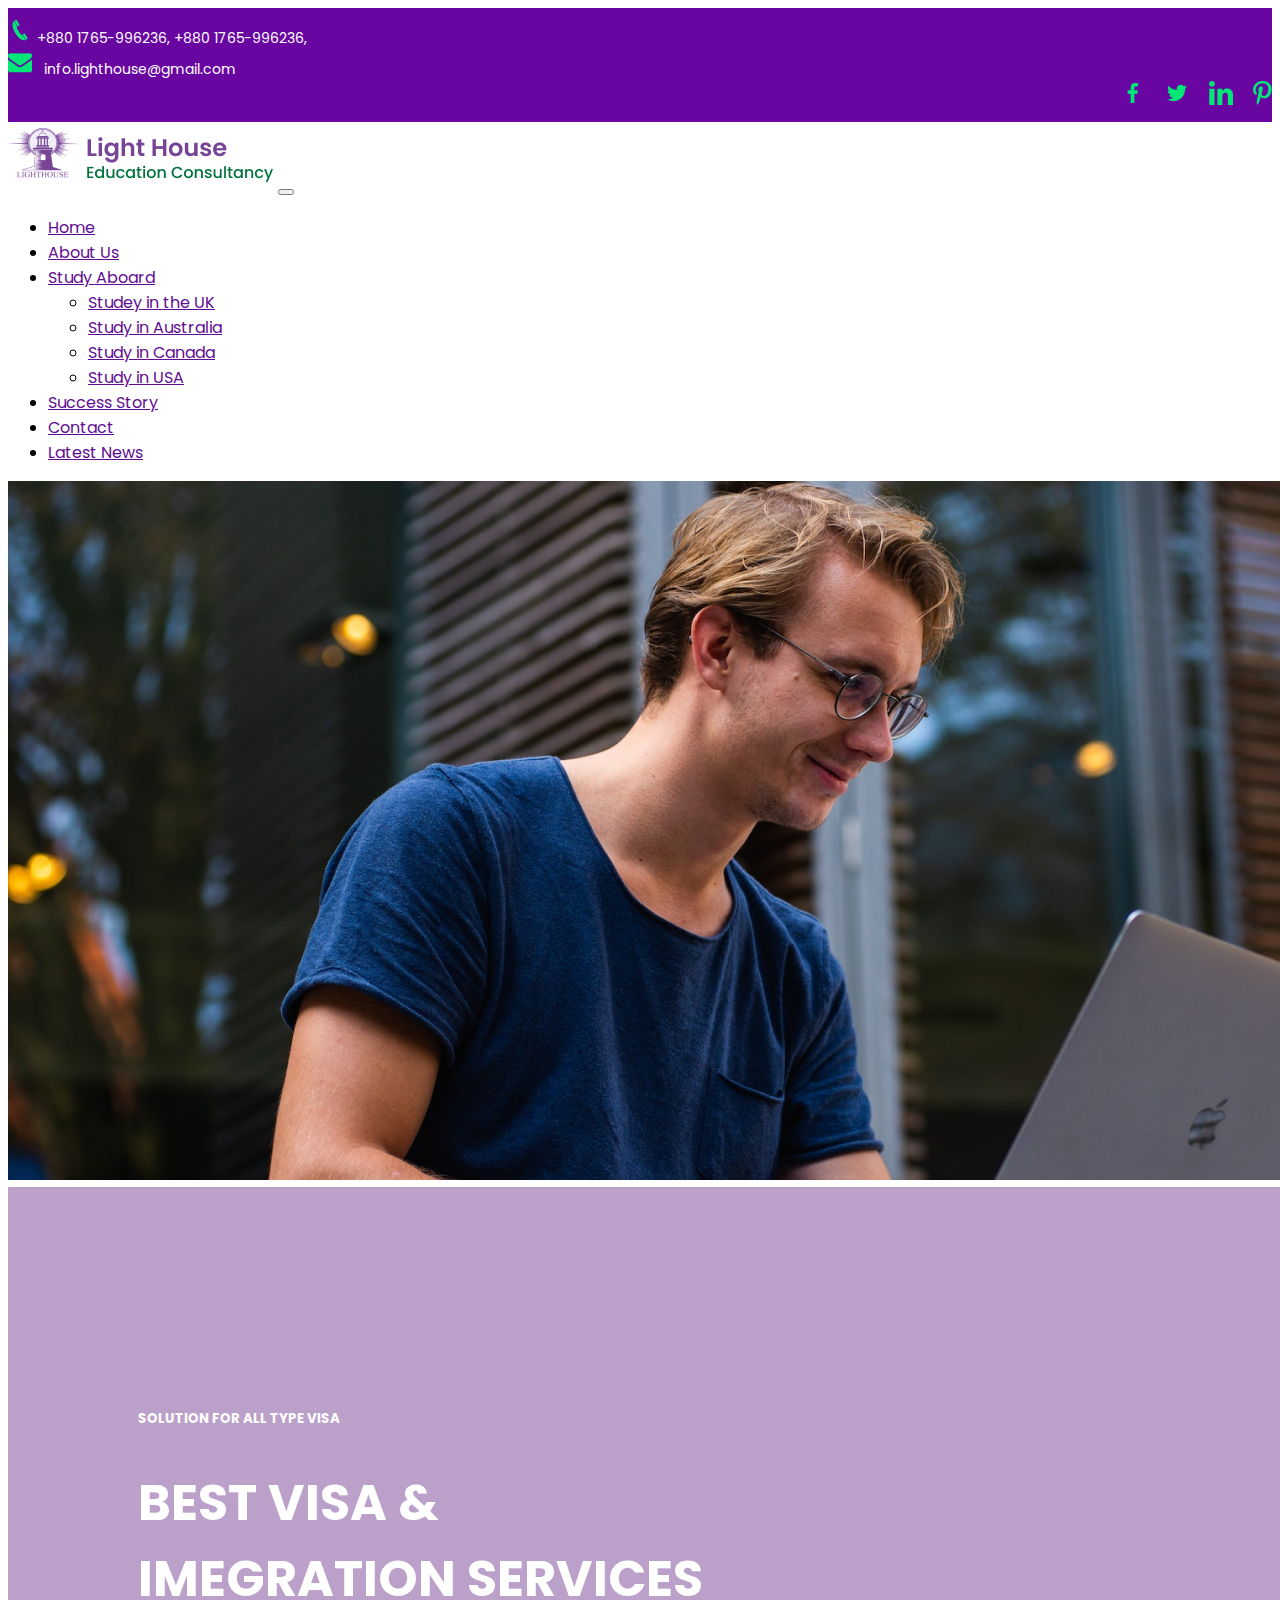
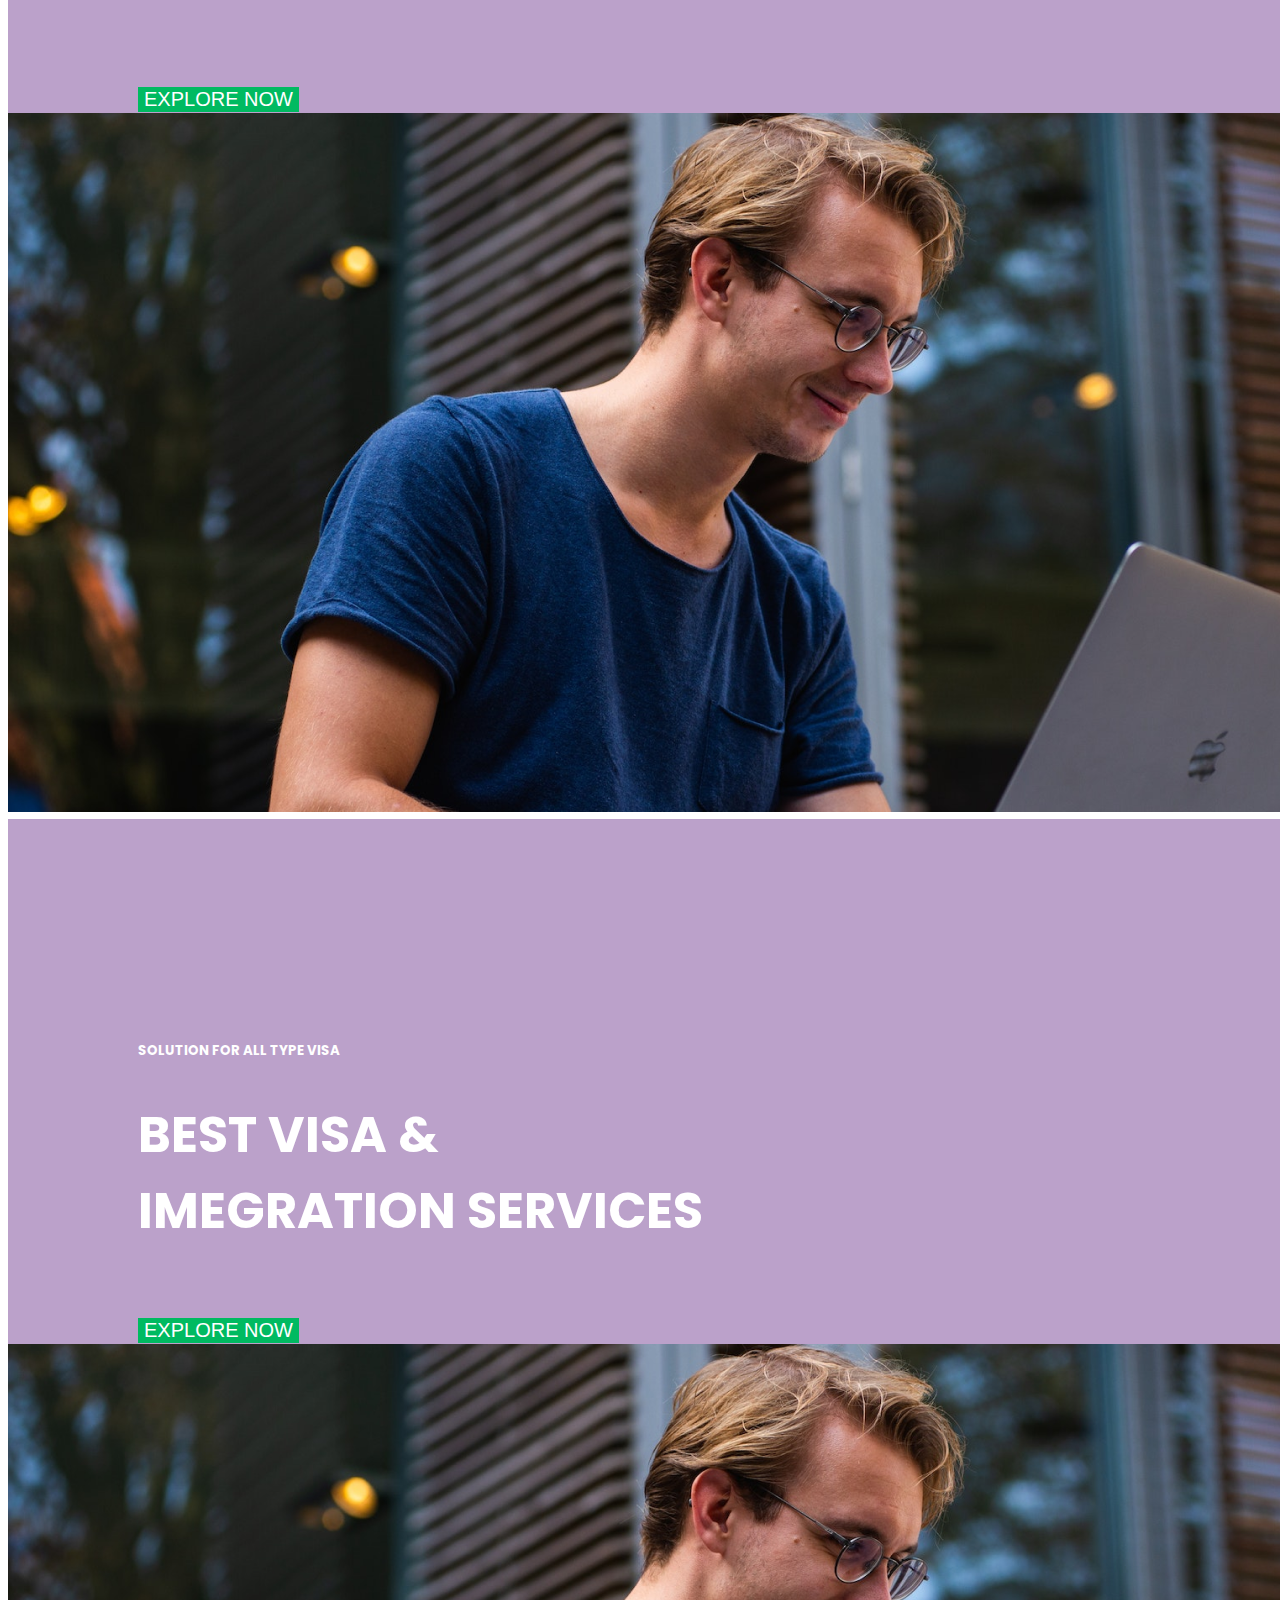
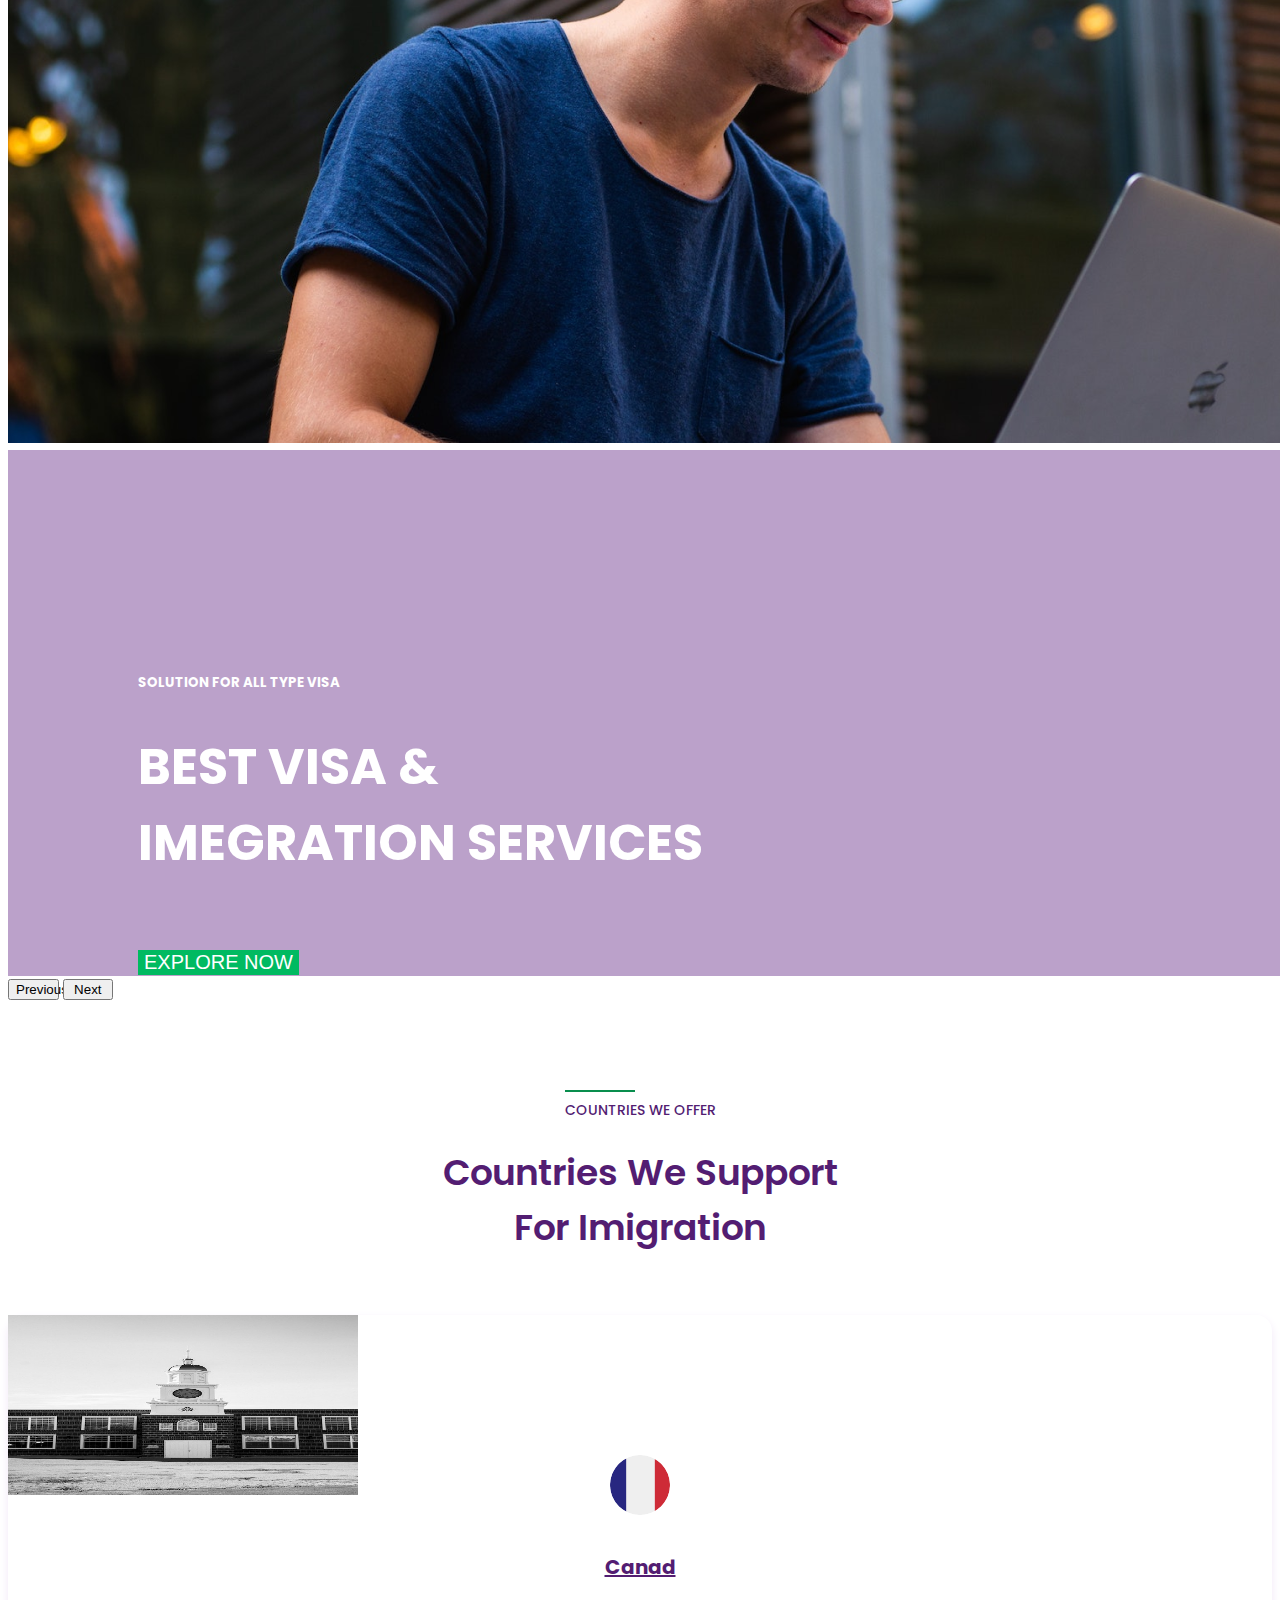
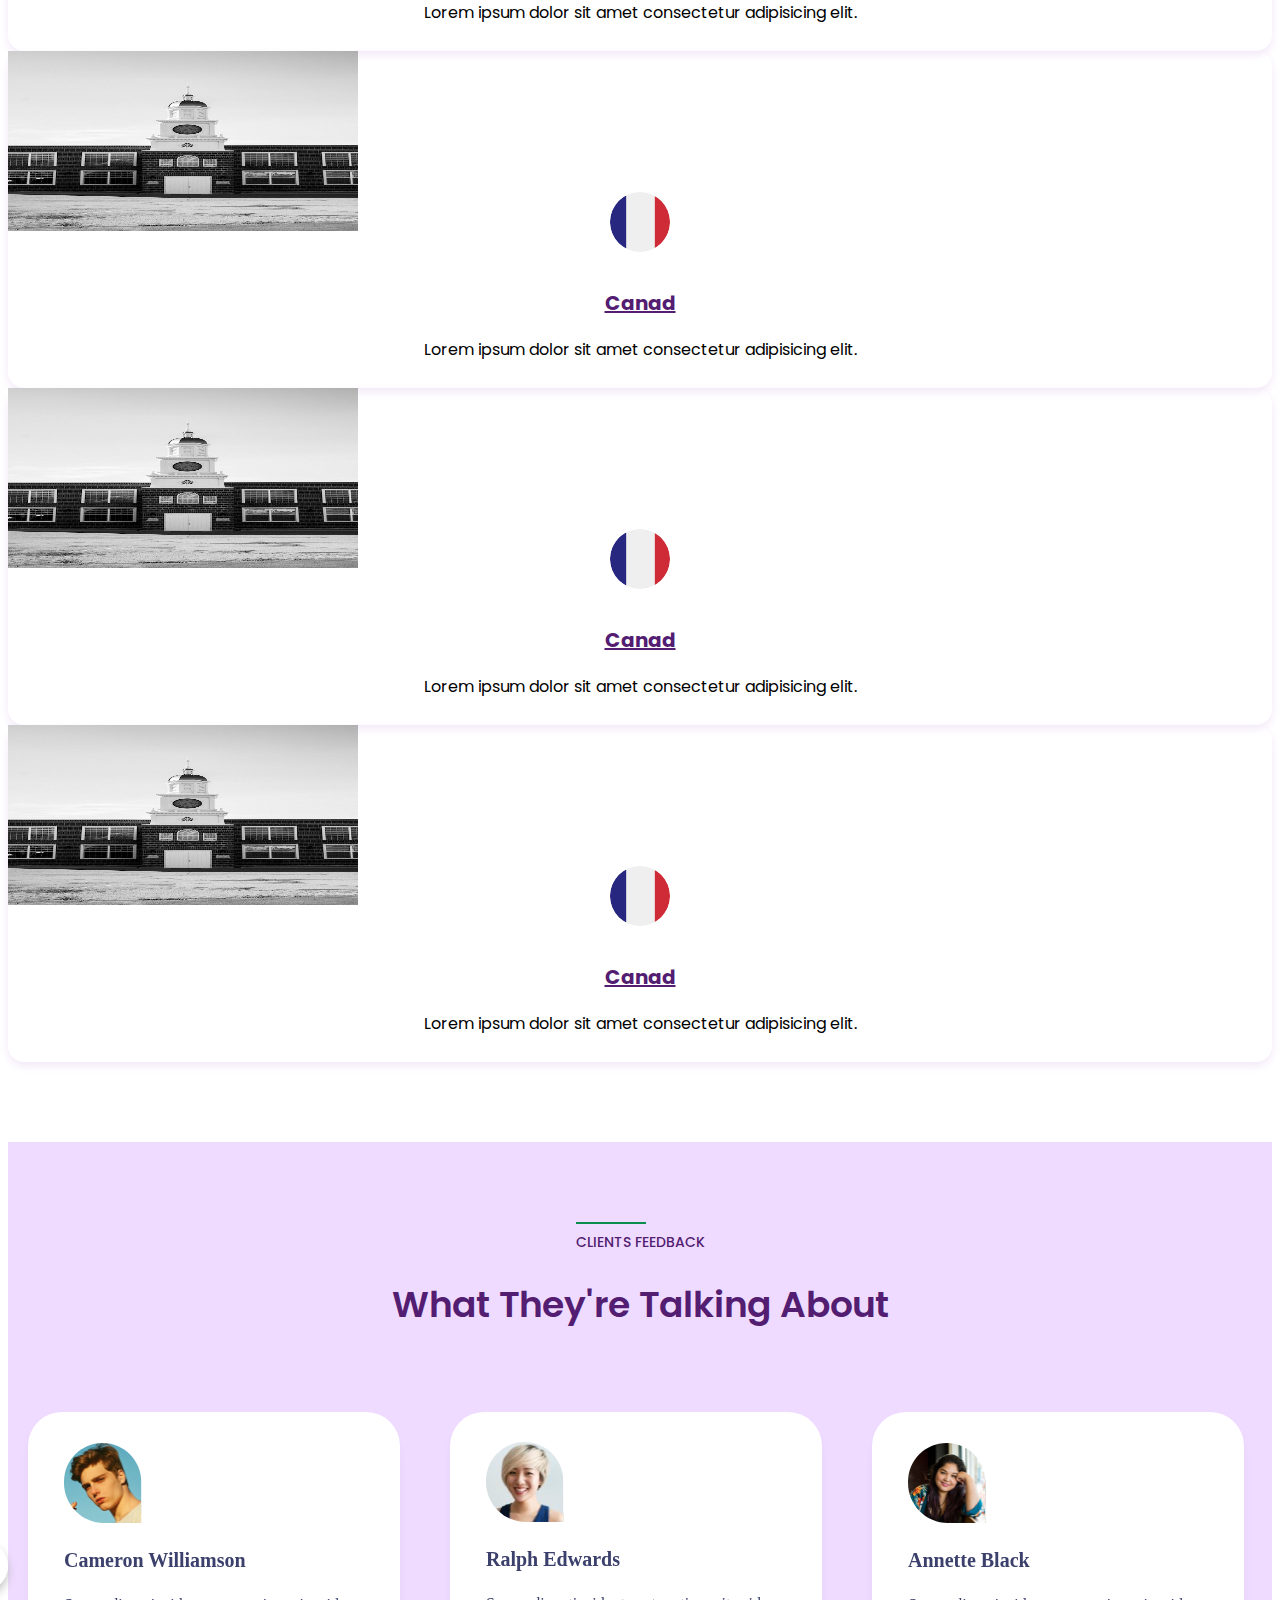
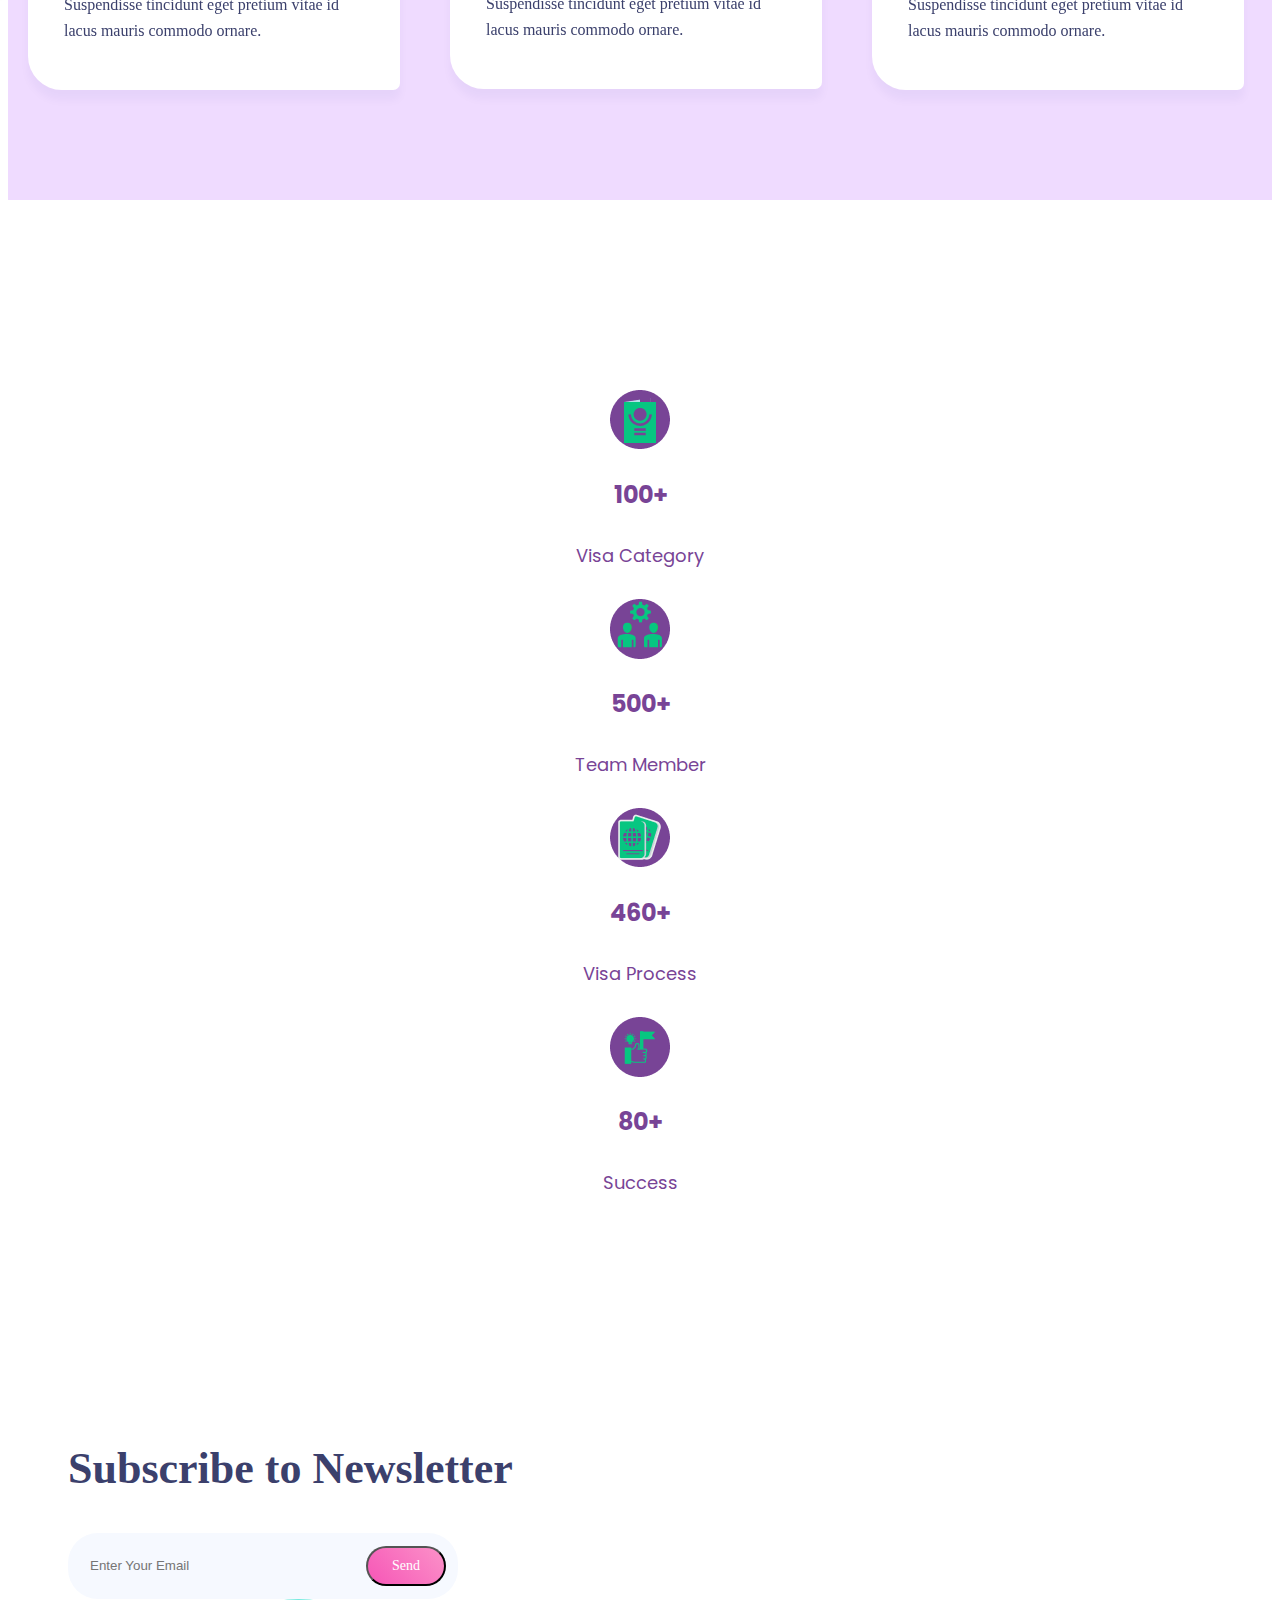
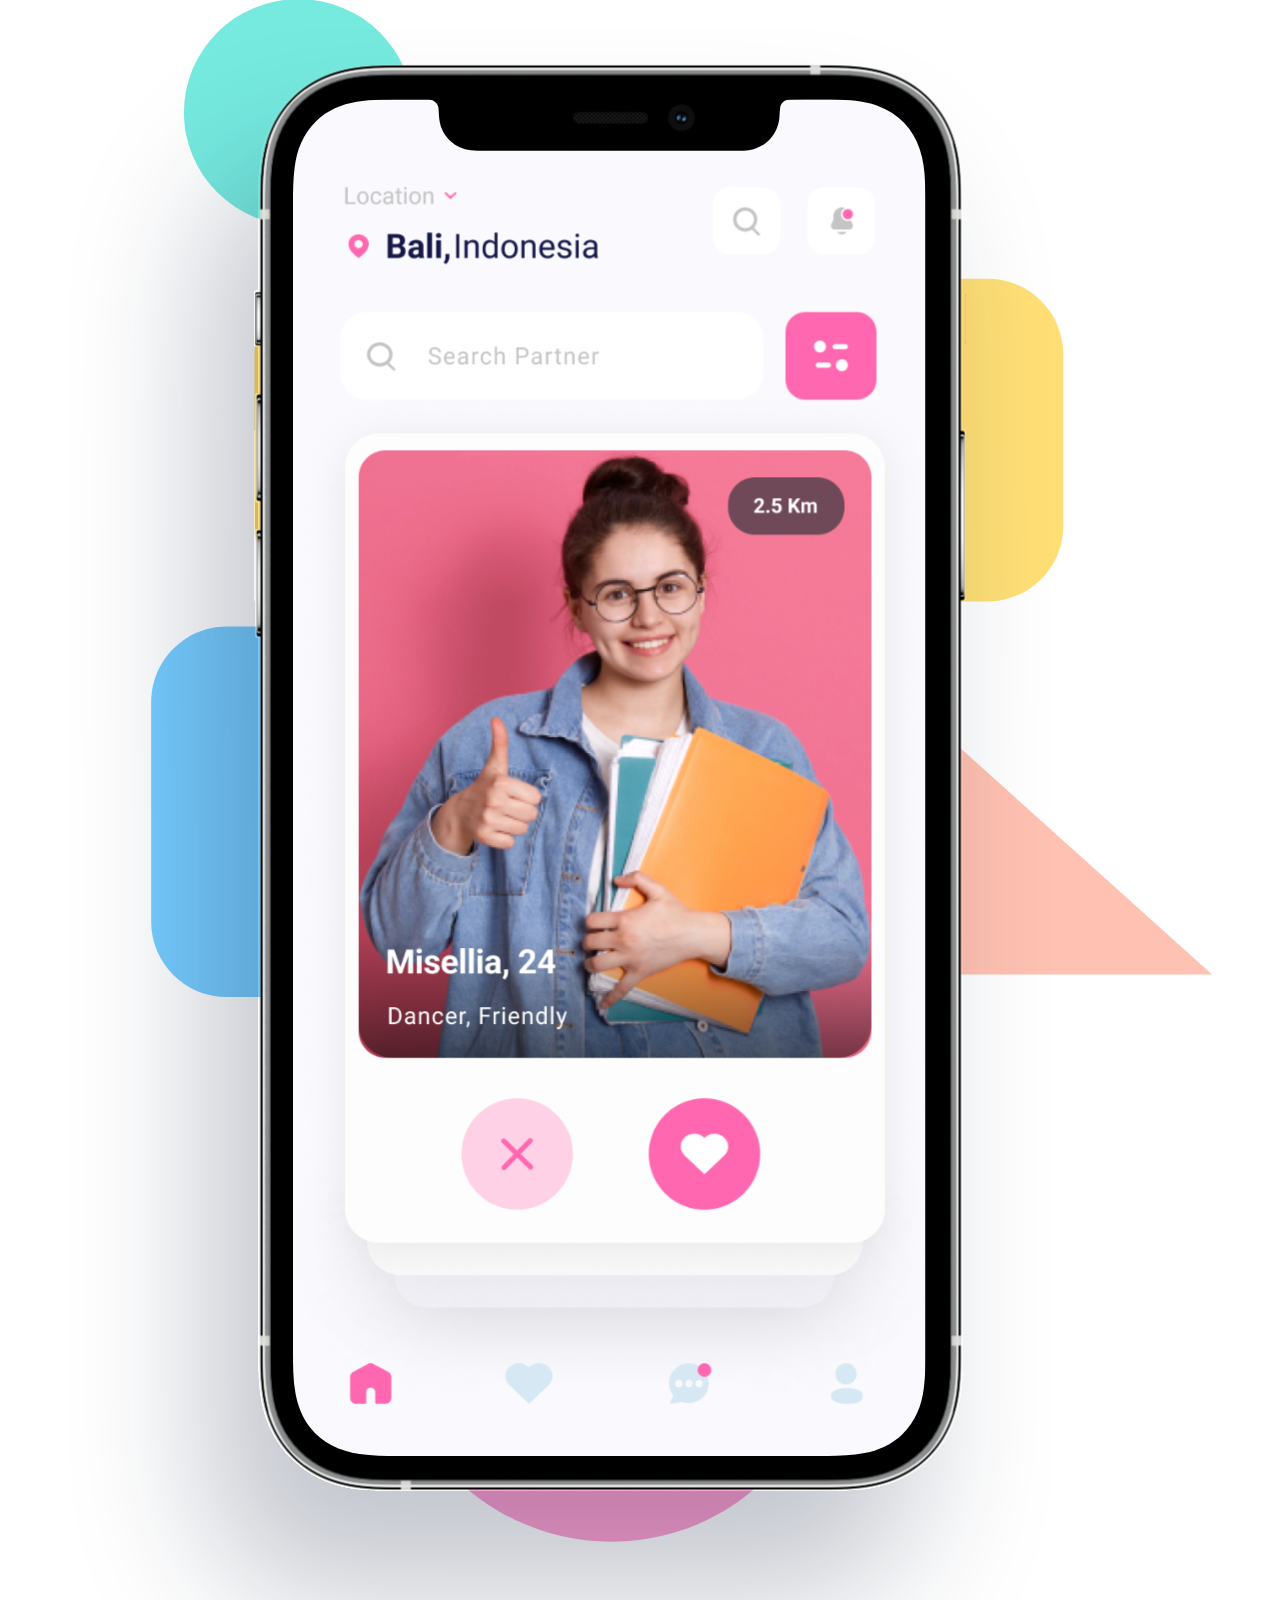
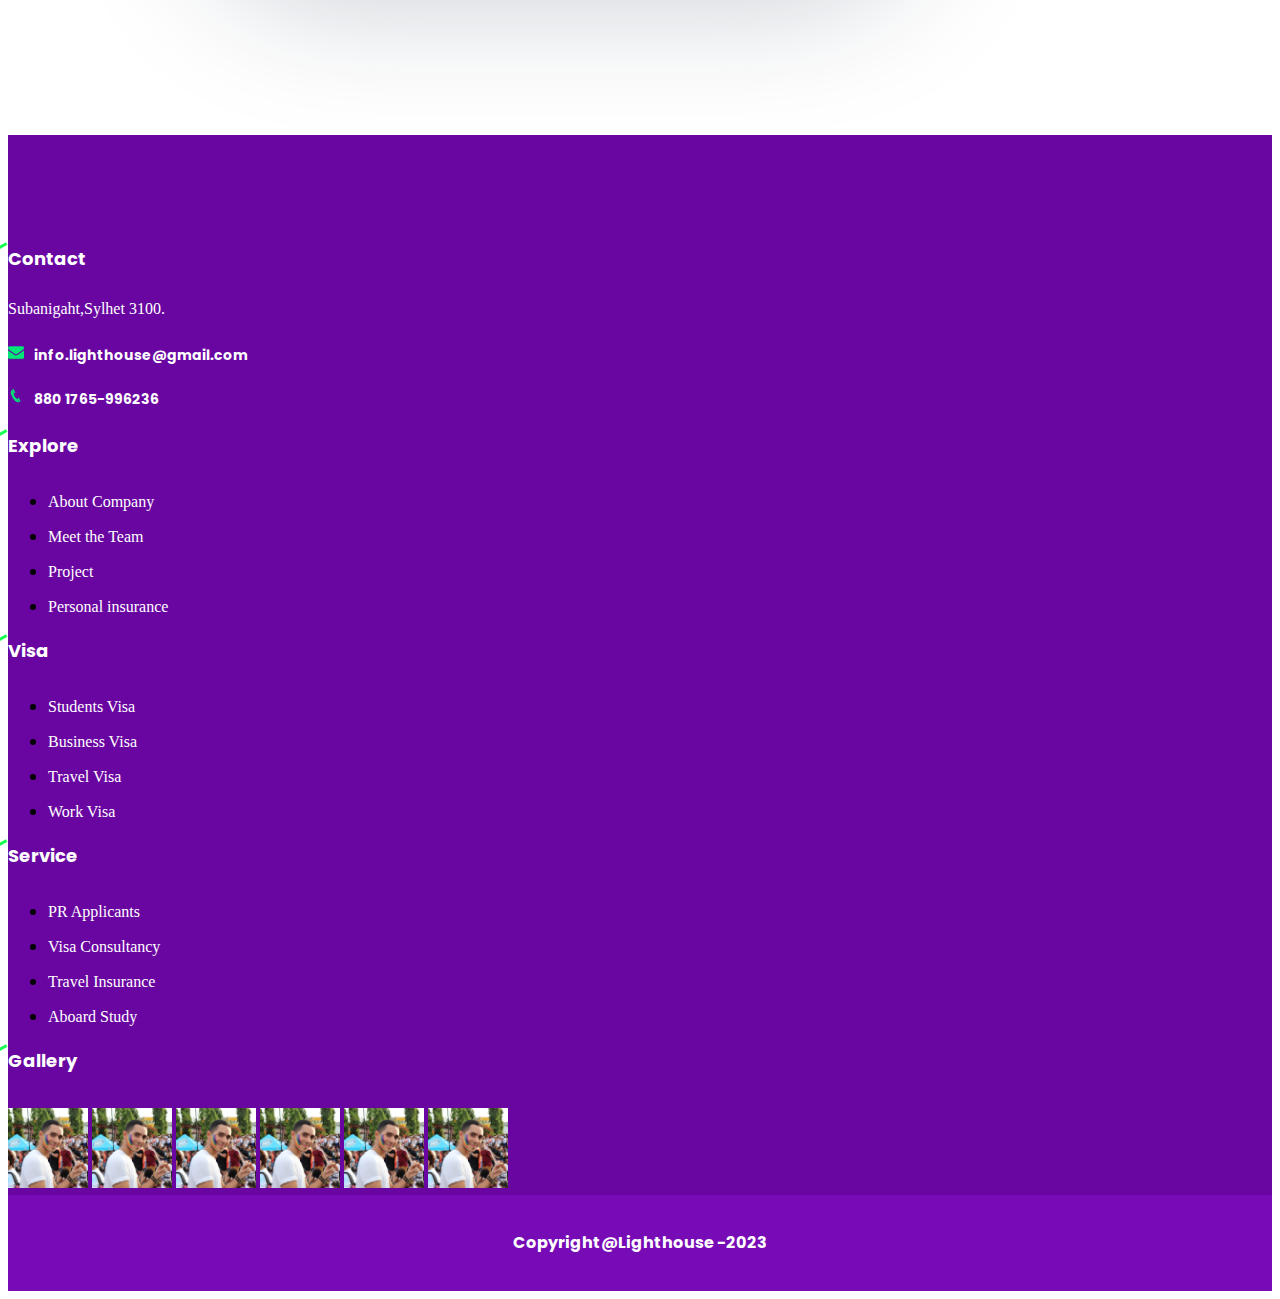
==== index.html @ b5c1890f "design upload" ====
<!doctype html>
<html lang="en">
  <head>
    <!-- Required meta tags -->
    <meta charset="utf-8">
    <meta name="viewport" content="width=device-width, initial-scale=1">

    <!-- Bootstrap CSS -->
    <link href="https://cdn.jsdelivr.net/npm/bootstrap@5.3.0-alpha1/dist/css/bootstrap.min.css" rel="stylesheet" integrity="sha384-GLhlTQ8iRABdZLl6O3oVMWSktQOp6b7In1Zl3/Jr59b6EGGoI1aFkw7cmDA6j6gD" crossorigin="anonymous">
    <link rel="stylesheet" href="css/slick.css">
    <link rel="stylesheet" href="css/slick-theme.css"/>
    <link rel="stylesheet" href="./css/style.css">
    <title>Light House</title>
  </head>
  <body>
  

    <!-- Header Section Start -->
        <header> 
            <div class="header-top">
                <div class="container">
                    <div class="row">
                        <div class="col-xl-6">
                            <div class="header-top-lef d-flex">
                                <div class="header-top-left-phone">
                                    <img src="img/icon/phone.png" alt="phone">
                                    <span>+880 1765-996236,</span>
                                    <span>+880 1765-996236,</span>
                                </div>
                                <div class="header-top-left-email" alt="email">
                                    <img src="img/icon/email.png">
                                    <span>info.lighthouse@gmail.com</span>
                                </div>
                            </div>
                        </div>
                        <div class="col-xl-6">
                            <div class="header-top-right">
                                <ul>
                                    <li><a href="#"><img src="./img/icon/facebook.png" alt="facebook"></a></li>
                                    <li><a href="#"><img src="./img/icon/twitter.png" alt="twitter"></a></li>
                                    <li><a href="#"><img src="./img/icon/linkedin.png" alt="linkedin"></a></li>
                                    <li><a href="#"><img src="./img/icon/pinterest.png" alt="pinterest"></a></li>
                                </ul>
                            </div>
                        </div>
                    </div>
                </div>
            </div>
            <div class="header-menu">
                <nav class="navbar navbar-expand-lg">
                    <div class="container">
                      <a class="navbar-brand" href="#"><img src="./img/logo/header_logo.png" alt="logo"></a>
                      <button class="navbar-toggler" type="button" data-bs-toggle="collapse" data-bs-target="#navbarSupportedContent" aria-controls="navbarSupportedContent" aria-expanded="false" aria-label="Toggle navigation">
                        <span class="navbar-toggler-icon"></span>
                      </button>
                      <div class="collapse navbar-collapse nav justify-content-end header-navbar" id="navbarSupportedContent">
                        <ul class="navbar-nav">
                          <li class="nav-item">
                            <a class="nav-link active" aria-current="page" href="#">Home</a>
                          </li>

                          <li class="nav-item">
                            <a class="nav-link"  href="about.html">About Us</a>
                          </li>
                          <li class="nav-item dropdown">
                            <a class="nav-link dropdown-toggle" href="#" role="button" data-bs-toggle="dropdown" aria-expanded="false">
                              Study Aboard
                            </a>
                            <ul class="dropdown-menu">
                              <li><a class="dropdown-item" href="#">Studey in the UK</a></li>
                              <li><a class="dropdown-item" href="#">Study in Australia</a></li>

                              <li><a class="dropdown-item" href="#">Study in Canada</a></li>
                              <li><a class="dropdown-item" href="#">Study in USA</a></li>
                            </ul>
                          </li>
                          <li class="nav-item">
                            <a class="nav-link"  href="#">Success Story</a>
                          </li>
                          <li class="nav-item">
                            <a class="nav-link"  href="contact.html">Contact</a>
                          </li>
                          <li class="nav-item">
                            <a class="nav-link"  href="#">Latest News</a>
                          </li>
                        </ul>
                      </div>
                    </div>
                </nav>
            </div>
        </header>
    <!-- Header Section End -->




    <!-- Slider Section Start -->
    <section id="carouselExampleAutoplaying" class="carousel slide" data-bs-ride="carousel">
        <div class="carousel-inner">
          <div class="carousel-item active">
            <img src="./img/slider/slide1.png"  class="d-block w-100" alt="slide1">
            <div class="carousel-caption d-none d-md-block slider-content">
                <h5>SOLUTION FOR ALL TYPE VISA</h5>
                <h1>BEST VISA &
                    <br>
                    IMEGRATION SERVICES
                </h1>
                <a href="#"><button class="btn btn-primary explore-btn">EXPLORE NOW</button></a>
              </div>
          </div>
          <div class="carousel-item">
            <img src="./img/slider/slide1.png"  class="d-block w-100" alt="slide1">
            <div class="carousel-caption d-none d-md-block slider-content">
                <h5>SOLUTION FOR ALL TYPE VISA</h5>
                <h1>BEST VISA &
                    <br>
                    IMEGRATION SERVICES
                </h1>
                <a href="#"><button class="btn btn-primary explore-btn">EXPLORE NOW</button></a>
              </div>
          </div>
          <div class="carousel-item">
            <img src="./img/slider/slide1.png"  class="d-block w-100" alt="slide1">
            <div class="carousel-caption d-none d-md-block slider-content">
                <h5>SOLUTION FOR ALL TYPE VISA</h5>
                <h1>BEST VISA &
                    <br>
                    IMEGRATION SERVICES
                </h1>
                <a href="#"><button class="btn btn-primary explore-btn">EXPLORE NOW</button></a>
              </div>
          </div>
        </div>
        <button class="carousel-control-prev" type="button" data-bs-target="#carouselExampleAutoplaying" data-bs-slide="prev">
          <span class="carousel-control-prev-icon" aria-hidden="true"></span>
          <span class="visually-hidden">Previous</span>
        </button>
        <button class="carousel-control-next" type="button" data-bs-target="#carouselExampleAutoplaying" data-bs-slide="next">
          <span class="carousel-control-next-icon" aria-hidden="true"></span>
          <span class="visually-hidden">Next</span>
        </button>
    </section>
    <!-- Slider Section End -->



    <!-- Country Section End -->
    <section class="country">
        <div class="container">
            <div class="row">
                <div class="col-xl-12">
                    <div class="country-title title-heading">
                        <h4>COUNTRIES WE OFFER</h4>
                        <h2>Countries We Support <br> For Imigration</h2>
                    </div>
                </div>
            </div>
            <div class="row country-row">
                <div class="col-xl-3">
                    <div class="country-list">
                        <img src="./img/country/paris.jpg" alt="canada">
                   
                        <div class="country-info">
                            <img src="./img/flag/canada.png" alt="canada">
                            <h3><a href="#">Canad</a></h3>
                            <p>Lorem ipsum dolor sit amet consectetur adipisicing elit. </p>
                        </div>
                    </div>
                </div>
                <div class="col-xl-3">
                    <div class="country-list">
                        <img src="./img/country/paris.jpg" alt="canada">
                    
                        <div class="country-info">
                            <img src="./img/flag/canada.png" alt="canada">
                            <h3><a href="#">Canad</a></h3>
                            <p>Lorem ipsum dolor sit amet consectetur adipisicing elit. </p>
                        </div>
                    </div>
                </div>
                <div class="col-xl-3">
                    <div class="country-list">
                        <img src="./img/country/paris.jpg" alt="canada">
                        <div class="country-info">
                            <img src="./img/flag/canada.png" alt="canada">
                            <h3><a href="#">Canad</a></h3>
                            <p>Lorem ipsum dolor sit amet consectetur adipisicing elit. </p>
                        </div>
                    </div>
                </div>
                <div class="col-xl-3">
                    <div class="country-list">
                        <img src="./img/country/paris.jpg" alt="canada">
                      
                        <div class="country-info">
                            <img src="./img/flag/canada.png" alt="canada">
                            <h3><a href="#">Canad</a></h3>
                            <p>Lorem ipsum dolor sit amet consectetur adipisicing elit. </p>
                        </div>
                    </div>
                </div>
            </div>
        </div>
    </section>
    <!-- Country Section End -->




            <!-- Client Start -->
		<section class="client-section" id="testmonial">
			<div class="container client-container">
				<div class="row">
                    <div class="col-xl-12">
                        <div class="client-title title-heading">
                            <h4>CLIENTS FEEDBACK</h4>
                            <h2>What They're Talking About</h2>
                        </div>
                    </div>
                </div>
				<div class="row">
					<div class="col-xl-10 offset-xl-1">
						<div class="custom-row">
							<div class="client wow slideInUp  mt-60">
								<div class="col-xl-4 col-lg-4 col-md-6">
									<div class="client-content">
										<img src="./img/testimonial/client1.svg" alt="" />
										<h2>Cameron Williamson</h2>
										
										
										<p>Suspendisse tincidunt eget pretium vitae id lacus mauris commodo ornare.</p>
									</div>
								</div>
								<div class="col-xl-4 col-lg-4 col-md-6">
									<div class="client-content">
										<img src="./img/testimonial/client2.svg" alt="" />
										<h2>Ralph Edwards</h2>
										
										
										<p>Suspendisse tincidunt eget pretium vitae id lacus mauris commodo ornare.</p>
									</div>
								</div>
								<div class="col-xl-4 col-lg-4 col-md-6">
									<div class="client-content">
										<img src="./img/testimonial/client3.svg" alt="" />
										<h2>Annette Black</h2>
									
										
										<p>Suspendisse tincidunt eget pretium vitae id lacus mauris commodo ornare.</p>
									</div>
								</div>
								<div class="col-xl-4 col-lg-4 col-md-6">
									<div class="client-content">
										<img src="./img/testimonial/client1.svg" alt="" />
										<h2>Cameron Williamson</h2>
									
										
										<p>Suspendisse tincidunt eget pretium vitae id lacus mauris commodo ornare.</p>
									</div>
								</div>
								<div class="col-xl-4 col-lg-4 col-md-6">
									<div class="client-content">
										<img src="./img/testimonial/client3.svg" alt="" />
										<h2>Cameron Williamson</h2>
										
										
										<p>Suspendisse tincidunt eget pretium vitae id lacus mauris commodo ornare.</p>
									</div>
								</div>
								<div class="col-xl-4 col-lg-4 col-md-6">
									<div class="client-content">
										<img src="./img/testimonial/client1.svg" alt="" />
										<h2>Cameron Williamson</h2>
										
										
										<p>Suspendisse tincidunt eget pretium vitae id lacus mauris commodo ornare.</p>
									</div>
								</div>
							</div>
						</div>
					</div>
				</div>
			</div>
		</section>
        <!-- Client end -->



        <!-- Counter Section Start -->
        <section class="counter">
            <div class="container">
                <div class="row">
                    <div class="col-xl-3">
                        <div class="counter-item">
                            <img src="./img/counter/visa.png" alt="visa">
                            <h3>100+</h3>
                            <h5>Visa Category</h5>
                        </div>
                    </div>
                    <div class="col-xl-3">
                        <div class="counter-item">
                            <img src="./img/counter/team.png" alt="visa">
                            <h3>500+</h3>
                            <h5>Team Member</h5>
                        </div>
                    </div>
                    <div class="col-xl-3">
                        <div class="counter-item">
                            <img src="./img/counter/visa_process.png" alt="visa">
                            <h3>460+</h3>
                            <h5>Visa Process</h5>
                        </div>
                    </div>
                    <div class="col-xl-3">
                        <div class="counter-item">
                            <img src="./img/counter/success.png" alt="visa">
                            <h3>80+</h3>
                            <h5>Success</h5>
                        </div>
                    </div>
                </div>
            </div>
        </section>
        <!-- Counter Section end -->



        <!-- Subscribe Start -->
		<section class="subscribe" id="contact">
			<div class="container subscribe-container">
				
						<div class="row">
							<div class="col-xl-7 col-lg-7 col-md-7 d-flex align-items-center">
								<div class="subscribe-content wow zoomIn" data-wow-duration="2s">
									<h2>Subscribe to Newsletter</h2>
								
									<div class="subscribe-form">
										<form>
											<input type="text" class="form-control" placeholder="Enter Your Email" />
											<button type="submit" class="btn">Send</button>
										</form>
									</div>
								</div>
							</div>
							<div class="col-xl-5 col-lg-5 col-md-5">
								<div class="subscribe-img  wow zoomIn" data-wow-duration="2s">
									<img src="./img/subscribe/subscribe.svg" alt="" />
								</div>
							</div>
					
				</div>
				
			</div>
			
		</section>
        <!-- Subscribe end -->


        <!-- Footer Start -->
		<footer>
			<div class="container footer-container">
				<div class="row">
					<div class="col-xl-3 col-lg-4 col-md-6 col-sm-12 col-12">
						<div class="footer-part1 footer-part">
							<h3>Contact</h3>
                            <P>Subanigaht,Sylhet 3100.</P>
                            <h5><img src="./img/icon/email.png"><span>info.lighthouse@gmail.com</span></h5>
                            <h5><img src="./img/icon/phone.png"><span>880 1765-996236</span></h5>
						</div>
					</div>
					<div class="col-xl-2 col-lg-3 col-md-6 col-sm-12">
						<div class="footer-part2 footer-part">
							<h3>Explore</h3>
							<ul>
								<li><a href="#">About Company</a></li>
								<li><a href="#">Meet the Team</a></li>
								<li><a href="#">Project</a></li>
								<li><a href="#">Personal insurance</a></li>

							</ul>
						</div>
					</div>
					<div class="col-xl-2 col-lg-3 col-md-6  col-sm-12">
						<div class="footer-part2 footer-part">
							<h3>Visa</h3>
							<ul>
								<li><a href="#">Students Visa</a></li>
								<li><a href="#">Business Visa</a></li>
								<li><a href="#">Travel Visa</a></li>
								<li><a href="#">Work Visa</a></li>
							
							</ul>
						</div>
					</div>
					<div class="col-xl-2 col-lg-2 col-md-6 col-sm-12">
						<div class="footer-part2 footer-part">
							<h3>Service</h3>
							<ul>
								<li><a href="#">PR Applicants</a></li>
								<li><a href="#">Visa Consultancy</a></li>
								<li><a href="#">Travel Insurance</a></li>
								<li><a href="#">Aboard Study</a></li>
								
							</ul>
						</div>
					</div>
                    <div class="col-xl-3">
                        <div class="gallery footer-part">
                            <h3>Gallery</h3>
                            <img src="./img/gallery/pic1.png">
                            <img src="./img/gallery/pic1.png">
                            <img src="./img/gallery/pic1.png">
                            <img src="./img/gallery/pic1.png">
                            <img src="./img/gallery/pic1.png">
                            <img src="./img/gallery/pic1.png">
                        </div>
                    </div>
				</div>
			</div>
            <div class="copyright">
                <div class="container">
                    <div class="row">
                        <div class="col-xl-12">
                            <div class="copyright-heading">
                                <h4>copyright@lighthouse -2023</h4>
                            </div>
                        </div>
                    </div>
                </div>
            </div>
		</footer>
		<!-- footer end -->









    <!-- Option 1: Bootstrap Bundle with Popper -->
    <script src="js/jquery-1.11.3.min.js"></script>
    <script src="https://cdn.jsdelivr.net/npm/bootstrap@5.3.0-alpha1/dist/js/bootstrap.bundle.min.js" integrity="sha384-w76AqPfDkMBDXo30jS1Sgez6pr3x5MlQ1ZAGC+nuZB+EYdgRZgiwxhTBTkF7CXvN" crossorigin="anonymous"></script>
    <script src="js/slick.min.js"></script>
    <script src="js/main.js"></script>
  </body>
</html>
---- css/style.css ----
@import url('https://fonts.googleapis.com/css2?family=Poppins:wght@100;200;300;400;500;600;700;800;900&display=swap');

body{
    font-family: 'Poppins', sans-serif;
}

/* Start Header Css */

.header-top-lef {
    justify-content: space-between;
}

.header-top {
    background: #6906a1;
    padding: 10px 0px;
}
.header-top-left-phone span {
    font-size: 14px;
    color: #ffffff;
    font-weight: 400;
}

.header-top-left-email span {
    font-size: 14px;
    color: #ffffff;
    font-weight: 400;
    margin-left: 8px;
}
.header-top-right {
    text-align: right;
}

.header-top-right ul {
    list-style: none;
    padding: 0px;
    margin: 0px;
}

.header-top-right ul li {
    display: inline;
    margin-left: 16px;
}

.header-navbar ul li a {
    color: #610C92;
    font-size: 16px;
    text-shadow: -.25px -.25px 0 transparent, 
    .25px .25px transparent;
}
.header-navbar ul li a:hover {
  text-shadow: -.25px -.25px 0 #610C92, 
                .25px .25px #610C92 !important;
}
.header-navbar ul li a:focus {
    text-shadow: -.25px -.25px 0 #610C92, 
                  .25px .25px #610C92 !important;
  }





  
/* Start slider Css */
  .carousel-caption {
    right: 0;
    top: 0;
    left: 0;
    color: #fff;
    background: rgba(120,68,150,.5);
    width: 100%;
    height: 100%;
    vertical-align: middle;
    text-align: left;
    bottom: 0;
    padding-left: 130px;
    padding-top: 200px;
    padding-bottom: 0px;
}

.slider-content h1 {
    font-size: 50px;
    margin-top: 36px;
    font-weight: 700;
}

.explore-btn {
    background: #00ba61;
    border-radius: 0px;
    color: #ffffff;
    border: none;
    font-size: 20px;
    margin-top: 36px;
}

.explore-btn:hover {
    background: #784496;
}

.carousel-control-next, .carousel-control-prev{
    width: 4%;
}





/* Start Country Css */
section.country {
    padding-top: 80px;
    padding-bottom: 80px;
}
.title-heading {
    text-align: center;
}

.title-heading h4 {
    font-size: 14px;
    font-weight: 500;
    position: relative;
    color: #531d72;
}

.title-heading h4:before {
    position: absolute;
    content: '';
    width: 70px;
    height: 2px;
    background: #098e4e;
    top: -10px;
}

.title-heading h2 {
    font-size: 36px;
    font-weight: 600;
    margin-top: 24px;
    color: #531d72;
}


.row.country-row {
    margin-top: 60px;
}

.country-list {
    box-shadow: rgb(242 232 248) 0px 4px 10px;
    padding-bottom: 10px;
    border-radius: 16px;
}

.country-list img {
    width: 100%;
    height: 180px;
    max-width: 350px;
}



.country-info {
    position: relative;
    margin-top: 50px;
    text-align: center;
}

.country-info img {
    position: absolute;
    bottom: 110px;
    width: 60px;
    height: 60px;
    border-radius: 100%;
    left: 0;
    right: 0;
    margin: 0px auto;
}

.country-info h3 a {
    font-size: 20px;
    color: #531d72;
}






section.client-section {
    background: #efdbff;
    padding: 72px 0px 0px 0px;
}




.custom-row {
    margin-top: -30px;
}
.slick-track {
    padding-bottom: 80px;
    padding-top: 50px;
 
}
.slick-slide {
    margin-left: -2px;
    z-index: 999999999;
    padding-left: 20px;
    padding-right: 9px;
    padding-bottom: 30px;
    padding-top: 30px;
}


.client-content {
    background: #ffffff;
    margin-left: 20px;
    margin-left: 2px;
    padding: 30px 36px;
    border-radius: 34px 34px 7px 34px;
    box-shadow: 0px 10px 10px 0 rgb(18 16 128 / 4%);
    transition: .5s;
    width: 300px;
    
}

.client-content:hover {
    box-shadow: -10px 50px 100px 0 rgb(18 16 128 / 8%);
    transform: scale(1.1);
    
}

#slick-slide01 .client-content{
    box-shadow: 0px 0px 5px rgb(149, 149, 149);
}

.client-content img {
    width: 78px;
}

.client-content h2 {
    font-size: 20px;
    color: #3B406C;
    font-family: 'GilroyBold';
    margin-top: 22px;
    line-height: 30px;
}

.client-content h3 {
    font-size: 16px;
    color: #3B406C;
    font-family: 'GilroyRegular';
    margin-top: 10px;
}

.client-content ul li {
    display: inline-block;
    margin-left: 10px;
}

.client-content ul li img {
    width: 16px;
    margin-top: 10px;
}

.client-content ul {
    margin-left: -10px;
}

.client-content p {
    font-size: 16px;
    color: #3B406C;
    font-family: 'GilroyRegular';
    margin-top: 16px;
    line-height: 26px;
}
.slick-next:before {
    font-family: "Font Awesome 5 Free"; 
    font-weight: 900; 
    content: "\f105";
    background: #FFFFFF;
    padding: 16px 22px;
    border-radius: 50%;
    color: #52527c;
    box-shadow: 0px 5px 10px #aeaeae;
}
.slick-prev:before {
    font-family: "Font Awesome 5 Free"; 
    font-weight: 900; 
    content: "\f104";
    background: #FFFFFF;
    padding: 16px 22px;
    border-radius: 50%;
    color: #52527c;
    box-shadow: 0px 5px 10px #aeaeae;
}
.slick-prev {
    left: -60px;
    z-index: 1;
}
.slick-next {
    right: -42px;
    z-index: 1;
}





section.counter {
    padding: 80px 0px;
    background: #FFFFFF;
    margin-top: 110px;
}

.counter-item {
    text-align: center;
}

.counter-item img {
    width: 60px;
    height: 60px;
}

.counter-item h3 {
    font-size: 24px;
    font-weight: 700;
    margin-top: 20px;
    color: #784496;
}

.counter-item h5 {
    font-size: 18px;
    font-weight: 400;
    color: #784496;
}







section.subscribe {
    padding: 100px 0px 0px 0px;
}
.subscribe-container {
    padding-left: 60px;
    padding-right: 60px;
}
.subscribe-content {
    padding-right: 60px;
}
.subscribe-content h2 {
    color: #3B406C;
    font-size: 44px;
    font-family: 'GilroyBold';
    line-height: 54px;
}

.subscribe-content p {

    color: #3B406C;
    font-size: 16px;
    font-family: 'GilroyRegular';
    line-height: 26px;
    margin-top: 20px;
}
.subscribe-img img {
    width: 100%;
}

.subscribe-form {
    width: 366px;
    background: #F6F9FF;
    padding: 12px;
    border-radius: 30px;
    margin-top: 36px;
}

.subscribe-form form input {
    border: none;
    padding-left: 10px;
    height: 40px;
    width: 250px;
    background: transparent;
    /* border-radius: 22px; */
}

.subscribe-form form button {
    font-size: 14px;
    font-family: 'GilroyBold';
    padding: 10px 24px;
    border-radius: 22px;
    color: #ffffff;
    background: linear-gradient(227.39deg, #FB8DC7 7.37%, #F54EB4 113.39%);  
}
.subscribe-form form button:hover {
    box-shadow: 0px 20px 40px 0 rgb(72 10 45 / 10%);
    color: #ffffff;
    
}
.subscribe-bottom-container {
    padding-left: 30px;
    padding-right: 30px;
}

.subscribe-bottom-img img {
    width: 100%;
}
.subscribe-form form{
    display: flex;
    align-items: center;
    justify-content: space-between;
}

.form-control:focus {
    box-shadow: none;
    background: transparent;
}





footer{
    background-color: #6906a1;
    padding-top: 10px;


}

.footer-container {
    margin-top: 100px;
}


.footer-part1 p {
    color: #ffffff;
    font-size: 16px;
    font-family: 'GilroyRegular';
    margin-top: 24px;
    line-height: 26px;
    padding-right: 20px;
}
.footer-part1 ul {
    margin-top: 38px;
    margin-left: -16px;
}
.footer-part ul {
    margin-top: 30px;
}
.footer-part1 ul li {
    display: inline-block;
    margin-left: 16px;
}

.footer-part1 ul li a img {
 width: 24px;
 height: 24px;

}


.footer-part ul li a:hover {
    font-family: 'GilroySemiBold';
}


.footer-part h3 {
    color: #ffffff;
    font-size: 18px;
    position: relative;
   
}
.footer-part h3:before {
    position: absolute;
    content: '';
    width: 20px;
    top: 2px;
    left: -20px;
    transform: rotate(150deg);
    height: 3px;
    background-color: #1bfc52;
}
.footer-part ul li {
    margin-top: 10px;
}

.footer-part ul li a {
    color: #ffffff;
    text-decoration: none;
    font-size: 16px;
    font-family: 'GilroyRegular';
}

.footer-part1 h5 img {
    width: 16px;
    height: 16px;
}

.footer-part1 h5 span {
    font-size: 14px;
    margin-left: 10px;
    color: #ffffff;
}



.gallery img {
    margin-top: 4px;
    margin-left: 0px;
    width: 80px;
    height: 80px;
}

.gallery h3 {
    margin-bottom: 30px;
}
.copyright {
    background: #770bb5;
    padding: 14px 0px;
    text-align: center;
}

.copyright-heading h4 {
    text-transform: capitalize;
    font-size: 16px;
    color: #fff;
}
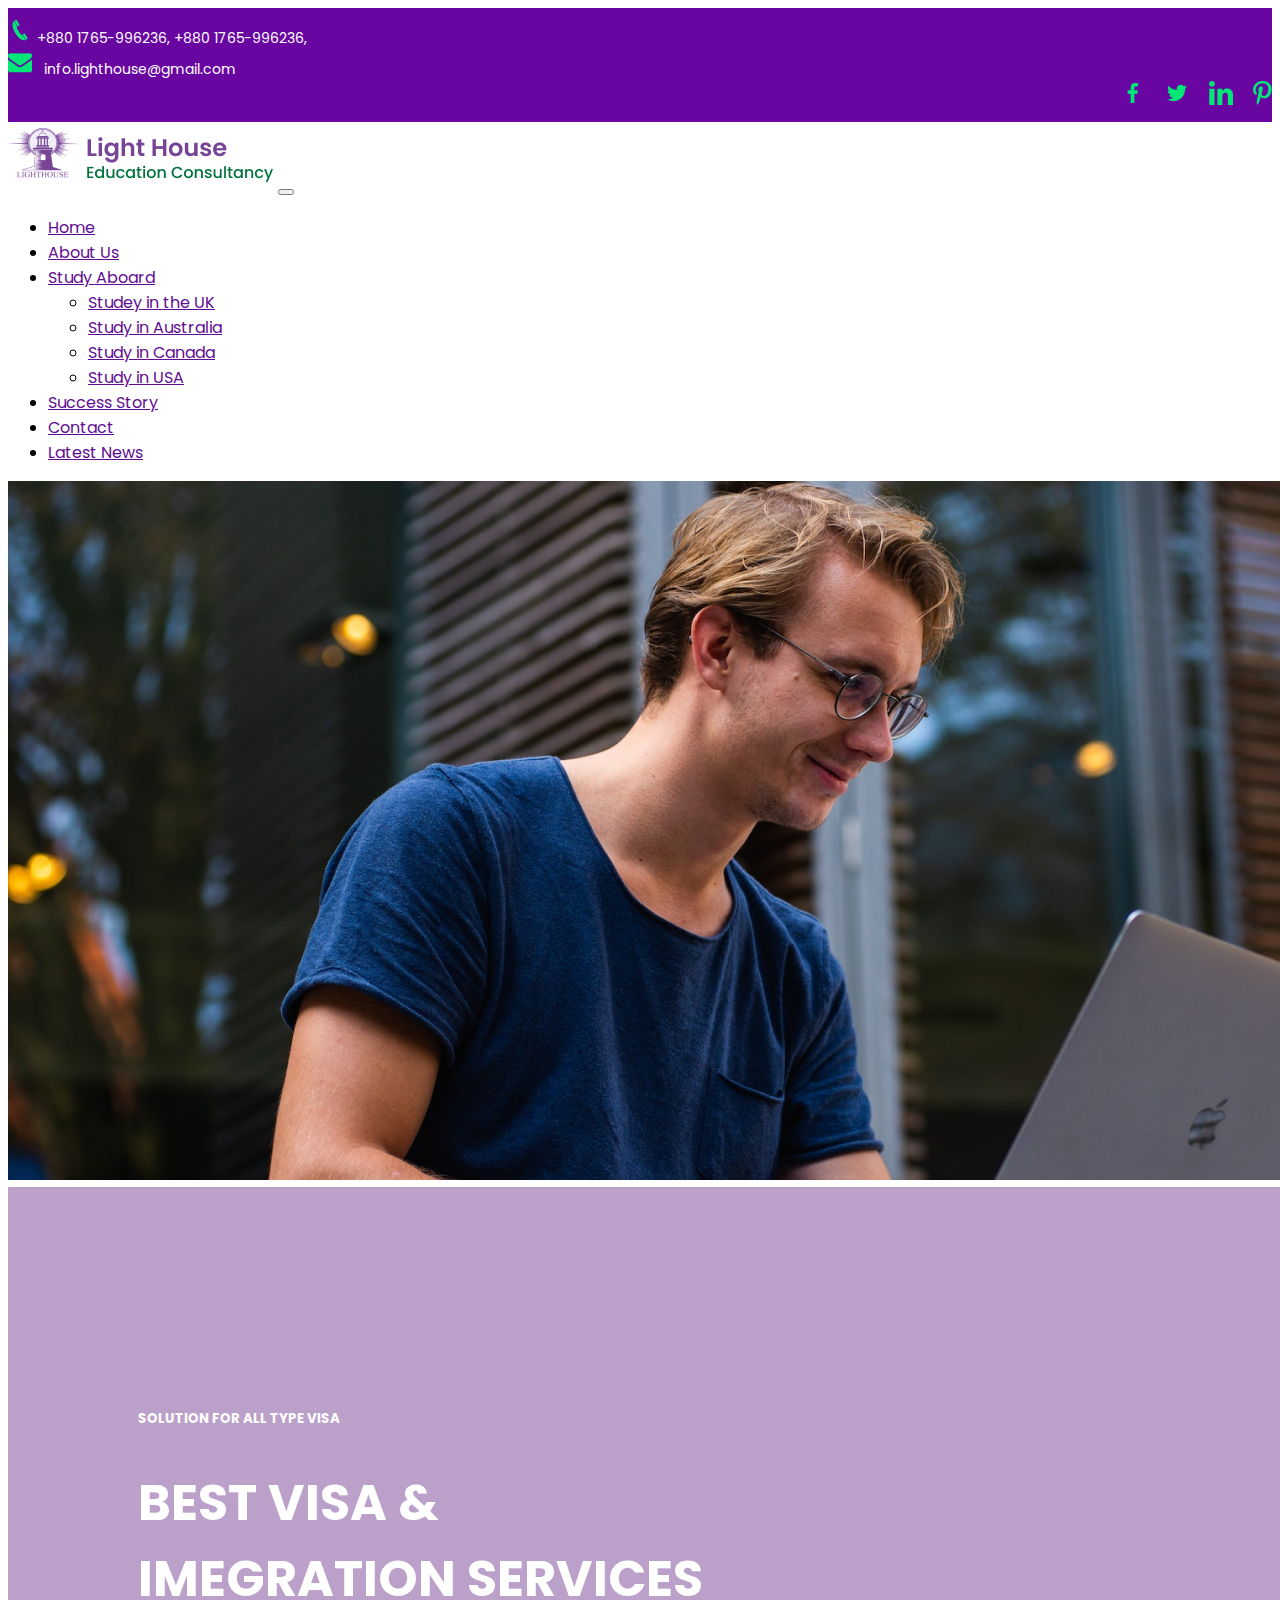
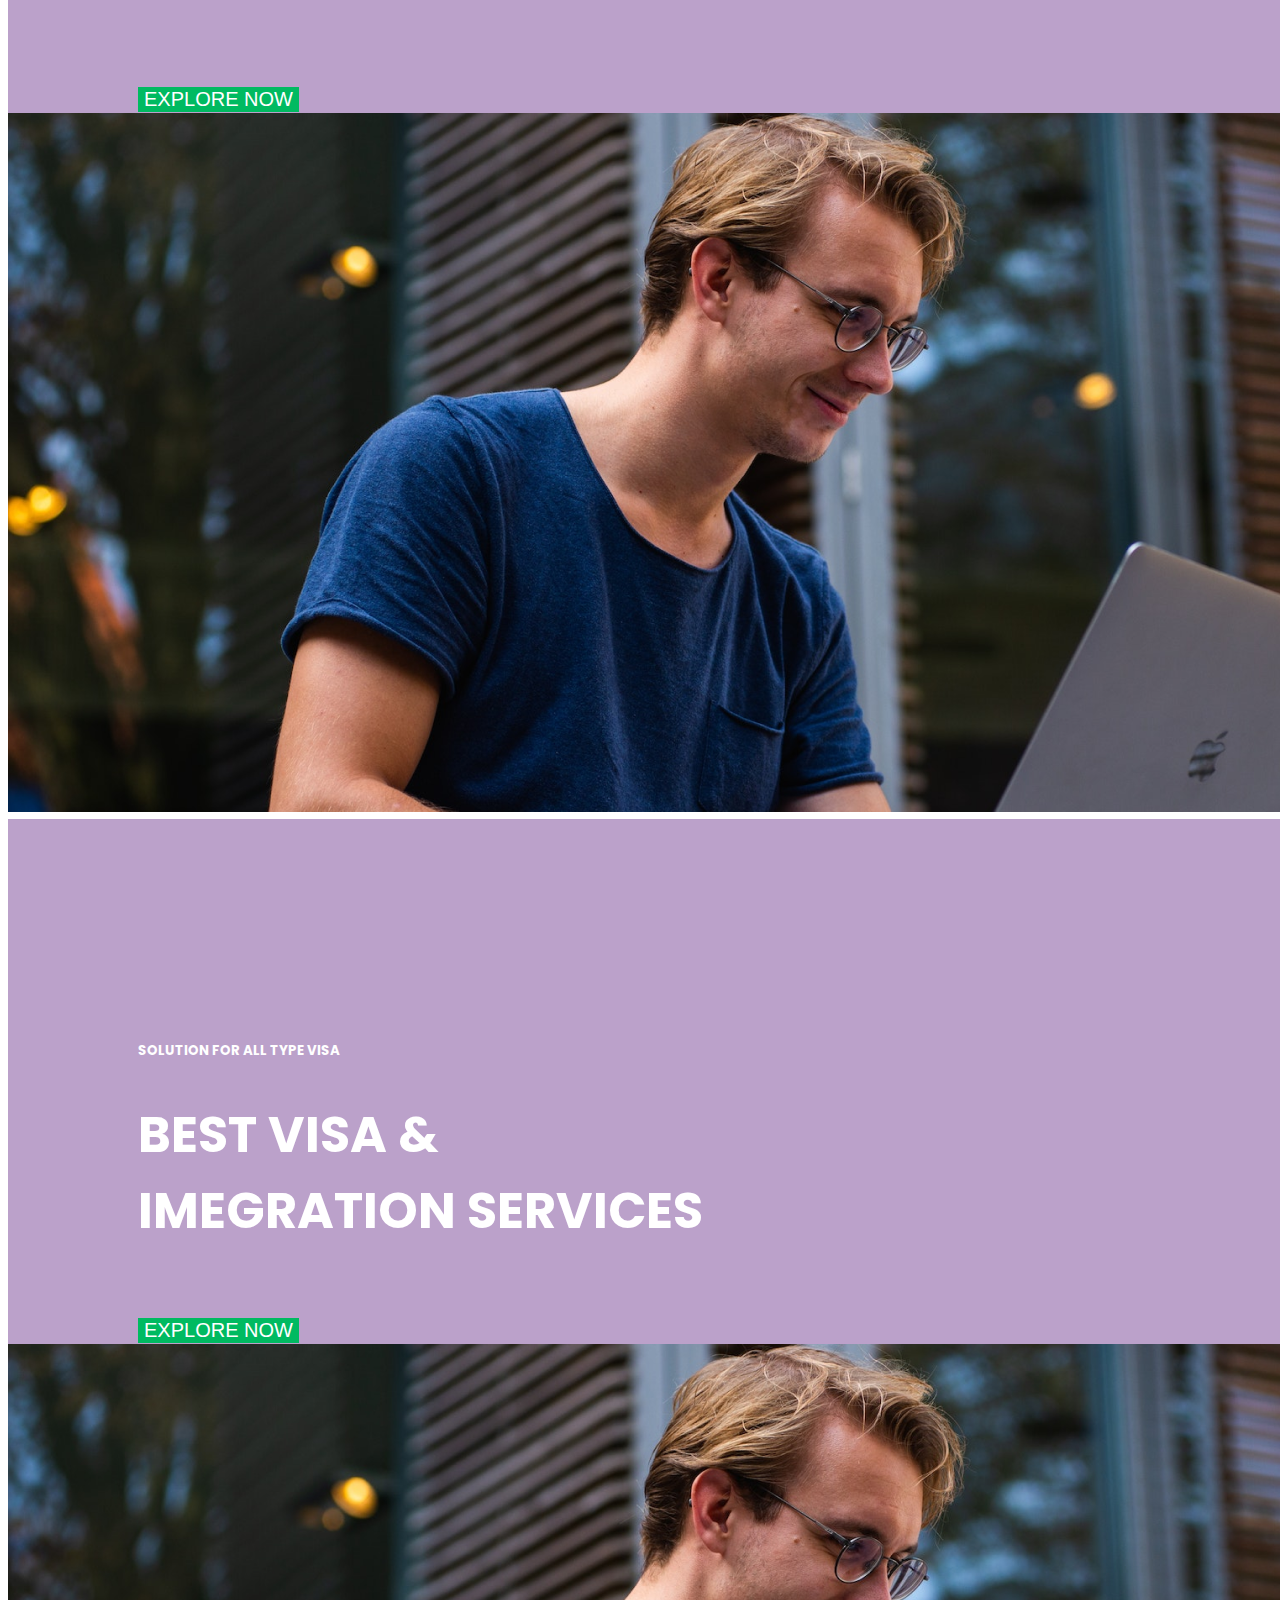
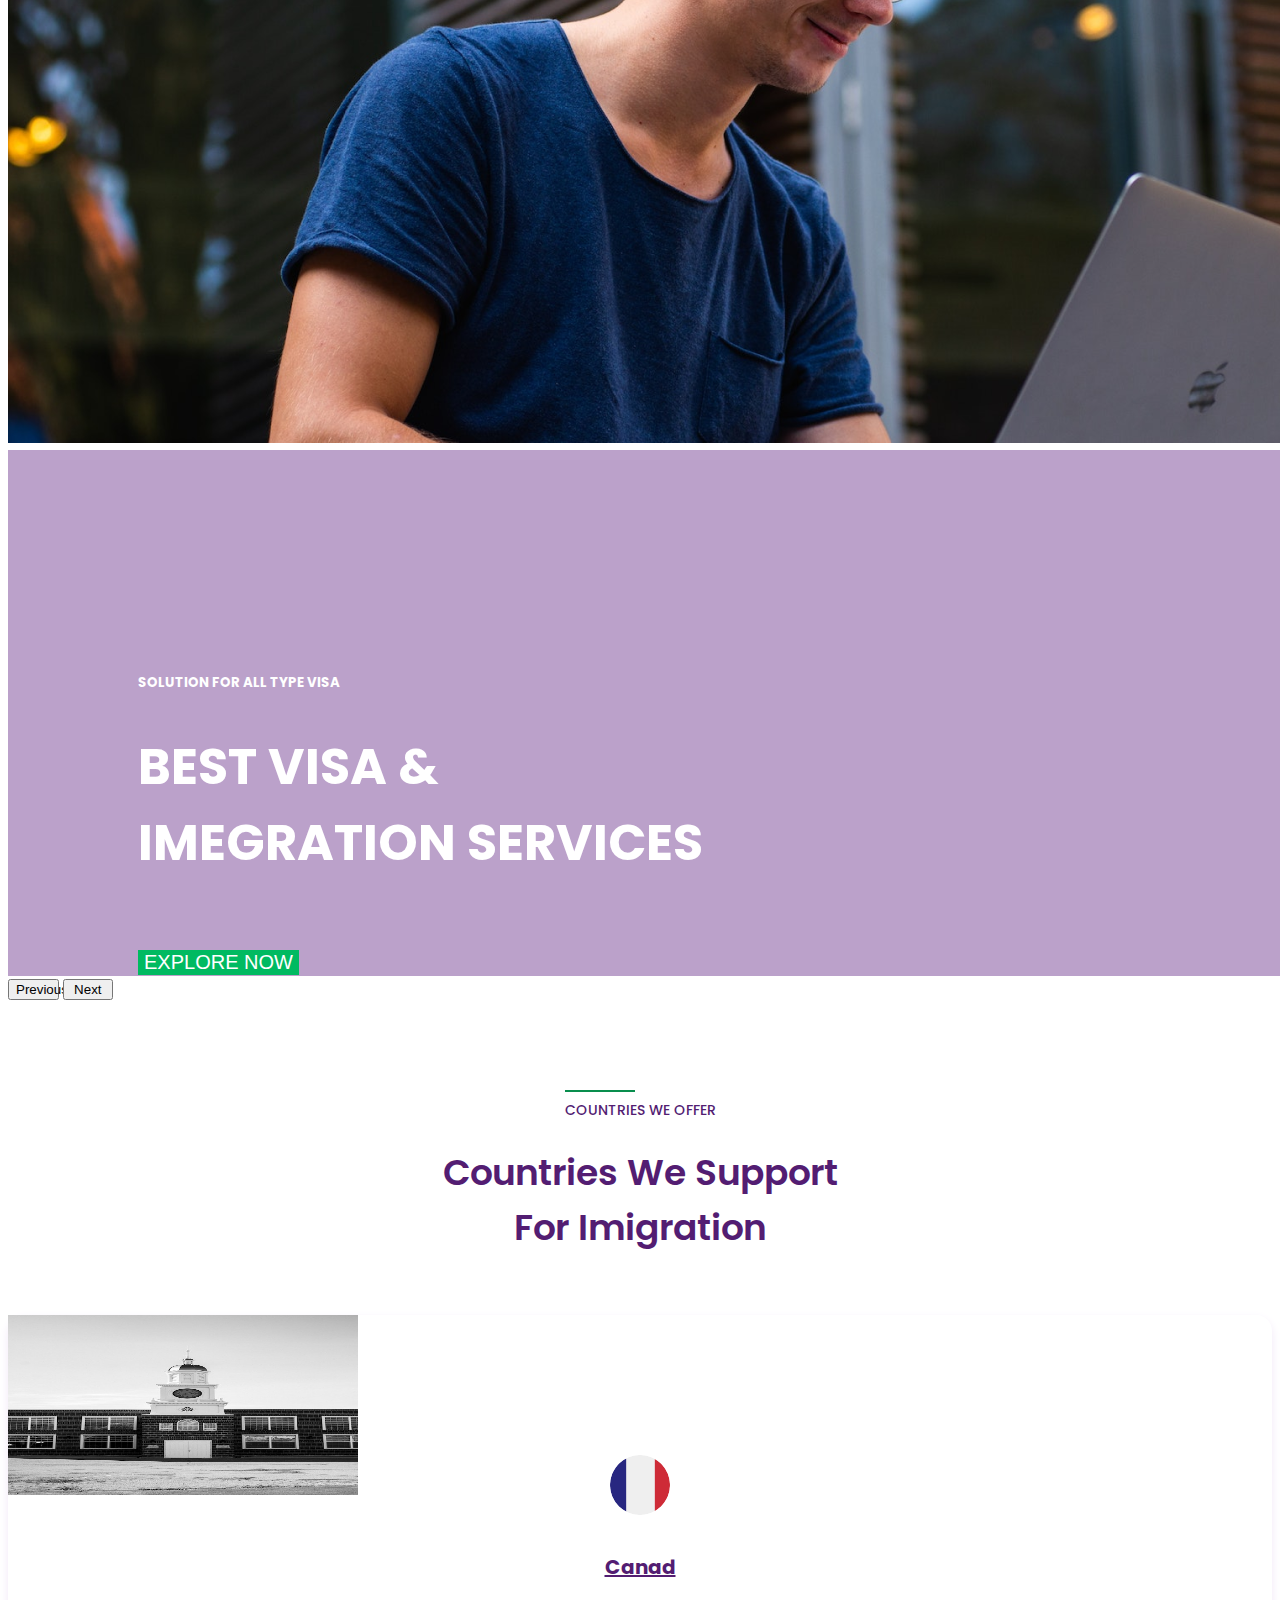
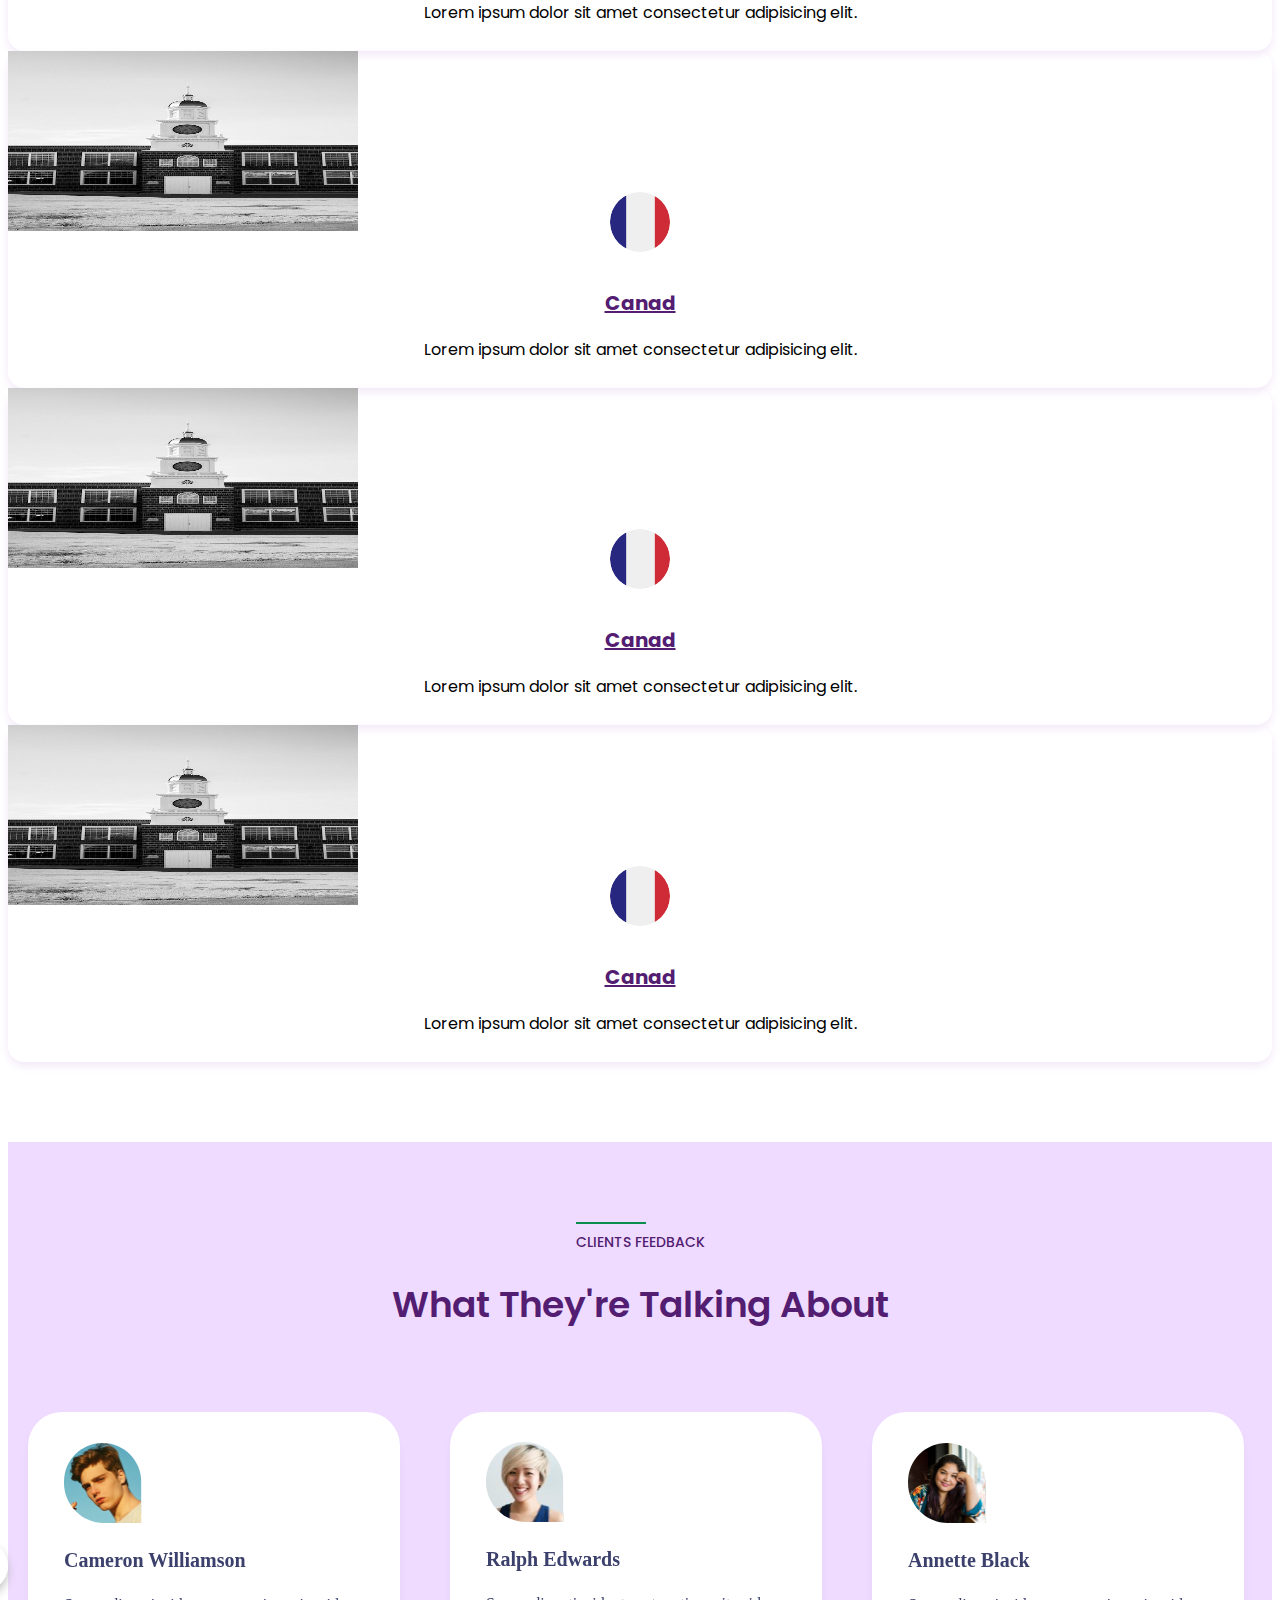
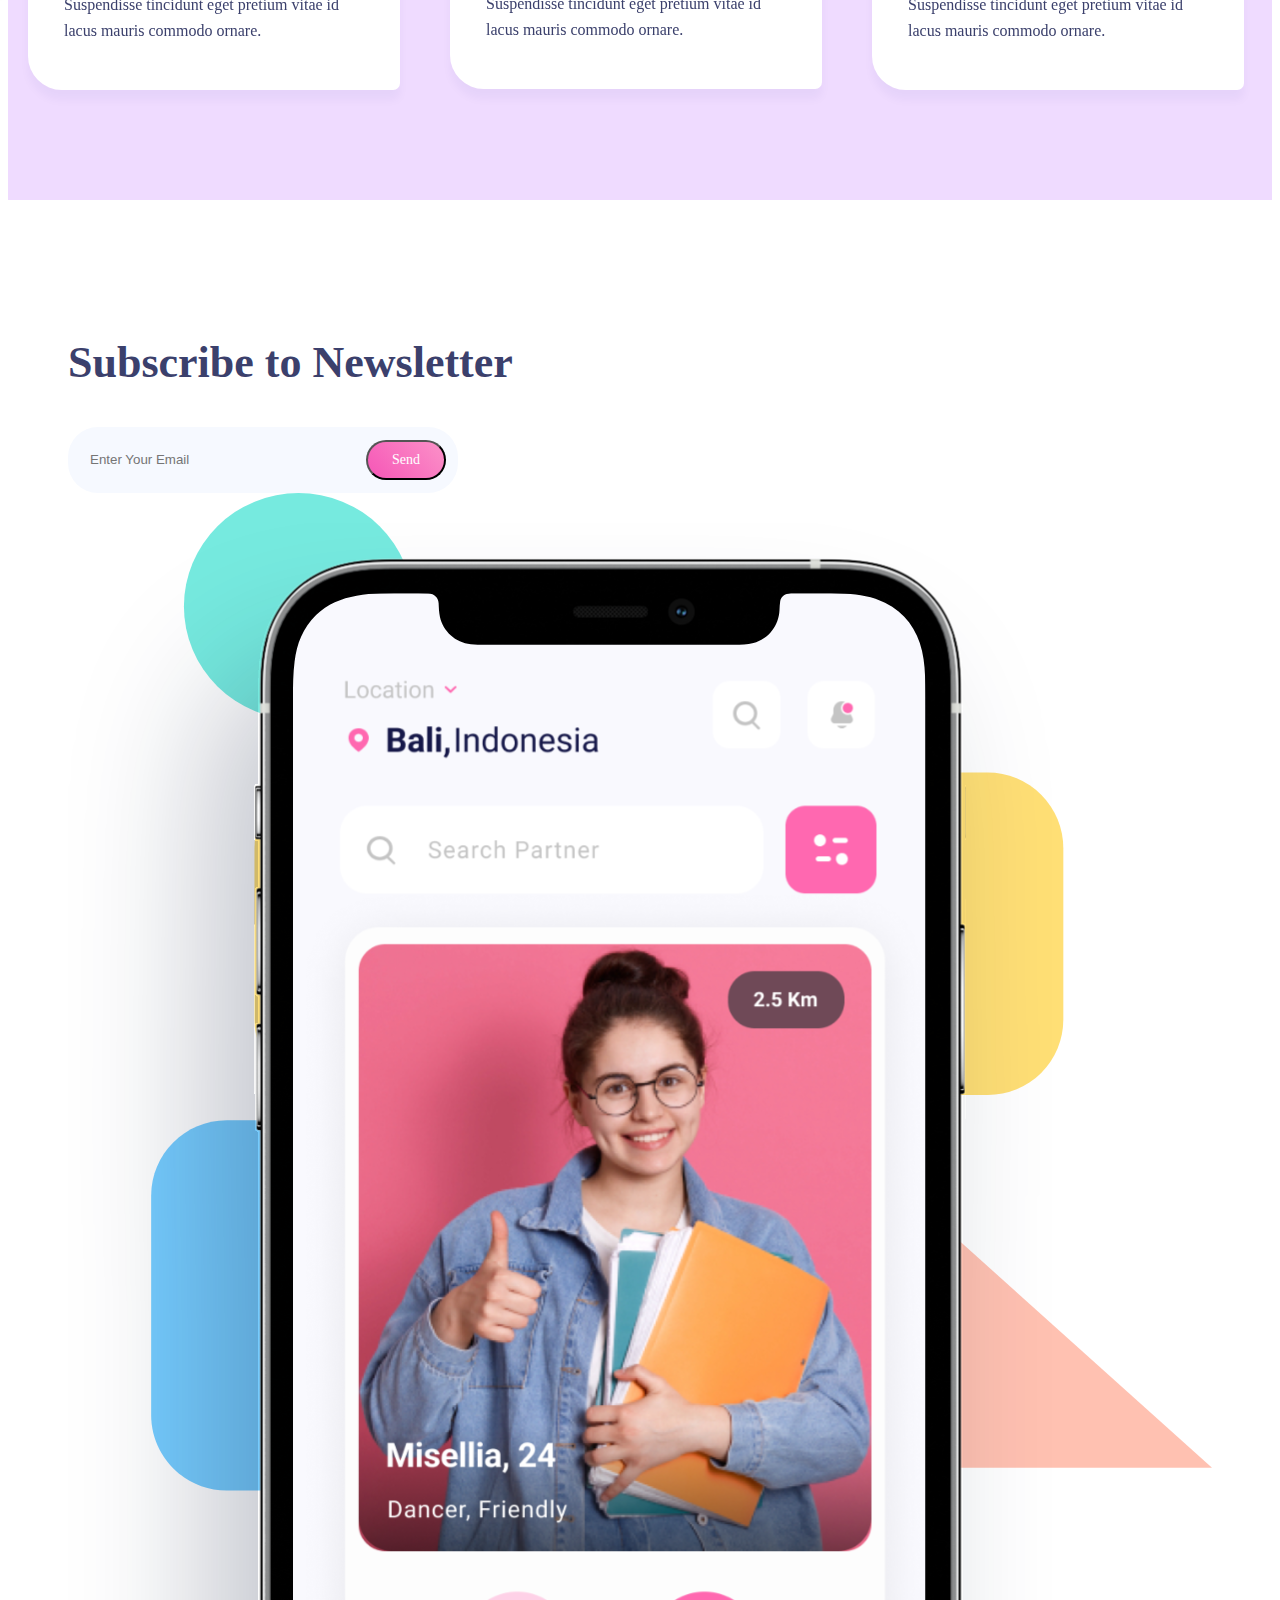
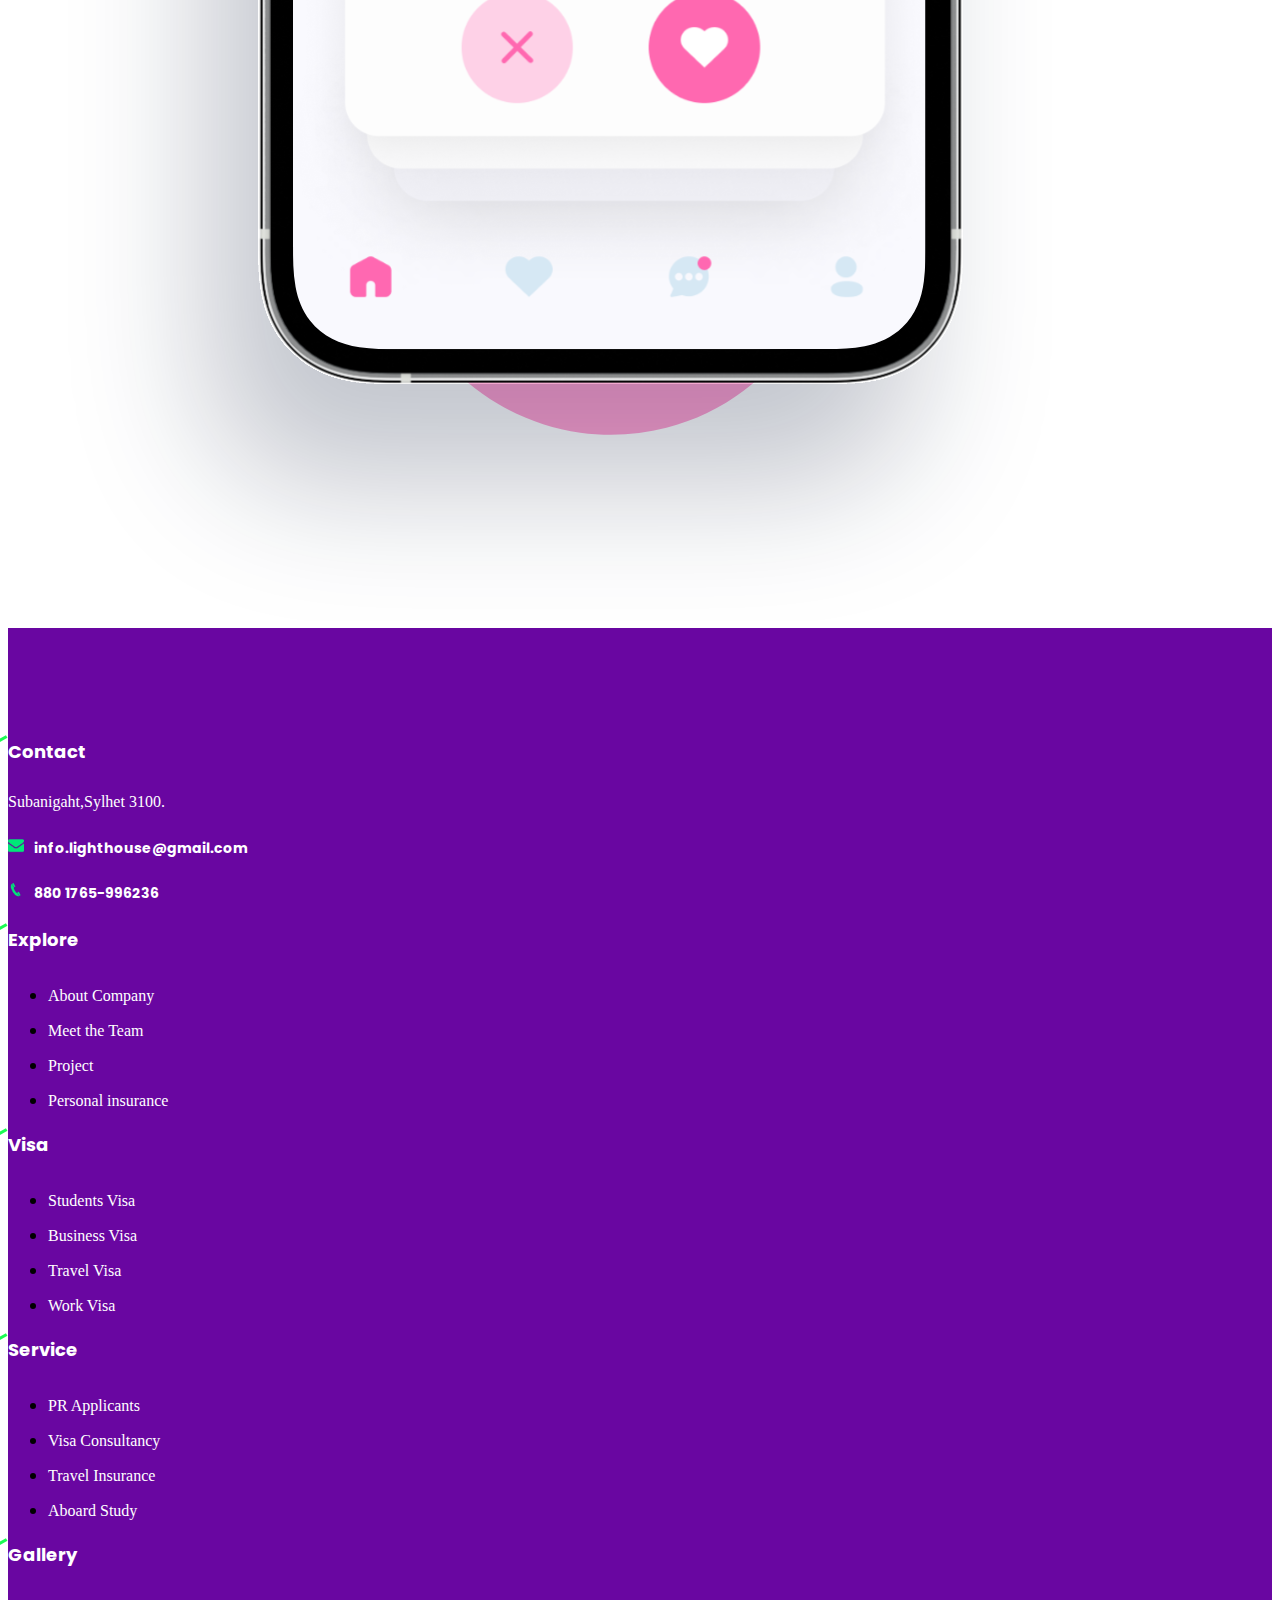
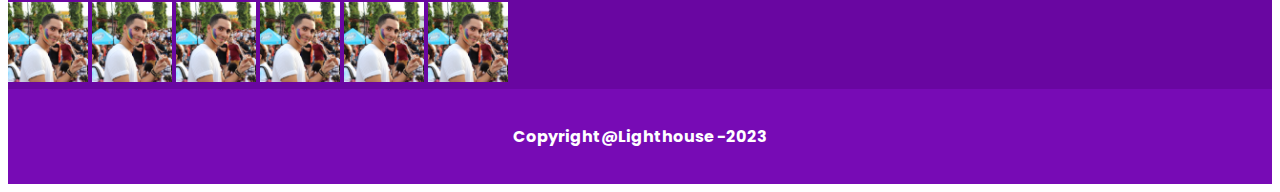
==== commit 4a49b7fb: "change file" ====
--- a/index.html
+++ b/index.html
@@ -75,13 +75,13 @@
                             </ul>
                           </li>
                           <li class="nav-item">
-                            <a class="nav-link"  href="#">Success Story</a>
+                            <a class="nav-link"  href="story.html">Success Story</a>
                           </li>
                           <li class="nav-item">
                             <a class="nav-link"  href="contact.html">Contact</a>
                           </li>
                           <li class="nav-item">
-                            <a class="nav-link"  href="#">Latest News</a>
+                            <a class="nav-link"  href="news.html">Latest News</a>
                           </li>
                         </ul>
                       </div>
@@ -286,42 +286,6 @@
 
 
 
-        <!-- Counter Section Start -->
-        <section class="counter">
-            <div class="container">
-                <div class="row">
-                    <div class="col-xl-3">
-                        <div class="counter-item">
-                            <img src="./img/counter/visa.png" alt="visa">
-                            <h3>100+</h3>
-                            <h5>Visa Category</h5>
-                        </div>
-                    </div>
-                    <div class="col-xl-3">
-                        <div class="counter-item">
-                            <img src="./img/counter/team.png" alt="visa">
-                            <h3>500+</h3>
-                            <h5>Team Member</h5>
-                        </div>
-                    </div>
-                    <div class="col-xl-3">
-                        <div class="counter-item">
-                            <img src="./img/counter/visa_process.png" alt="visa">
-                            <h3>460+</h3>
-                            <h5>Visa Process</h5>
-                        </div>
-                    </div>
-                    <div class="col-xl-3">
-                        <div class="counter-item">
-                            <img src="./img/counter/success.png" alt="visa">
-                            <h3>80+</h3>
-                            <h5>Success</h5>
-                        </div>
-                    </div>
-                </div>
-            </div>
-        </section>
-        <!-- Counter Section end -->
 
 
 
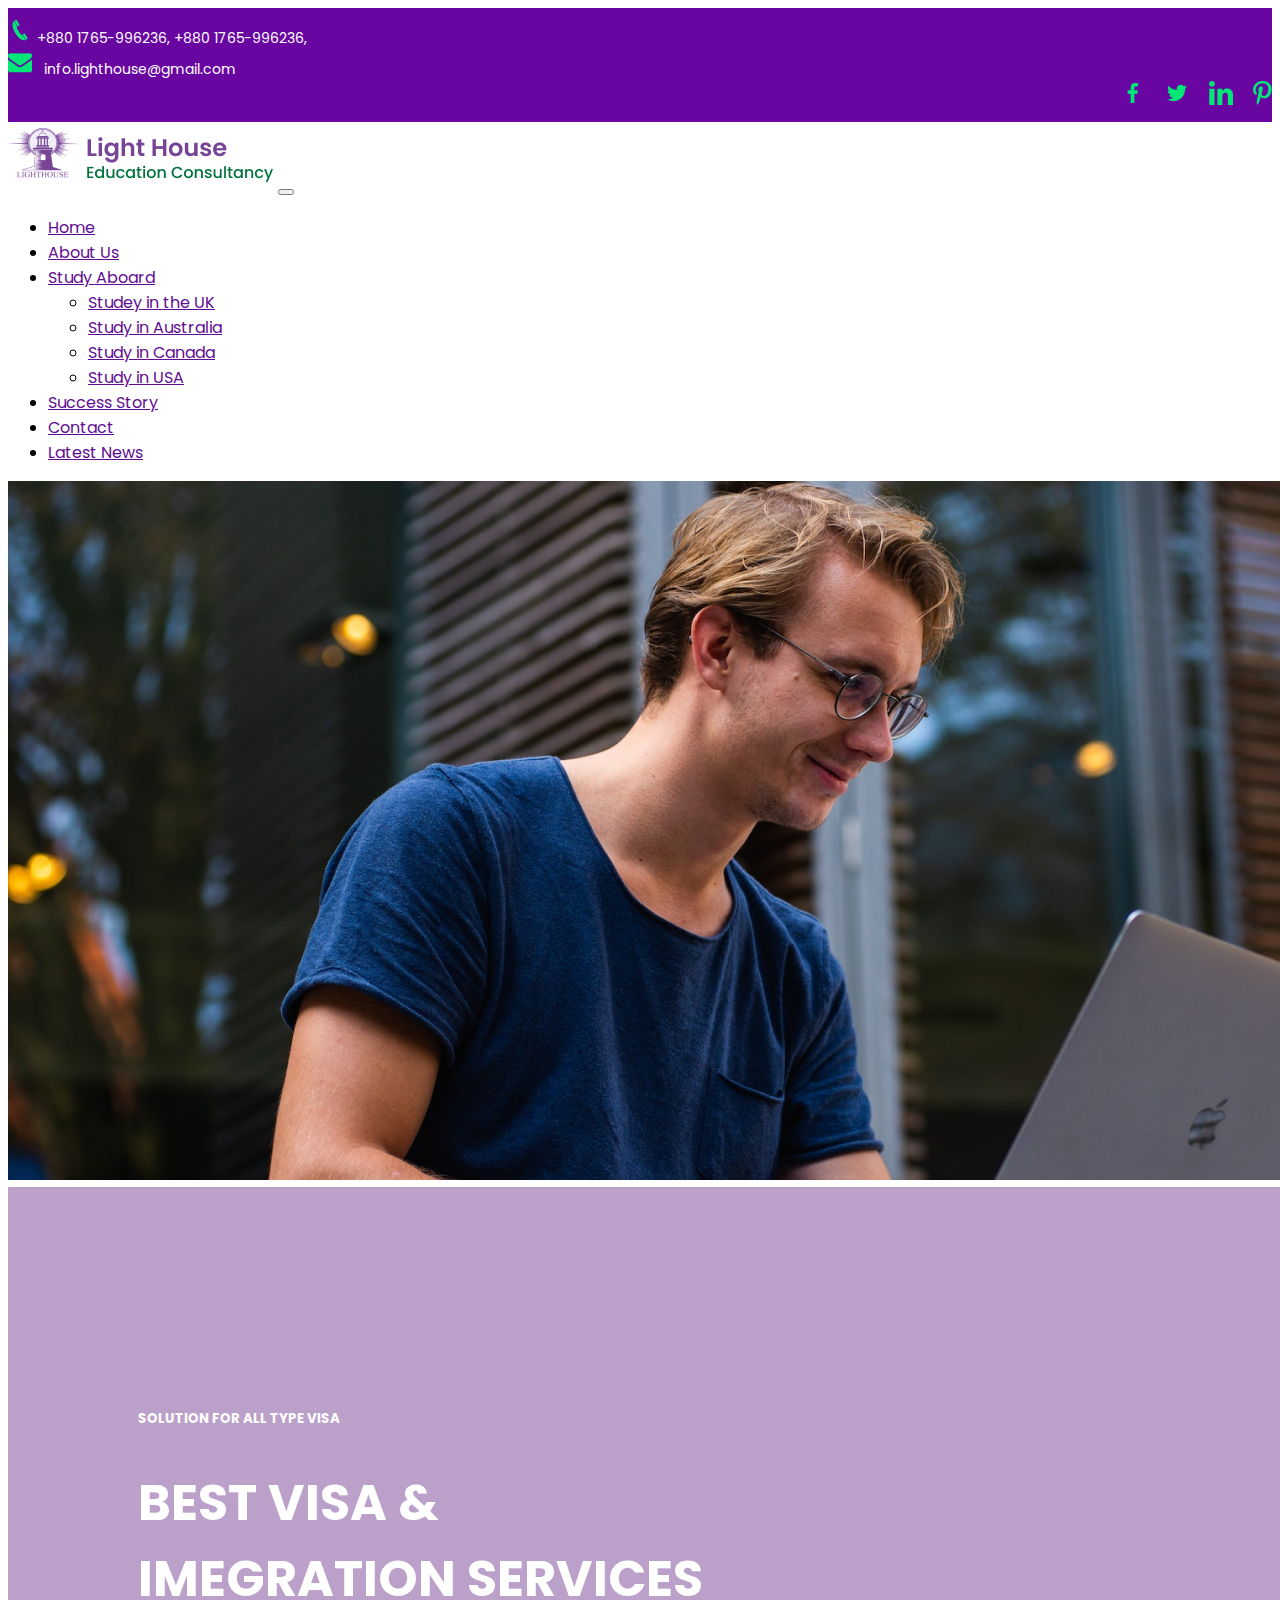
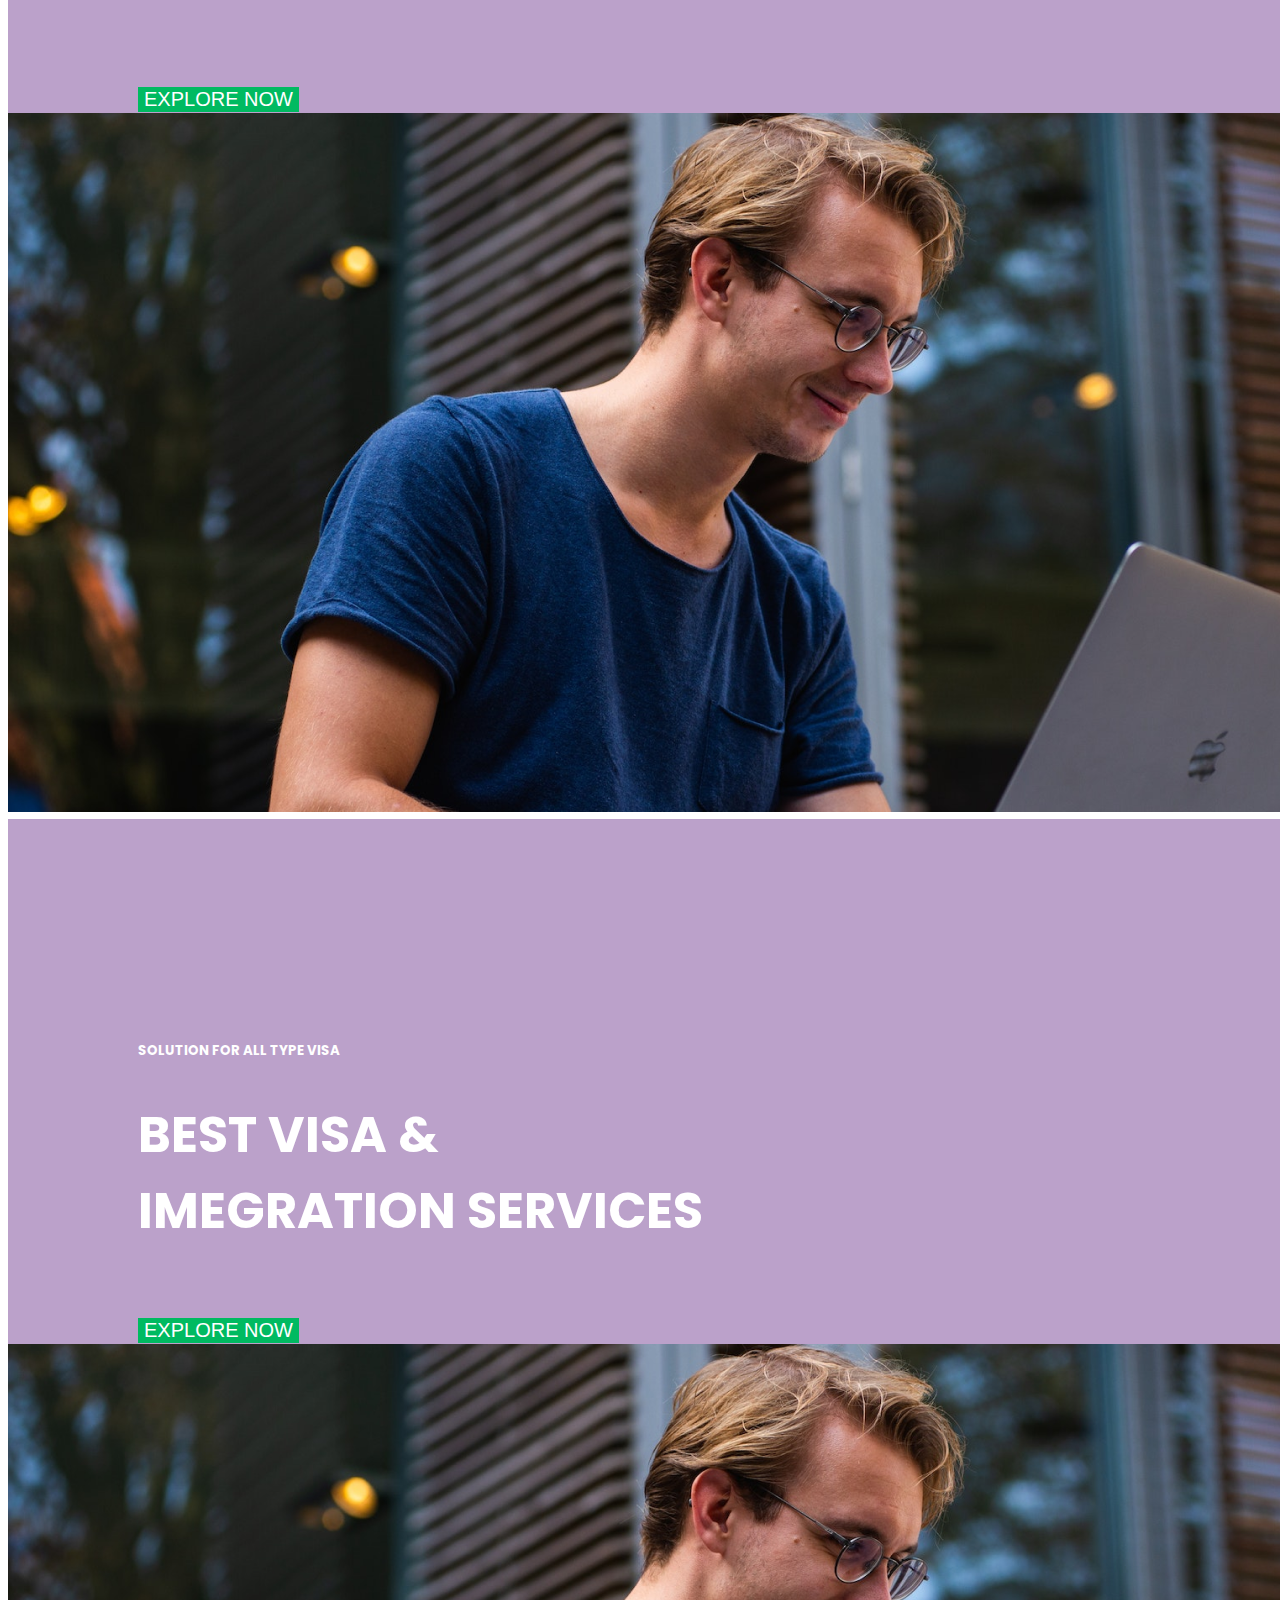
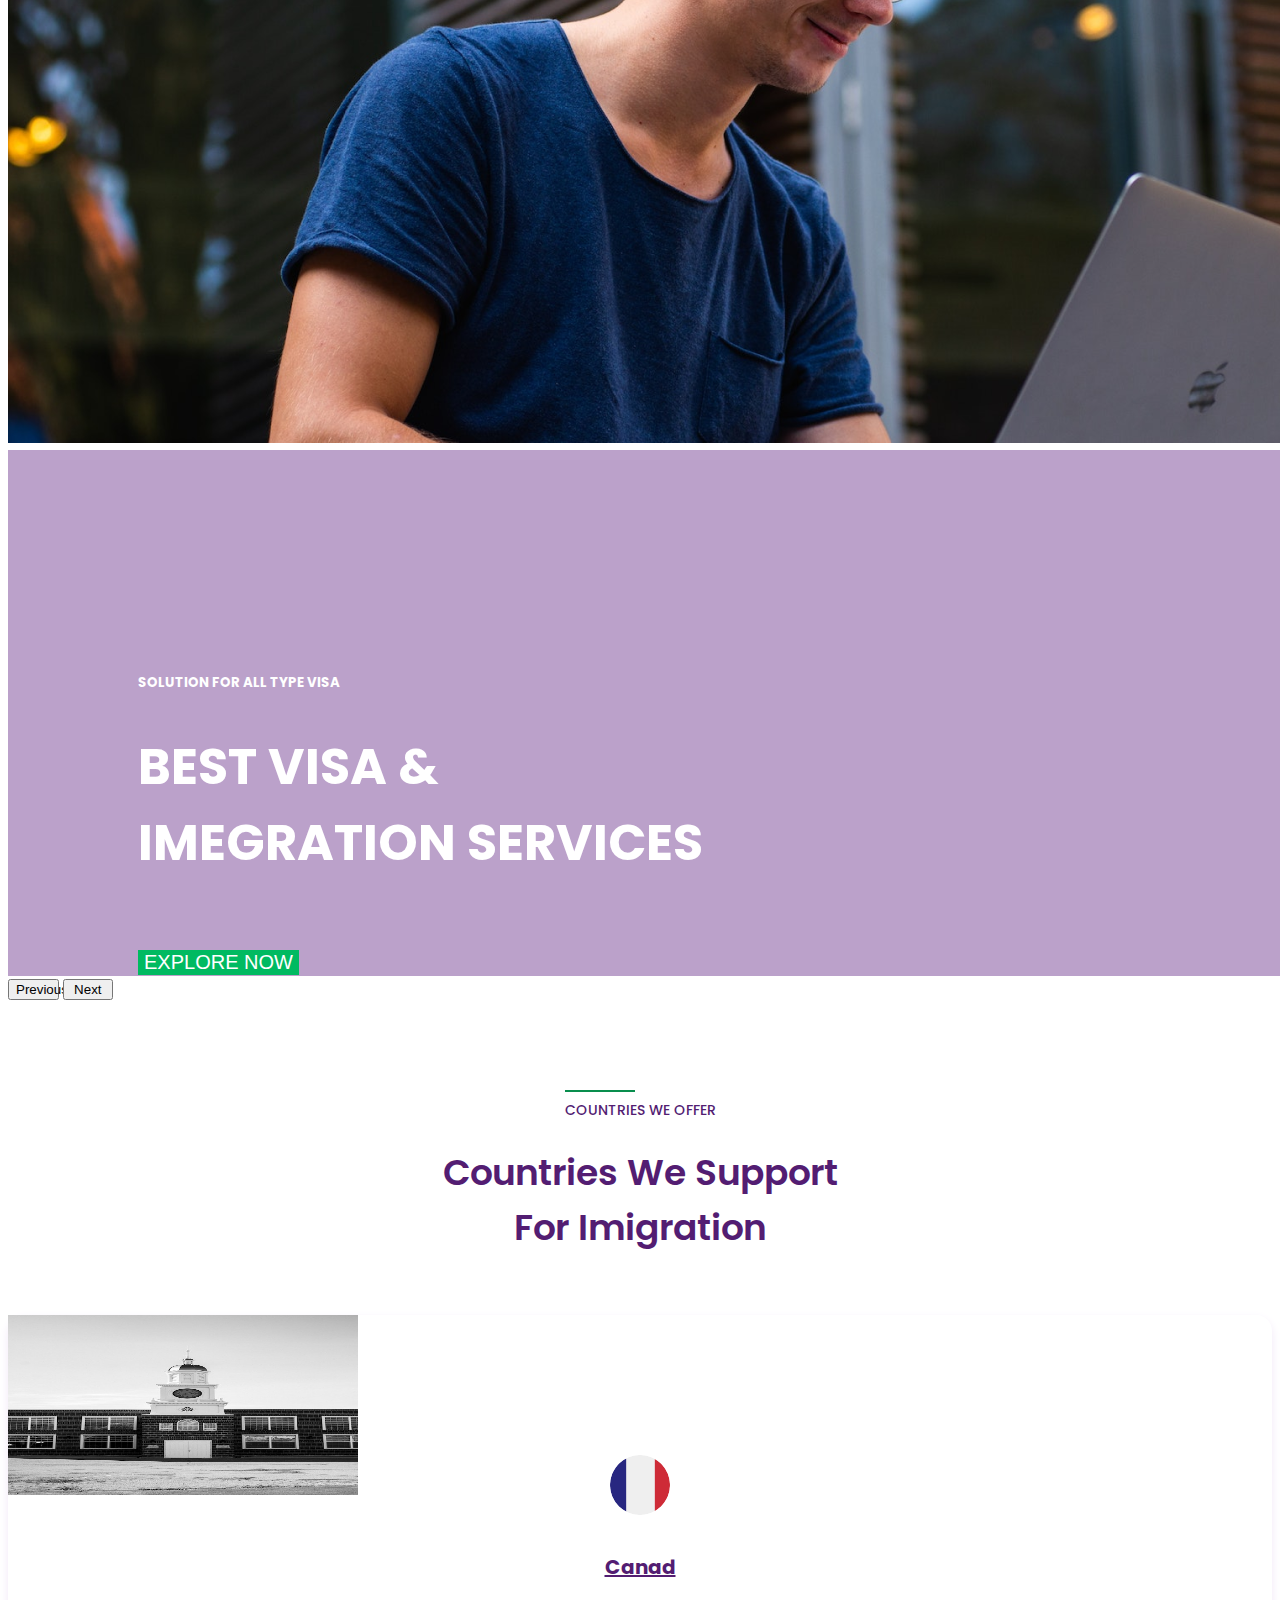
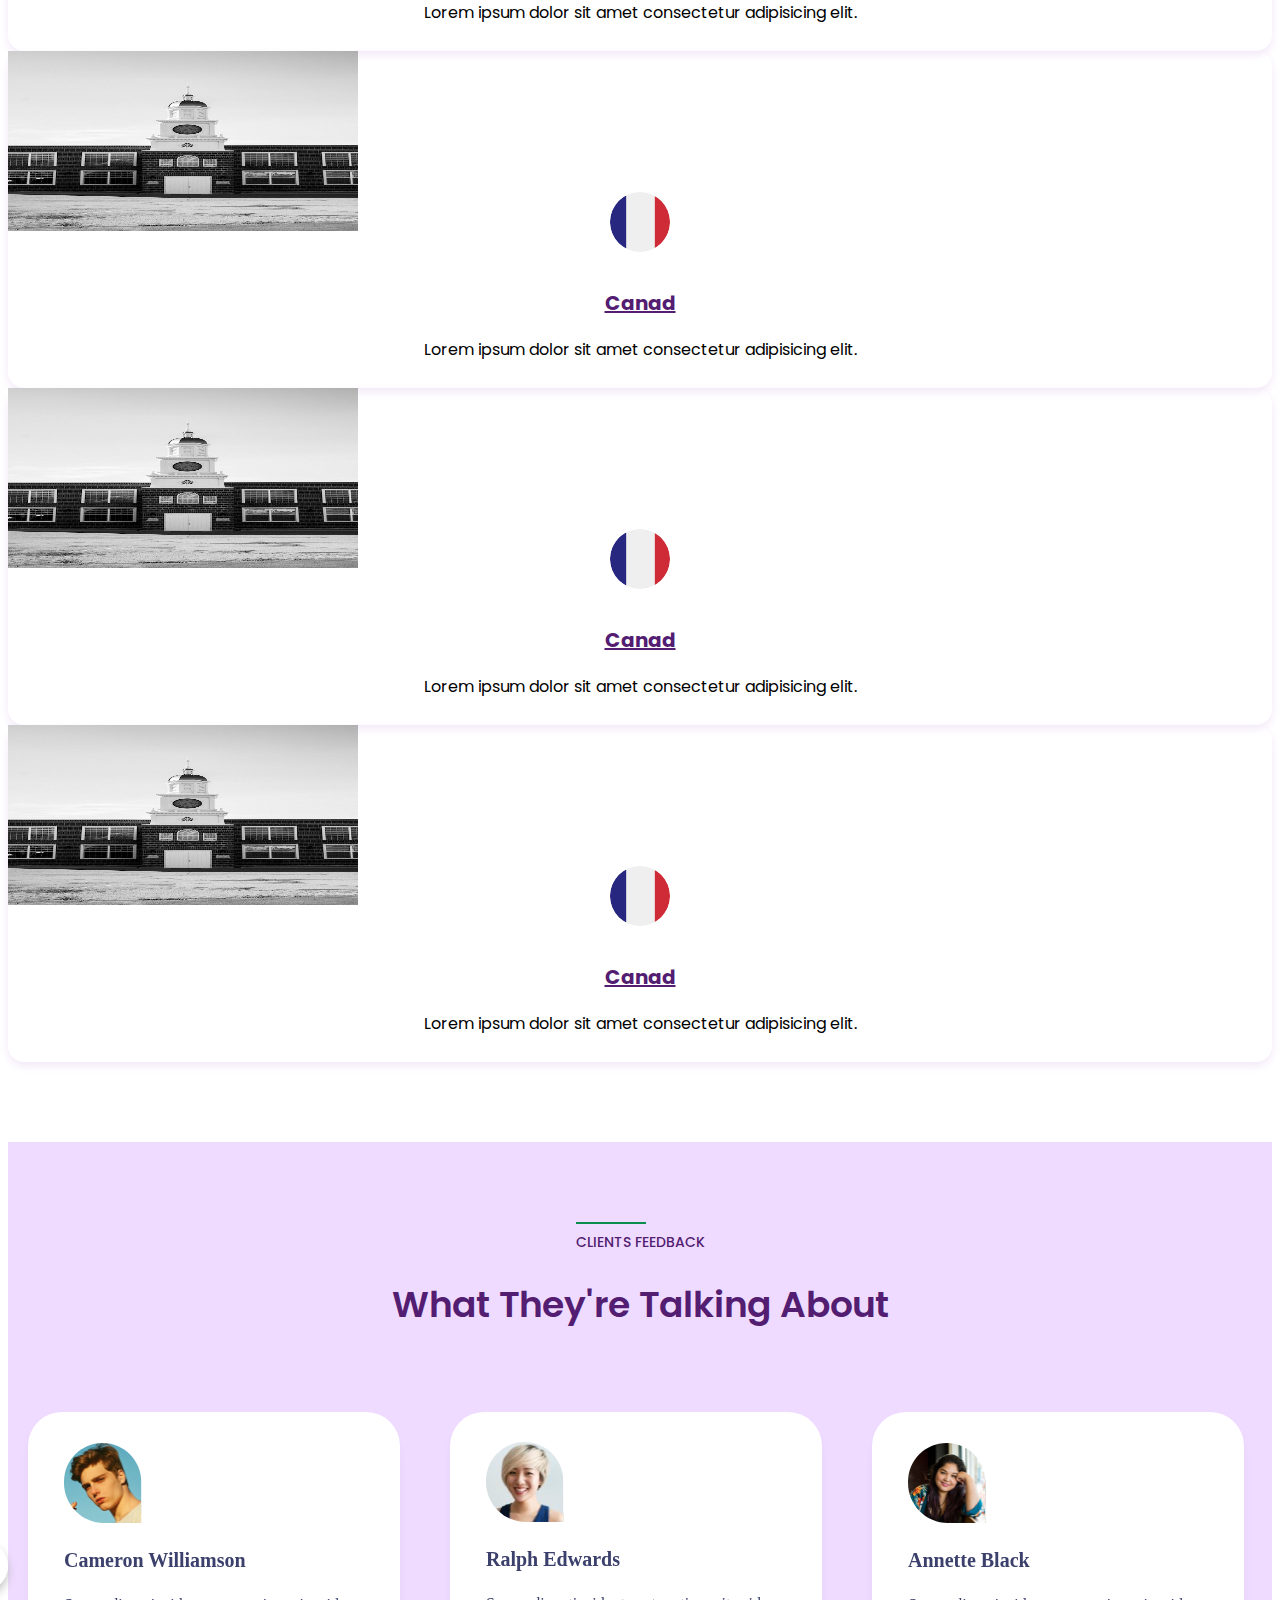
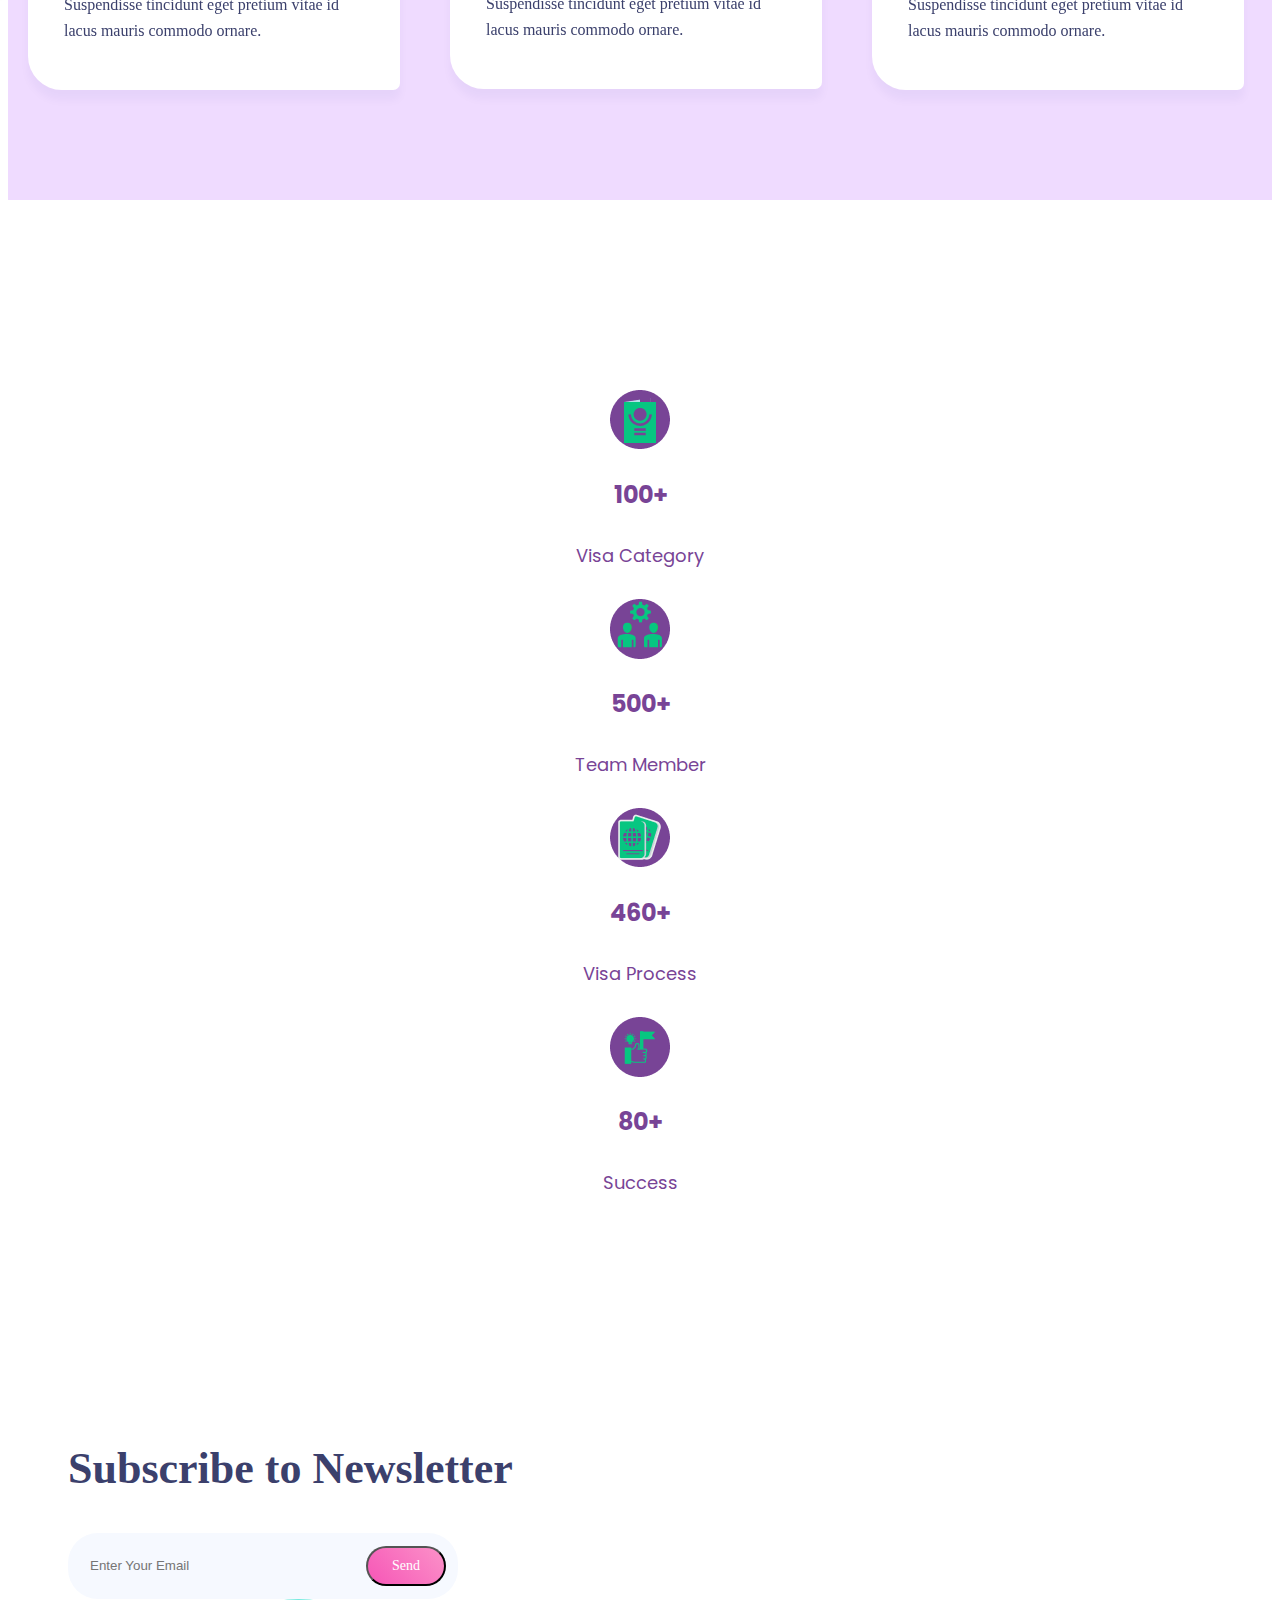
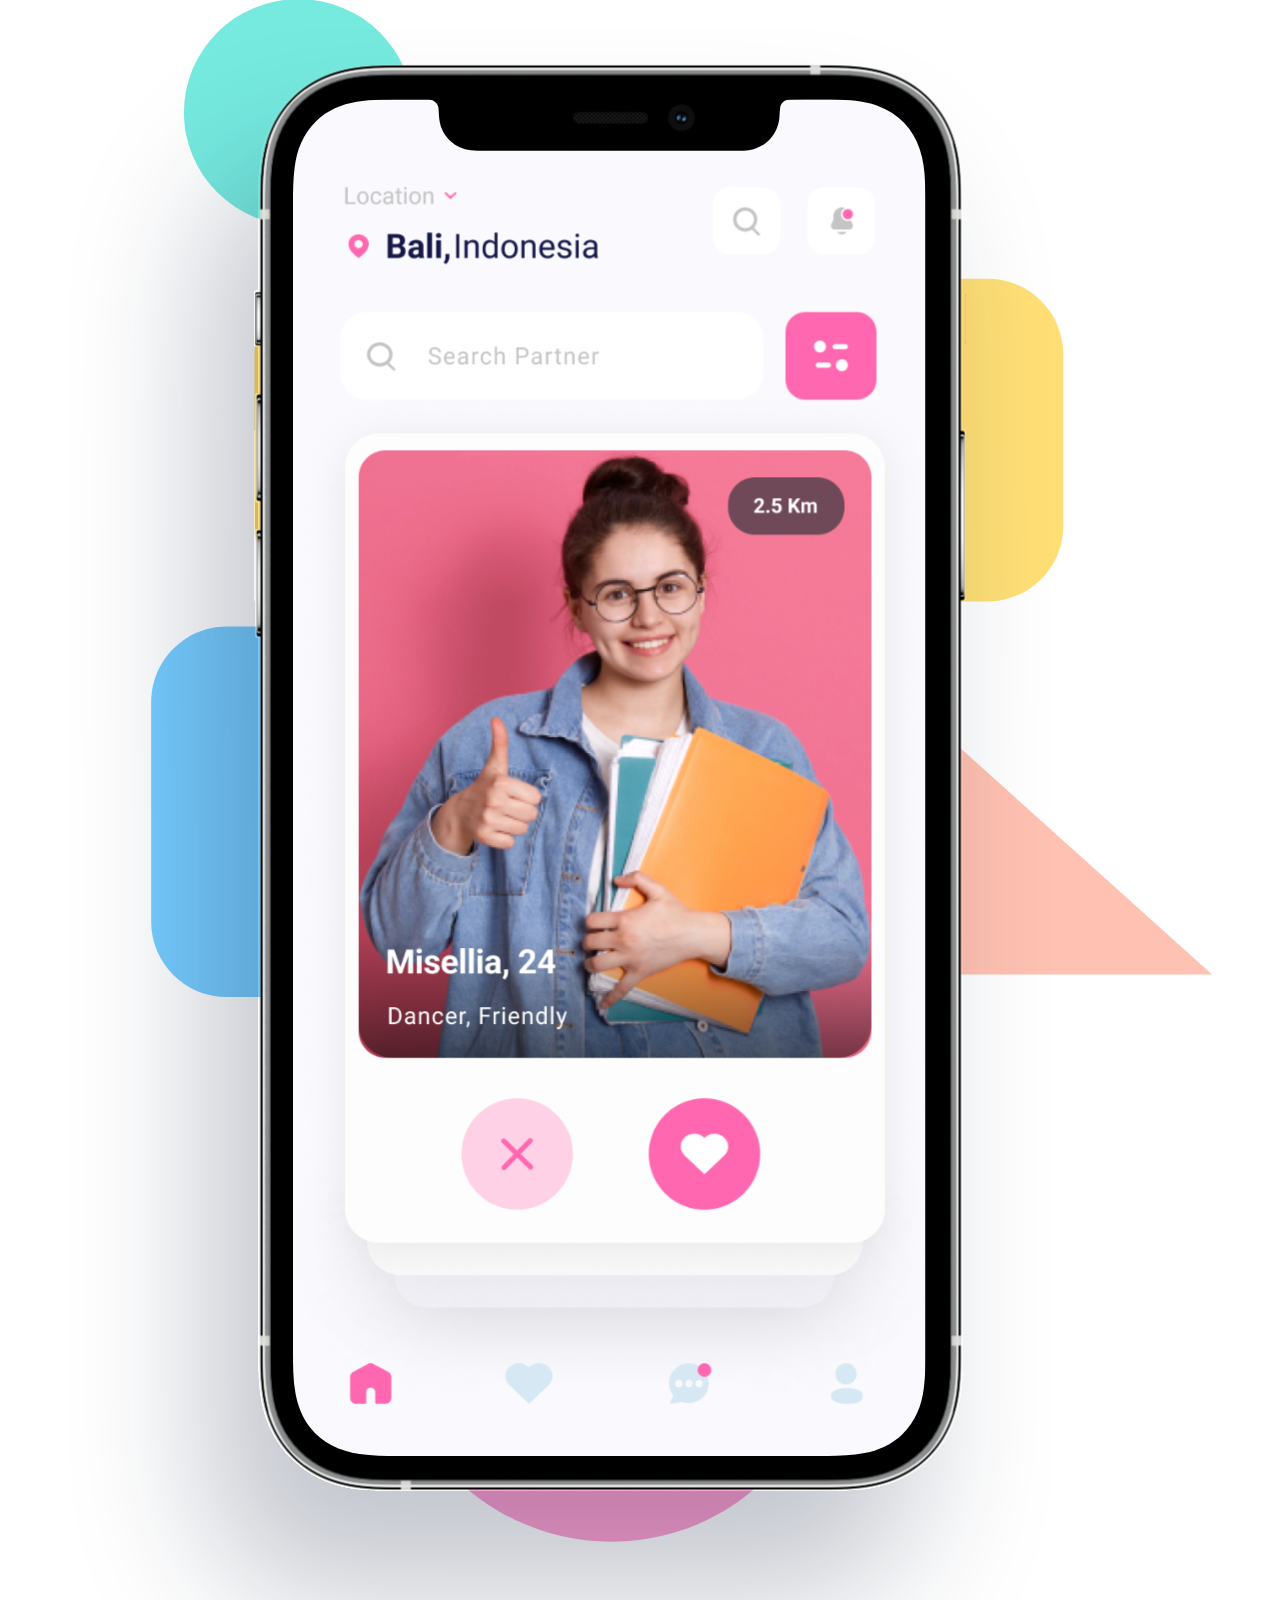
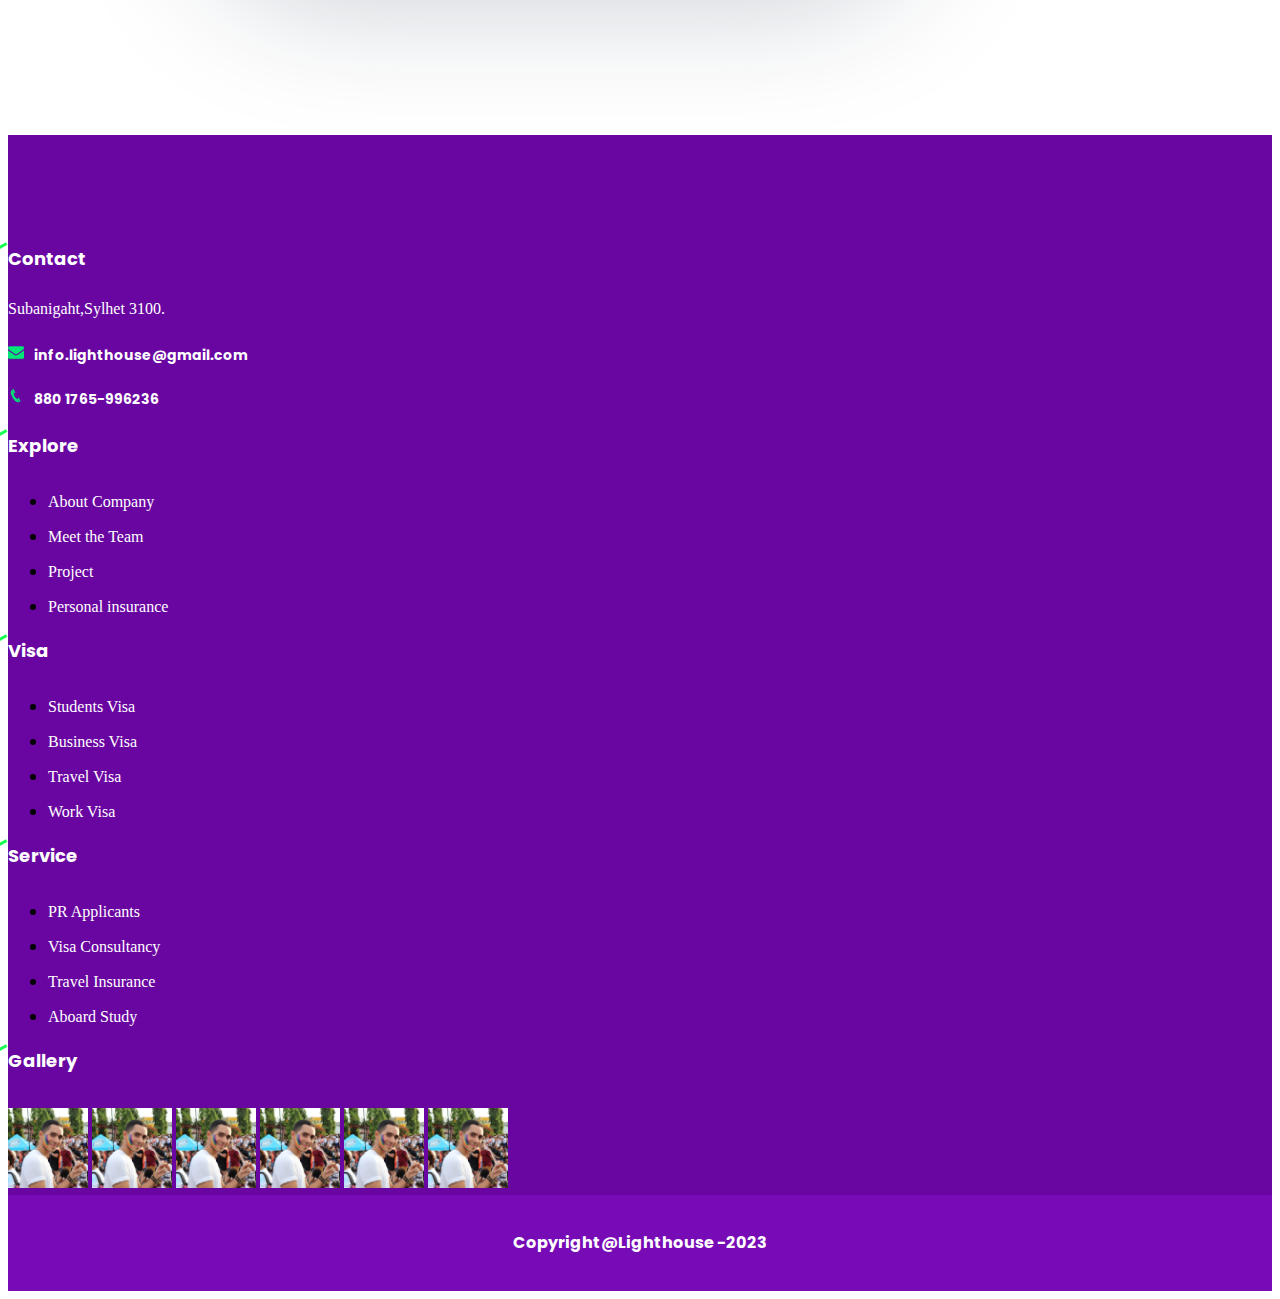
==== commit e3294cc6: "add counter" ====
--- a/index.html
+++ b/index.html
@@ -286,6 +286,42 @@
 
 
 
+        <!-- Counter Section Start -->
+        <section class="counter">
+            <div class="container">
+                <div class="row">
+                    <div class="col-xl-3">
+                        <div class="counter-item">
+                            <img src="./img/counter/visa.png" alt="visa">
+                            <h3>100+</h3>
+                            <h5>Visa Category</h5>
+                        </div>
+                    </div>
+                    <div class="col-xl-3">
+                        <div class="counter-item">
+                            <img src="./img/counter/team.png" alt="visa">
+                            <h3>500+</h3>
+                            <h5>Team Member</h5>
+                        </div>
+                    </div>
+                    <div class="col-xl-3">
+                        <div class="counter-item">
+                            <img src="./img/counter/visa_process.png" alt="visa">
+                            <h3>460+</h3>
+                            <h5>Visa Process</h5>
+                        </div>
+                    </div>
+                    <div class="col-xl-3">
+                        <div class="counter-item">
+                            <img src="./img/counter/success.png" alt="visa">
+                            <h3>80+</h3>
+                            <h5>Success</h5>
+                        </div>
+                    </div>
+                </div>
+            </div>
+        </section>
+        <!-- Counter Section end -->
 
 
 
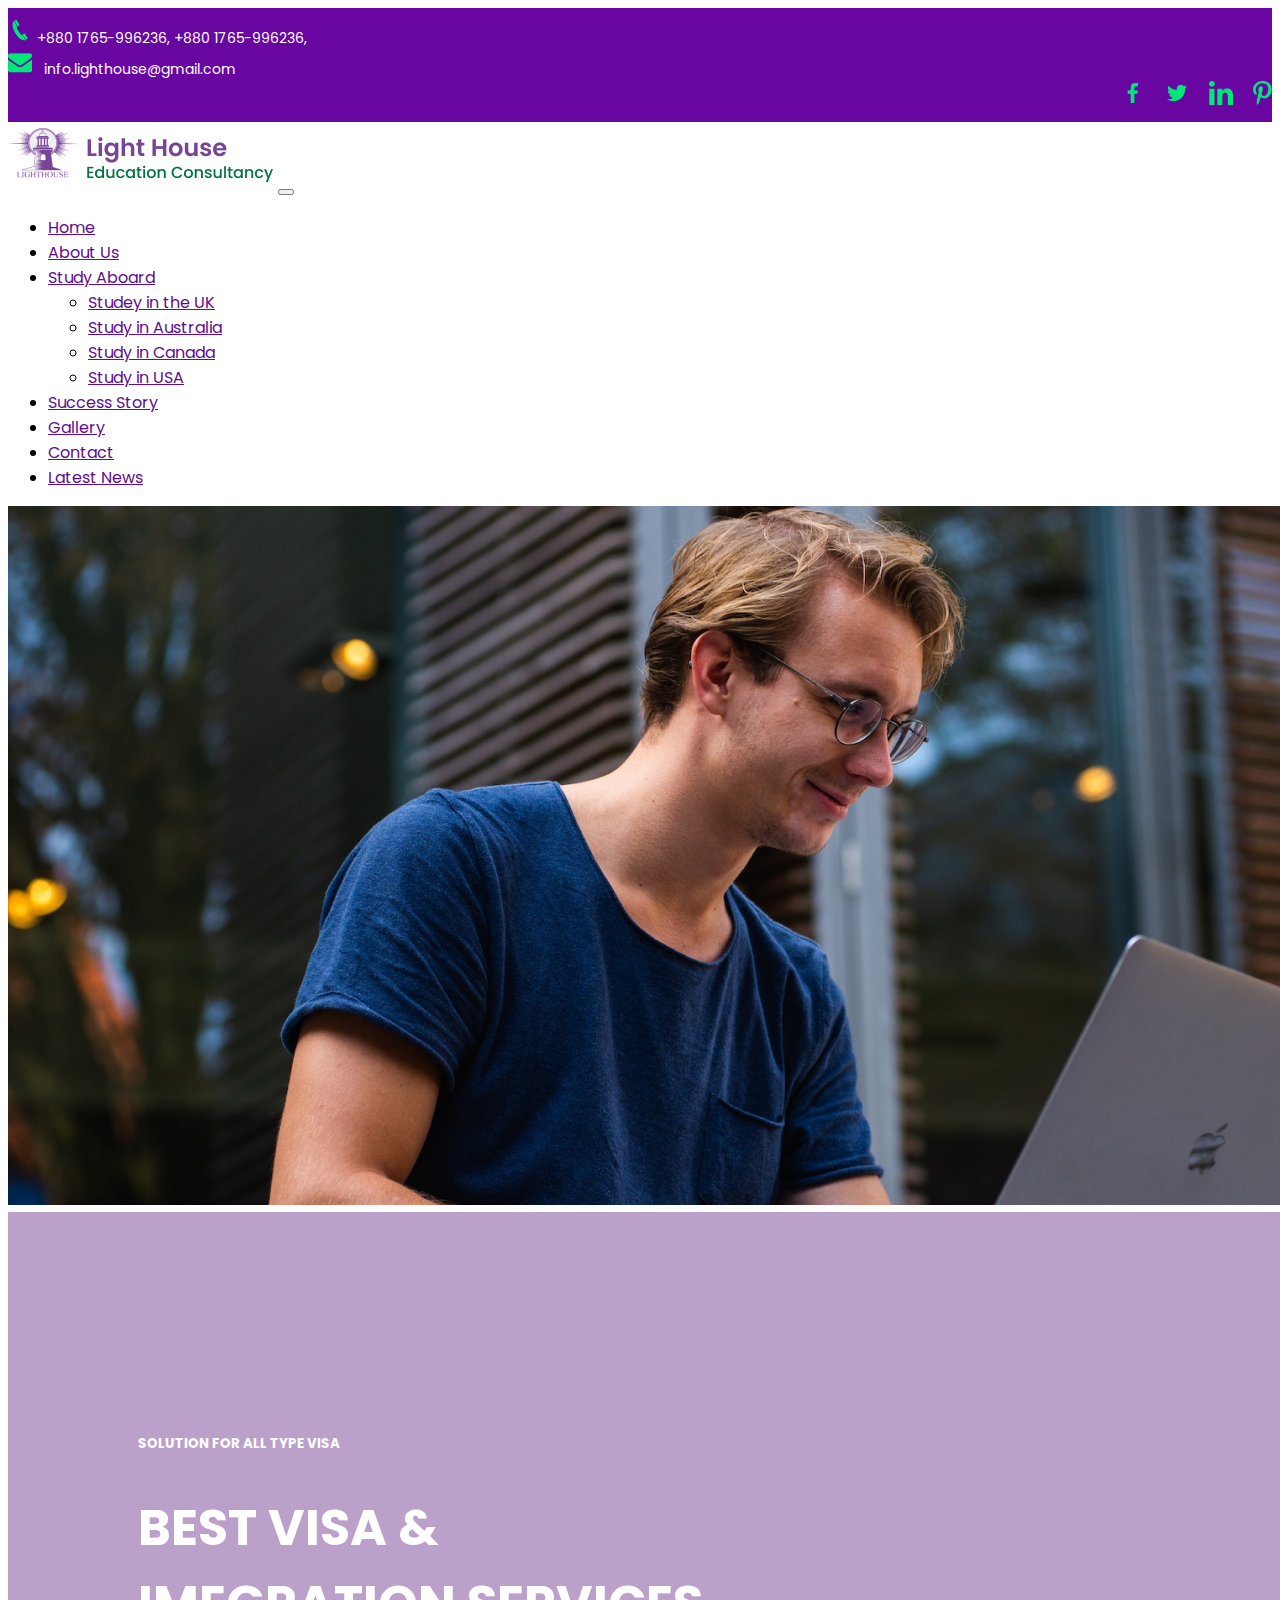
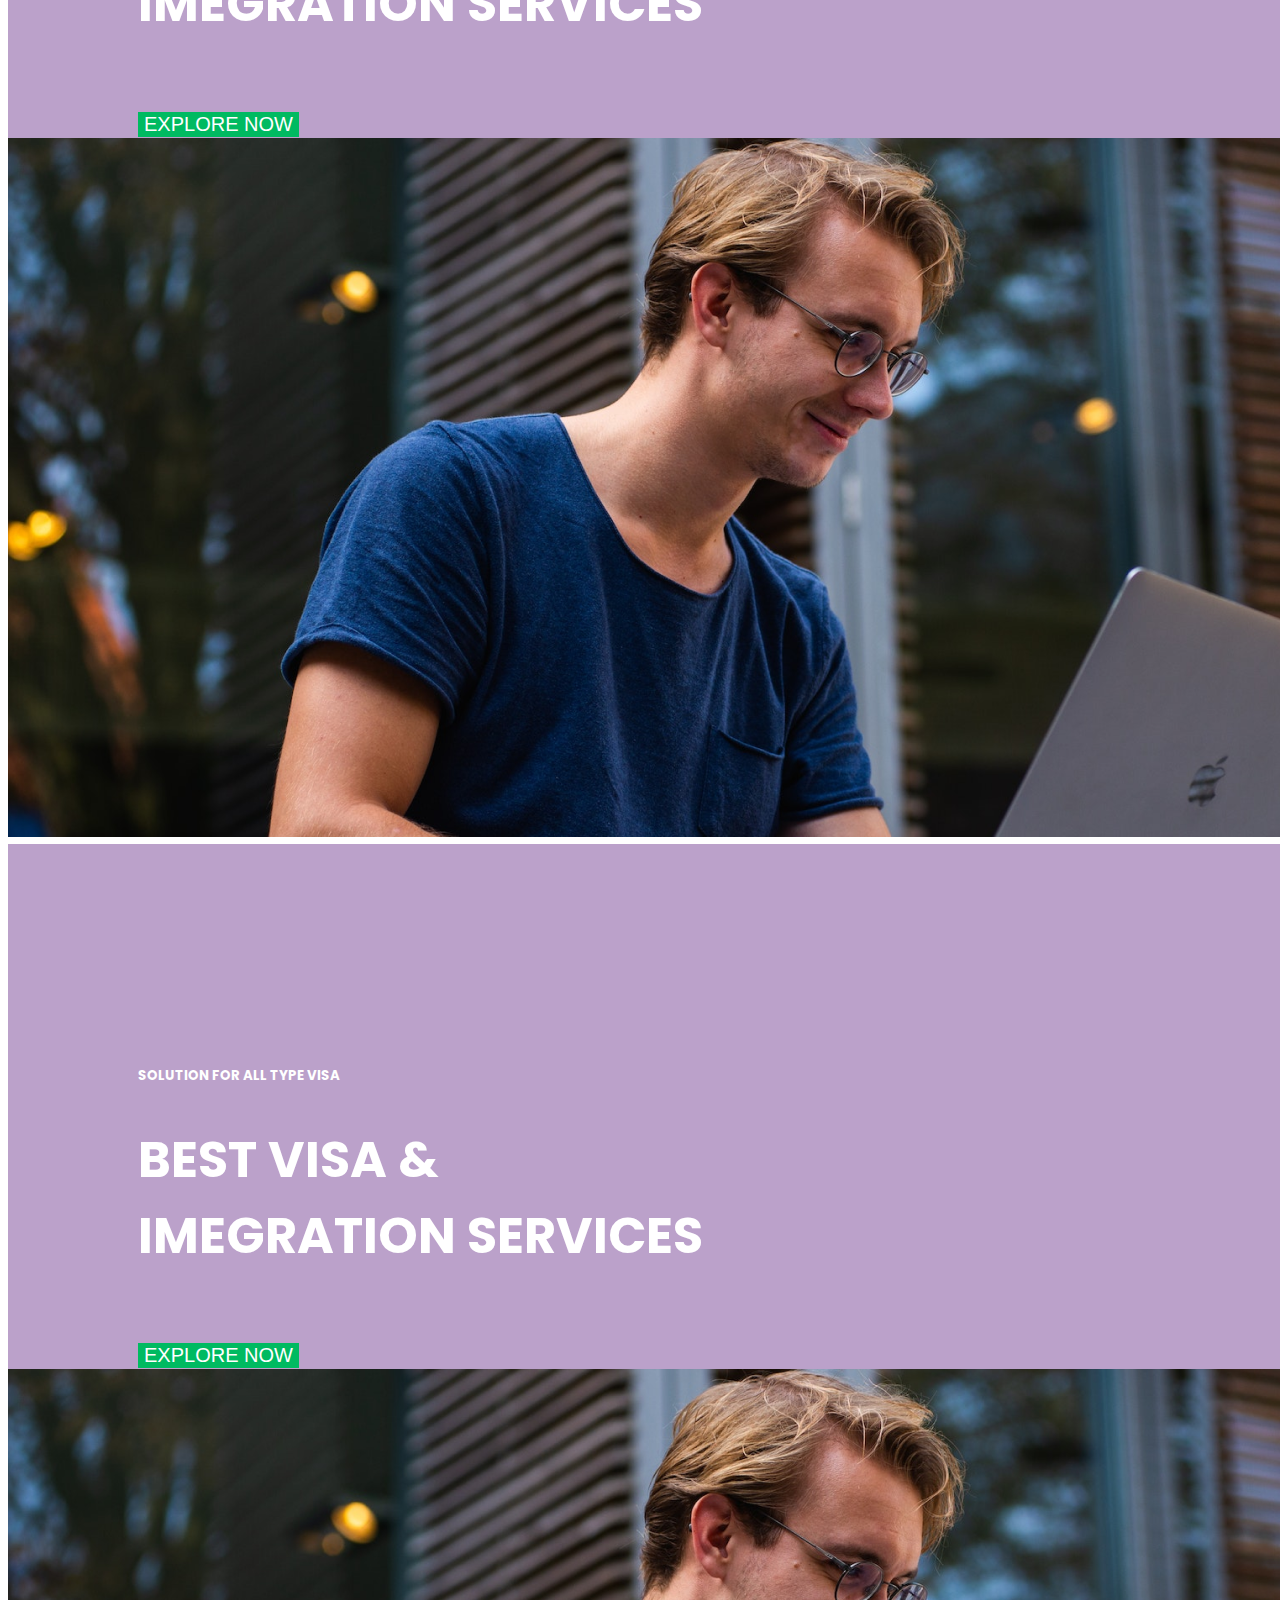
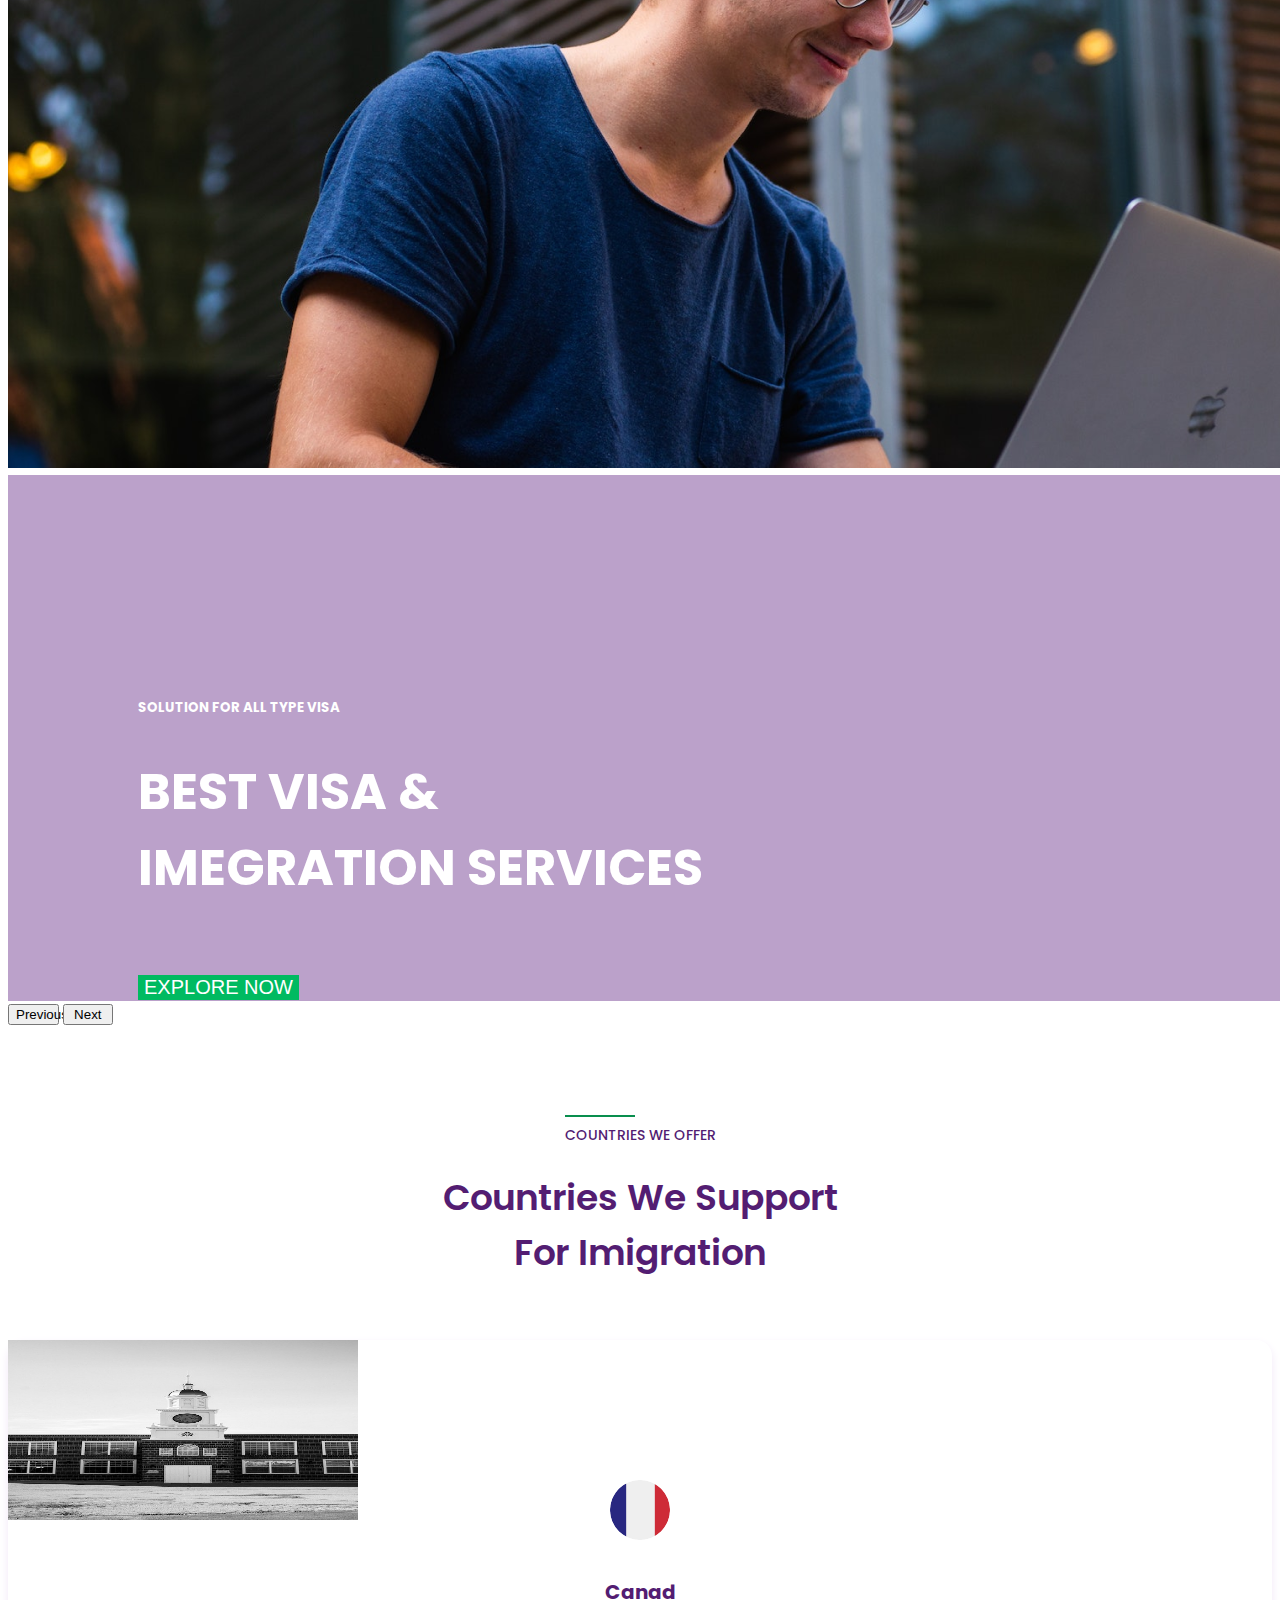
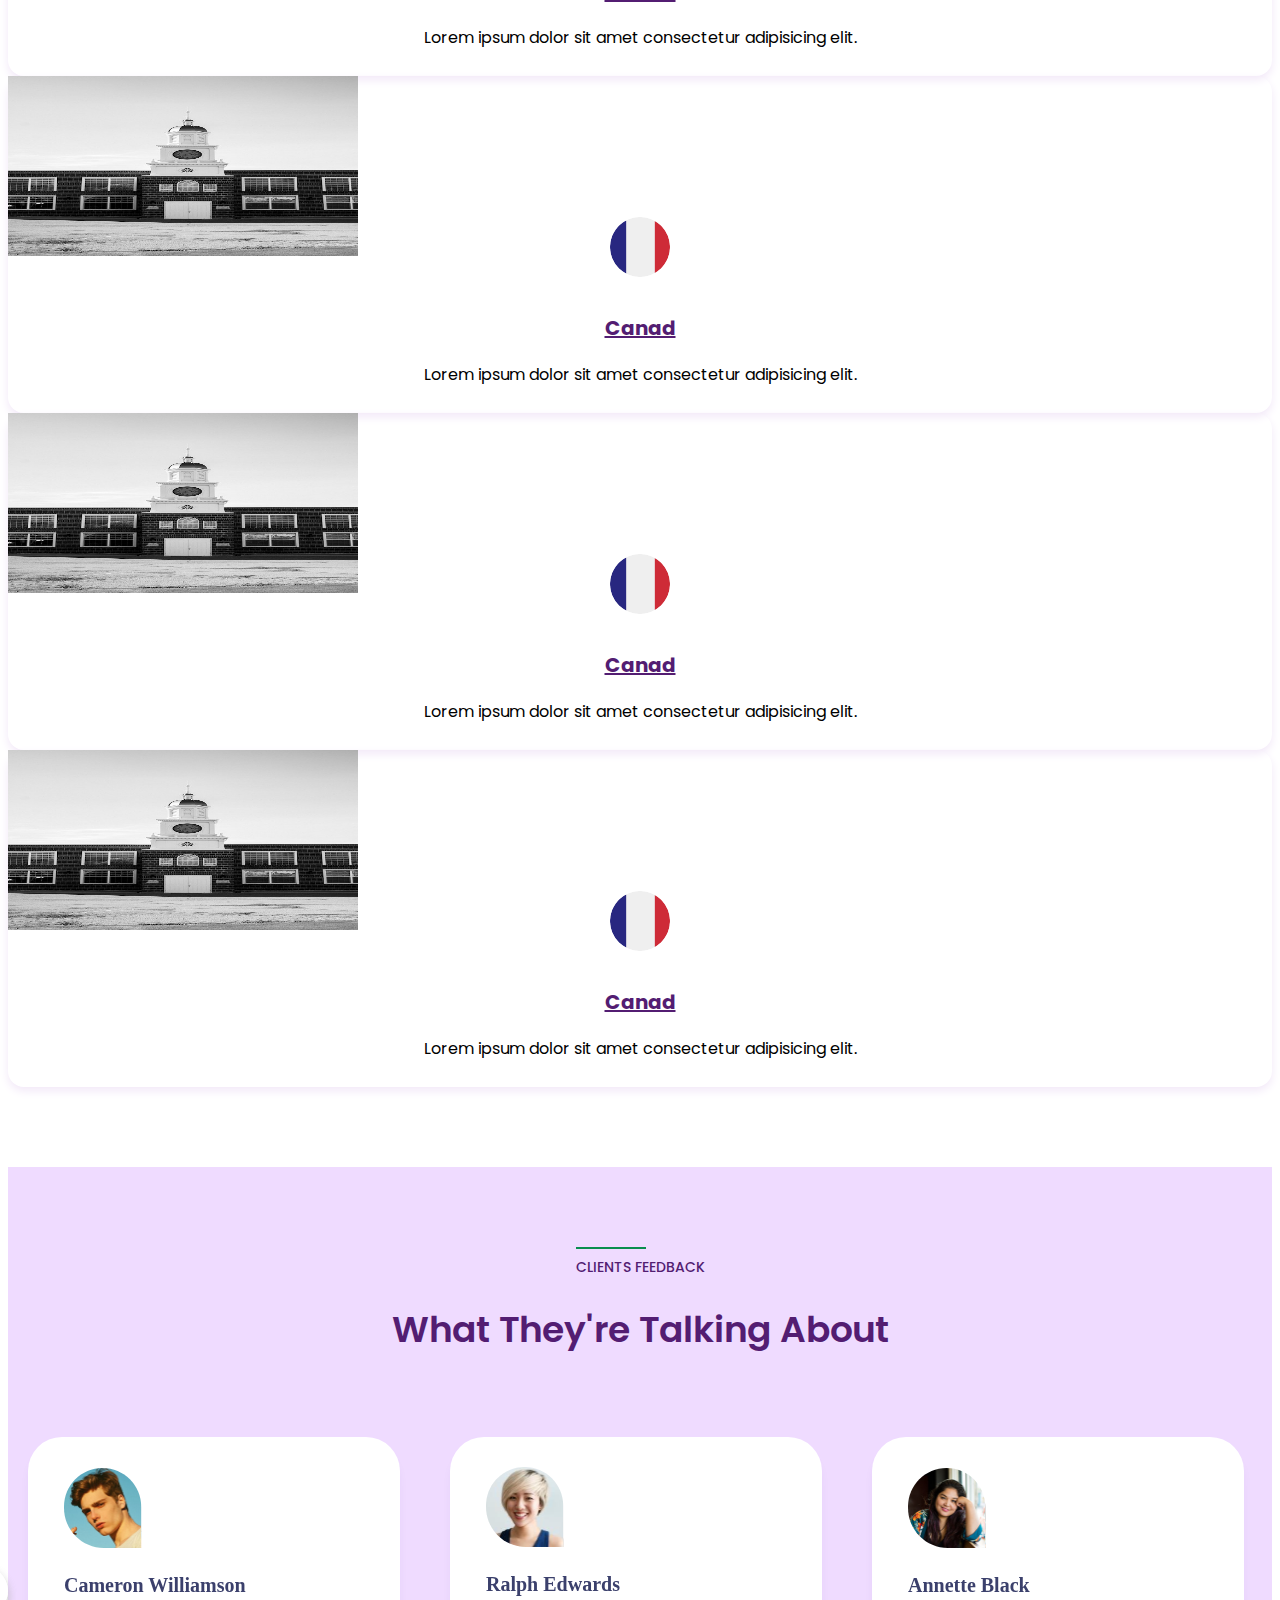
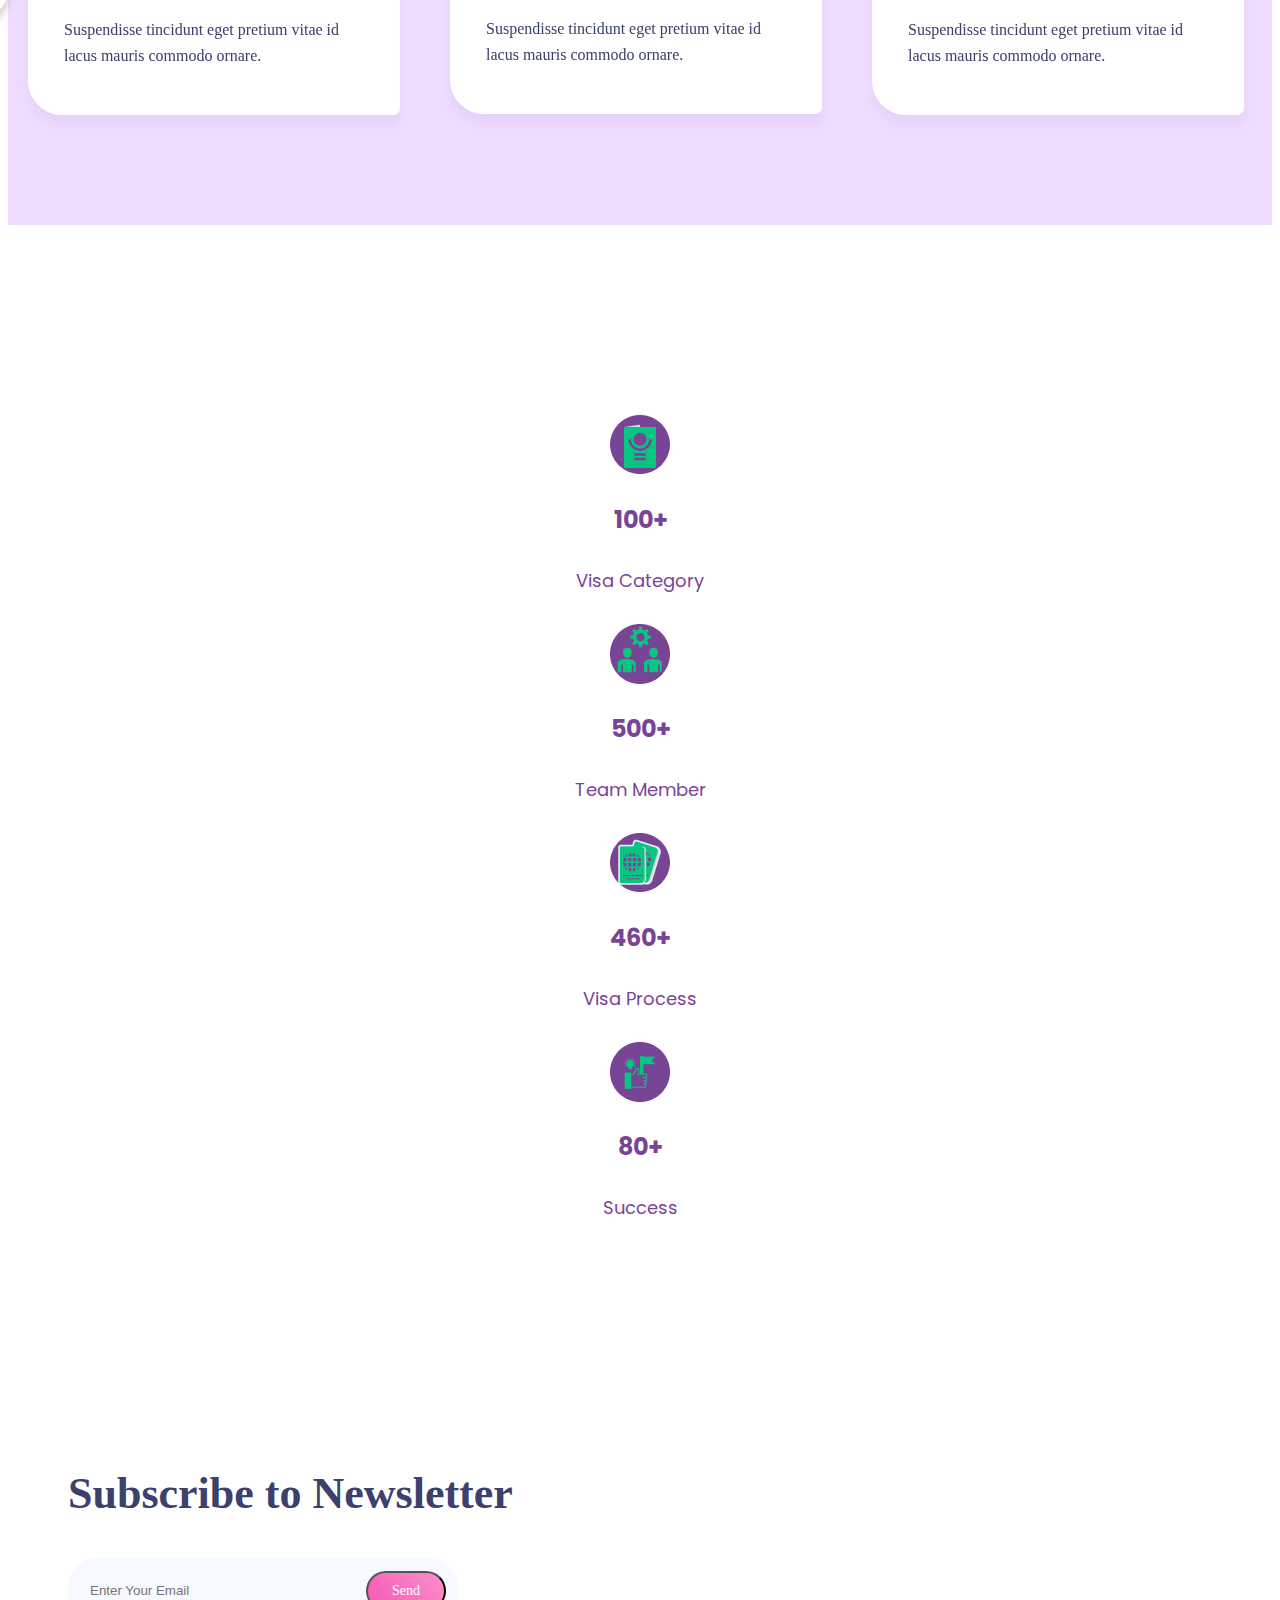
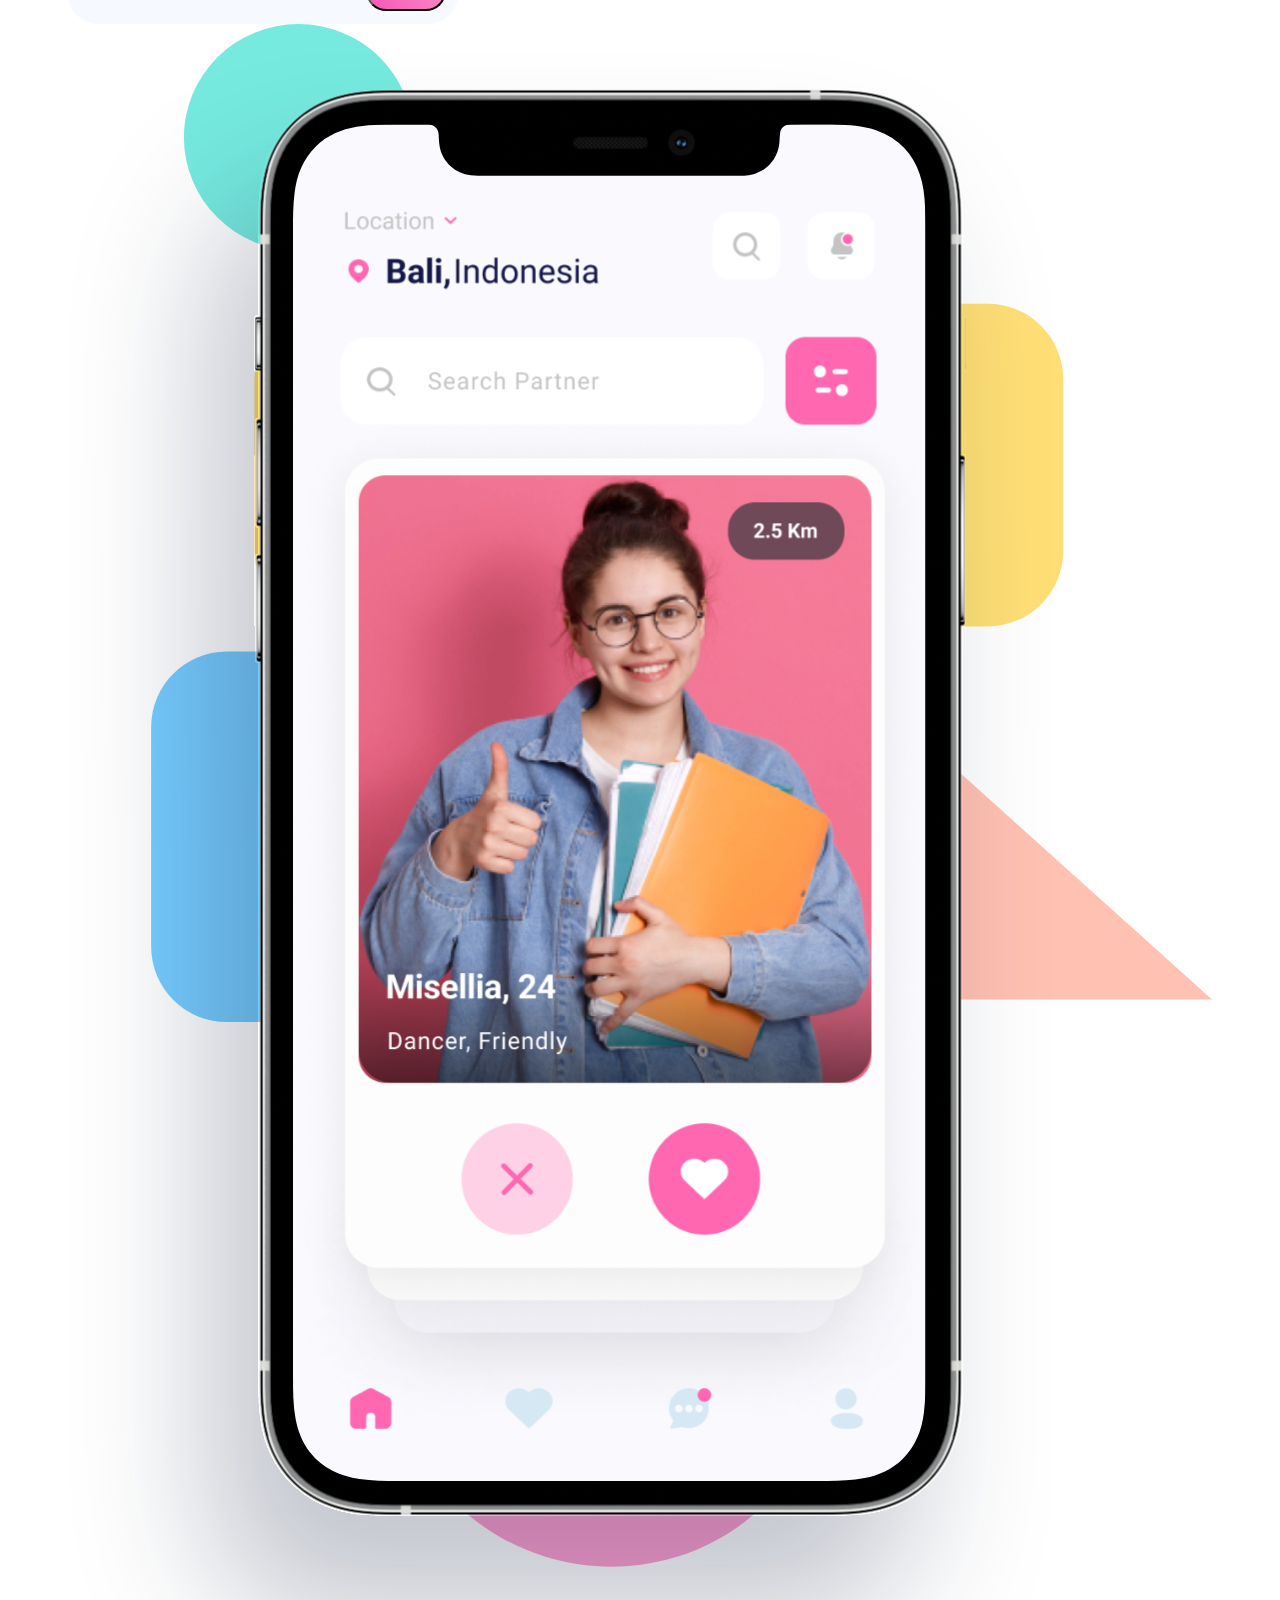
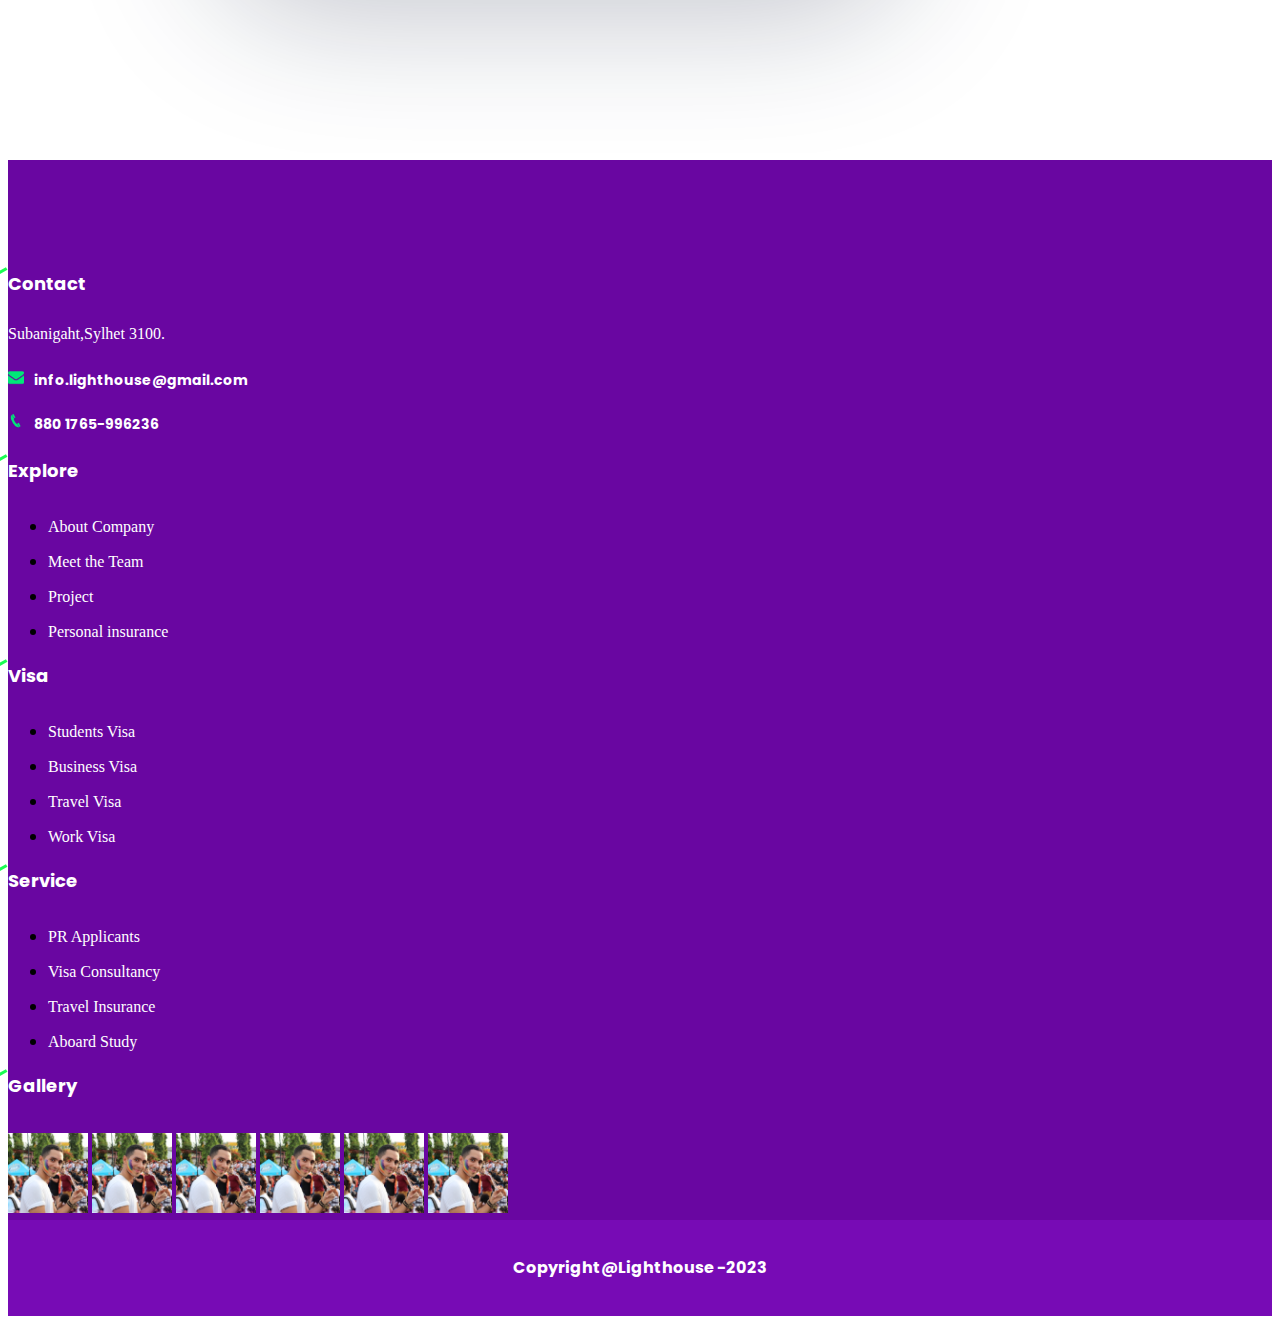
==== commit b57a301f: "design add" ====
--- a/index.html
+++ b/index.html
@@ -56,7 +56,7 @@
                       <div class="collapse navbar-collapse nav justify-content-end header-navbar" id="navbarSupportedContent">
                         <ul class="navbar-nav">
                           <li class="nav-item">
-                            <a class="nav-link active" aria-current="page" href="#">Home</a>
+                            <a class="nav-link active" aria-current="page" href="index.html">Home</a>
                           </li>
 
                           <li class="nav-item">
@@ -67,15 +67,18 @@
                               Study Aboard
                             </a>
                             <ul class="dropdown-menu">
-                              <li><a class="dropdown-item" href="#">Studey in the UK</a></li>
-                              <li><a class="dropdown-item" href="#">Study in Australia</a></li>
-
-                              <li><a class="dropdown-item" href="#">Study in Canada</a></li>
-                              <li><a class="dropdown-item" href="#">Study in USA</a></li>
+                              <li><a class="dropdown-item" href="study-abroad.html">Studey in the UK</a></li>
+                              <li><a class="dropdown-item" href="study-abroad.html">Study in Australia</a></li>
+
+                              <li><a class="dropdown-item" href="study-abroad.html">Study in Canada</a></li>
+                              <li><a class="dropdown-item" href="study-abroad.html">Study in USA</a></li>
                             </ul>
                           </li>
                           <li class="nav-item">
                             <a class="nav-link"  href="story.html">Success Story</a>
+                          </li>
+                          <li class="nav-item">
+                            <a class="nav-link"  href="gallery.html">Gallery</a>
                           </li>
                           <li class="nav-item">
                             <a class="nav-link"  href="contact.html">Contact</a>
--- a/css/style.css
+++ b/css/style.css
@@ -527,3 +527,501 @@
     font-size: 16px;
     color: #fff;
 }
+
+
+
+
+
+/* page top  */
+
+.page-top{
+    background-size: cover;
+    height: 320px;
+    position: relative;
+
+
+}
+
+.page-title{
+    position: absolute;
+    top: 0px;
+    left: 0px;
+    height: 100%;
+    width: 100%;
+    background: rgba(0,0,0,.7);
+    display: flex;
+    justify-content: center;
+    align-items: center;
+    flex-direction: column;
+}
+
+
+.page-title h2{
+    color: #ffffff;
+    font-size: 50px;
+    font-weight: 700;
+    text-transform: uppercase;
+}
+li.breadcrumb-item a {
+    color: #fff;
+}
+
+li.breadcrumb-item.active {
+    color: #2fe62f;
+}
+
+
+
+
+section.contact-details {
+    padding-top: 60px;
+}
+
+.sec-title span {
+    color: #6906a1;
+    font-size: 16px;
+    position: relative;
+}
+
+.sec-title span:before {
+    content: '';
+    background: green;
+    height: 2px;
+    width: 20px;
+    top: 5px;
+    left: -18px;
+    position: absolute;
+    transform: rotate(120deg);
+}
+
+
+
+section.contact-details {
+    padding-top: 60px;
+}
+
+.sec-title span {
+    color: #6906a1;
+    font-size: 16px;
+    position: relative;
+}
+
+.sec-title span:before {
+    content: '';
+    background: green;
+    height: 2px;
+    width: 20px;
+    top: 5px;
+    left: -18px;
+    position: absolute;
+    transform: rotate(120deg);
+}
+
+span.sub-title h2 {
+    font-size: 39px;
+}
+
+.sec-title h2 {
+    font-size: 32px;
+    margin-top: 16px;
+    margin-bottom: 32px;
+    text-transform: capitalize;
+    font-weight: 600;
+}
+
+form#contact_form input {
+    height: 48px;
+    margin-top: 16px;
+}
+
+button.theme-btn.btn-style-one {
+    background: #6906a1;
+    text-transform: capitalize;
+    color: #fff;
+    padding: 7px 15px;
+    border: none;
+    margin-top: 16px;
+}
+
+
+.contact-details__right {
+    padding-left: 20px;
+}
+
+.contact-details__right .text {
+    font-size: 16px;
+    margin-bottom: 36px;
+}
+
+.icon.bg-theme-color2 img {
+    margin-right: 16px;
+    margin-top: 12px;
+}
+
+
+
+section.success-story {
+    padding-top: 60px;
+}
+
+.success-content {
+    box-shadow: 0px 5px 5px #f6e9fa;
+    padding-bottom: 30px;
+}
+
+.story-content-link {
+    position: relative;
+}
+.story-content-link img{
+    width: 100%;
+}
+
+.story-link {
+    position: absolute;
+    top: 0px;
+    left: 0px;
+    margin: 0px auto;
+    text-align: center;
+    width: 100%;
+    height: 100%;
+    align-items: center;
+    display: flex;
+    justify-content: center;
+}
+
+.story-link:hover {
+    background: rgba(0,0,0,.8);
+    transition: .5s;
+ 
+}
+
+.story-link a {
+    background: purple;
+    /* display: inline-block; */
+    padding: 10px 30px;
+    color: #fff;
+    display: none;
+}
+.story-link:hover a{
+display: inline;
+transition: .5s;
+}
+
+.success-content h4 {
+    margin-top: 16px;
+    padding-left: 16px;
+    font-size: 16px;
+    color: purple;
+    font-weight: 500;
+}
+
+.success-content h4 span {
+    font-size: 24px;
+    font-weight: 700;
+}
+
+.success-content h3 {
+    font-size: 32px;
+    padding-left: 16px;
+    font-weight: 700;
+    color: #640564;
+}
+
+
+
+
+
+
+
+
+section.article {
+
+    background: #ECF1F8;
+    padding-top: 60px;
+    padding-bottom: 60px;
+  }
+  
+  .article-heading h2 {
+    font-size: 34px;
+    line-height: 44px;
+    font-family: 'Lora';
+    font-weight: 500;
+    text-align: center;
+    color: #211C11;
+    margin-bottom: 40px;
+  }
+  
+  
+  .article-content {
+    background: #ffffff;
+    border-radius: 24px;
+  }
+  
+  .article-content img {
+    padding: 8px;
+    width: 100%;
+  }
+  
+  .article-design-part {
+    padding: 16px 24px 24px 24px;
+  }
+  
+  .article-design {
+    padding: 8px 12px;
+    font-size: 16px;
+    line-height: 26px;
+    font-family: 'Fira Sans';
+    font-weight: 400;
+    margin-right: 16px;
+    border-radius: 8px;
+  }
+  
+  span.article-design.article-design-1 {
+    color: #216483;
+    background: #DFF5FF;
+  
+  }
+  
+  span.article-design.article-design-2 {
+    color: #AA56DA;
+    background: #F4E1FF;
+  
+  }
+  
+  span.article-design.article-design-3 {
+    color: #216483;
+    background: #DFF5FF;
+   
+  }
+  
+  span.article-date {
+    color: #999896;
+    font-size: 16px;
+    font-size: 16px;
+    line-height: 26px;
+    font-family: 'Fira Sans';
+    font-weight: 400;
+    margin-right: 16px;
+  }
+  
+  .article-design-part h3 {
+    font-size: 24px;
+    font-family: 'Lora';
+    font-weight: 600;
+    line-height: 34px;
+    color: #211C11;
+    margin-top: 24px;
+  }
+  
+  .article-design-part a {
+    color: #567EC2;
+    font-size: 16px;
+    font-family: 'Fira Sans';
+    font-weight: 400;
+    line-height: 26px;
+  }
+
+
+
+
+
+
+  section.about {
+
+    padding-top: 60px;
+  }
+  .about-img-left {
+    position: relative;
+  }
+  
+  .about-img-left img {
+    width: 329px;
+    height: 382px;
+    margin-top: 28px;
+    margin-right: 16px;
+    border-radius: 32px;
+  }
+  
+  .about-img-left button {
+    position: absolute;
+    top: 43%;
+    right: -30px;
+    padding: 20px;
+    border: none;
+    border-radius: 60px;
+    background: #ffffff;
+  }
+  
+  .about-img-right img {
+    width: 190px;
+    height: 382px;
+    border-radius: 32px;
+  }
+  
+  .about-content h3 {
+    font-size: 16px;
+    color: #B65F59;
+    font-family: 'Fira Sans';
+    font-weight: 400;
+    position: relative;
+    padding-left: 40px;
+  }
+  
+  .about-content h3::before {
+    position: absolute;
+    width: 30px;
+    height: 1px;
+    background: #B65F59;
+    content: '';
+    top: 10px;
+    left: 0px;
+  }
+  
+  .about-content h2 {
+    font-size: 34px;
+    line-height: 44px;
+    font-family: 'Lora';
+    font-weight: 500;
+    color: #211C11;
+    margin-top: 16px;
+  }
+  
+  .about-content p {
+    color: #666564;
+    font-size: 16px;
+    line-height: 26px;
+    font-family: 'Fira Sans';
+    margin-top: 16px;
+    margin-bottom: 34px;
+  }
+  
+  .about-content a {
+    font-size: 16px;
+    font-family: 'Fira Sans';
+    font-weight: 400;
+    line-height: 26px;
+    color: #ffffff;
+    background: #6906a1;
+    text-decoration: none;
+    padding: 9px 24px;
+    border-radius: 8px;
+    text-transform: uppercase;
+  }
+
+
+
+
+
+  
+/* Popular Member css */
+section.popular-member {
+    margin-top: 80px;
+    margin-bottom: 110px;
+}
+
+.popular-bg {
+    height: 562px;
+    background: linear-gradient(97.06deg, #2E407E -11.18%, #6906a1 105.62%);
+
+}
+
+
+.popular-member-heading {
+    text-align: center;
+    position: relative;
+}
+
+img.popular_love1 {
+    position: absolute;
+    right: -150px;
+    top: 28px;
+}
+
+img.popular_love2 {
+    position: absolute;
+    left: -60px;
+    top: -30px;
+}
+
+.popular-member-heading h2 {
+    margin-top: 155px;
+    font-size: 44px;
+    line-height: 54px;
+    color: #ffffff;
+    font-family: 'GilroyBold';
+}
+
+
+.popular-member-heading p {
+    font-size: 16px;
+    color: #ffffff;
+    font-family: 'GilroyRegular';
+    line-height: 26px;
+    margin-top: 16px;
+}
+
+.popular-list {
+    background: #FFFFFF;
+    border-radius: 16px;
+    padding: 10px 10px 0px 10px;
+    text-align: center;
+}
+
+.popular-list .popular-list-content {
+    background: linear-gradient(180deg, #5EC3FC 0%, #0066FF 100%);
+    text-align: center;
+    border-radius: 16px;
+    padding: 16px 0px;
+}
+
+.row.popular-member-row {
+    margin-top: 70px;
+}
+.popular-list-content h4 {
+    font-size: 16px;
+    color: #ffffff;
+    font-family: 'GilroySemiBold';
+    line-height: 26px;
+}
+
+.popular-list-content p {
+    color: #ffffff;
+    font-size: 16px;
+    font-family: 'GilroyRegular';
+    line-height: 26px;
+}
+
+
+.about-page-client {
+    margin-top: 170px !important;
+    background-color: #f2f2f2 !important;
+}
+
+
+
+section.gallery-section {
+    margin-top: 110px;
+}
+
+.gallery-img img {
+    margin-top: 30px;
+}
+
+
+
+.study-abroad-content h2 {
+    font-size: 36px;
+    color: #641f64;
+    font-weight: 700;
+    text-transform: capitalize;
+    text-align: center;
+    margin-bottom: 40px;
+}
+
+section.study-abroad {
+    margin-top: 110px;
+}
+
+  
+  
+  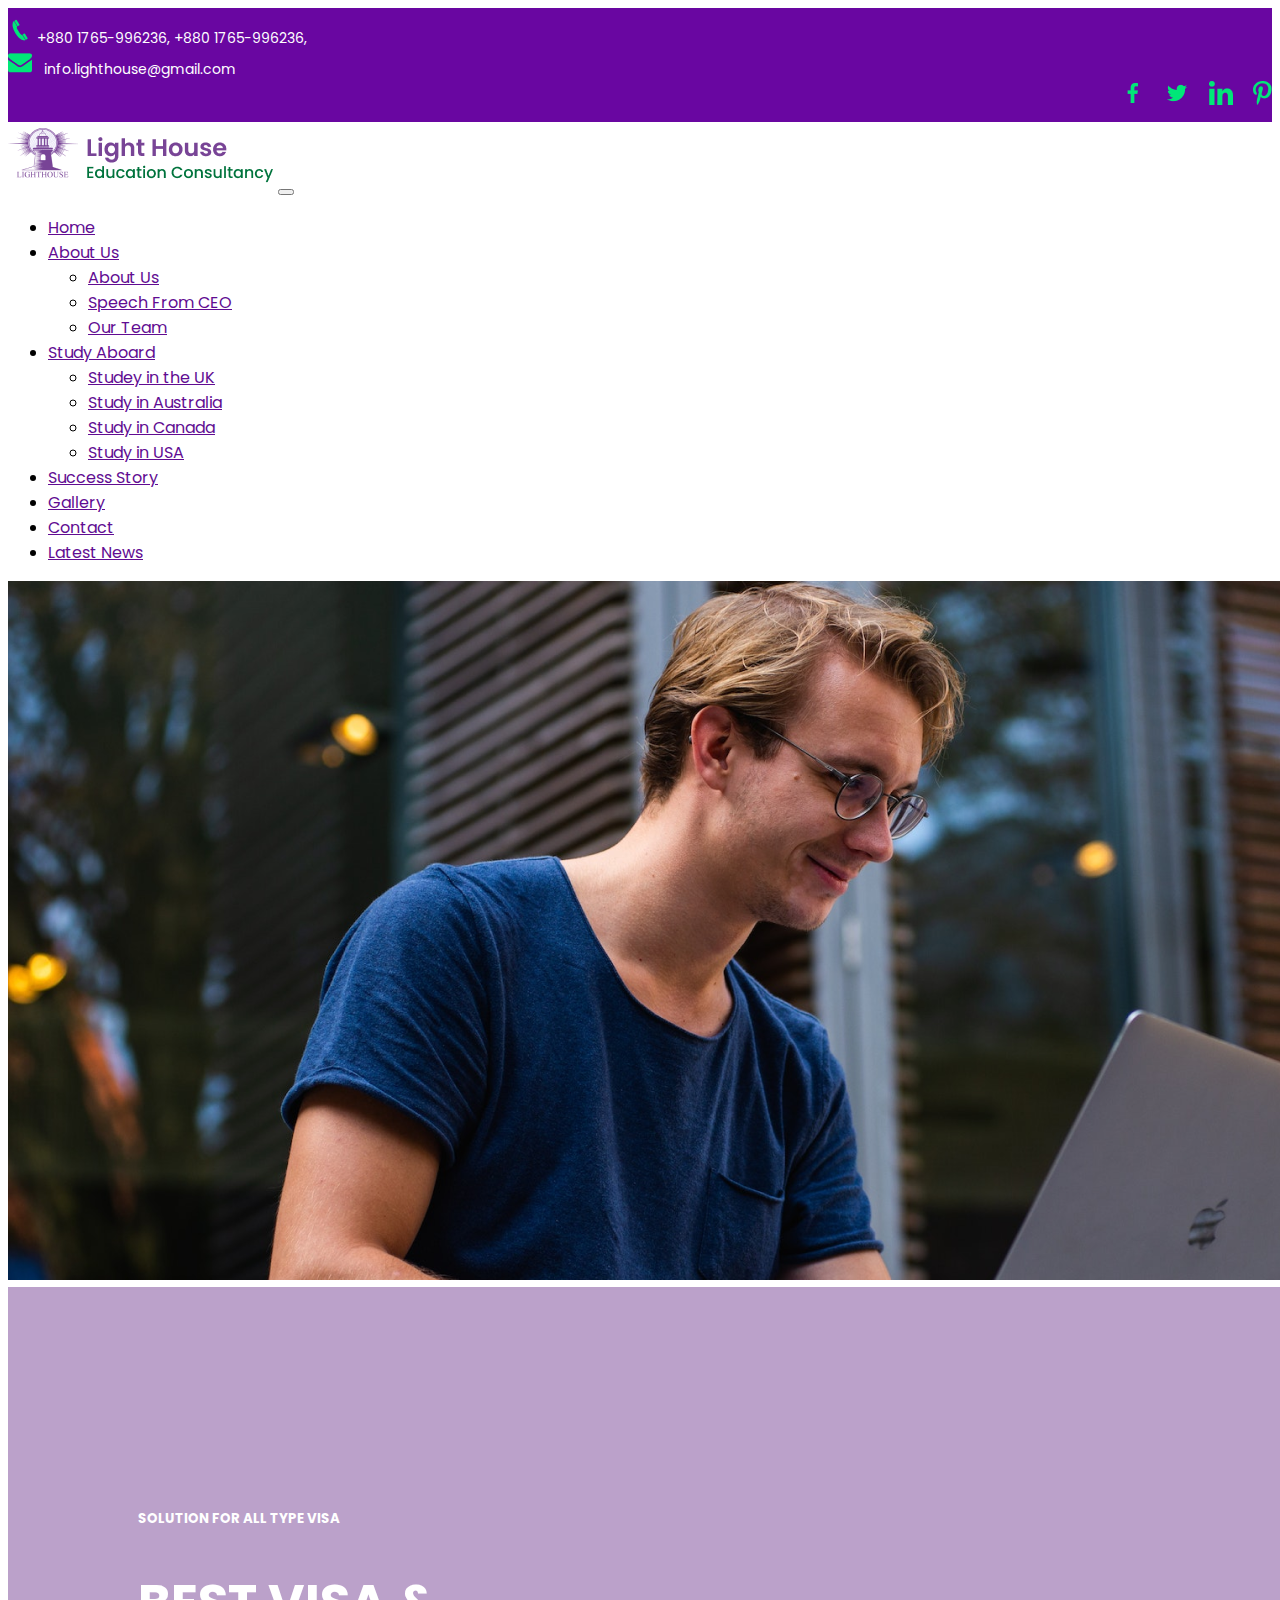
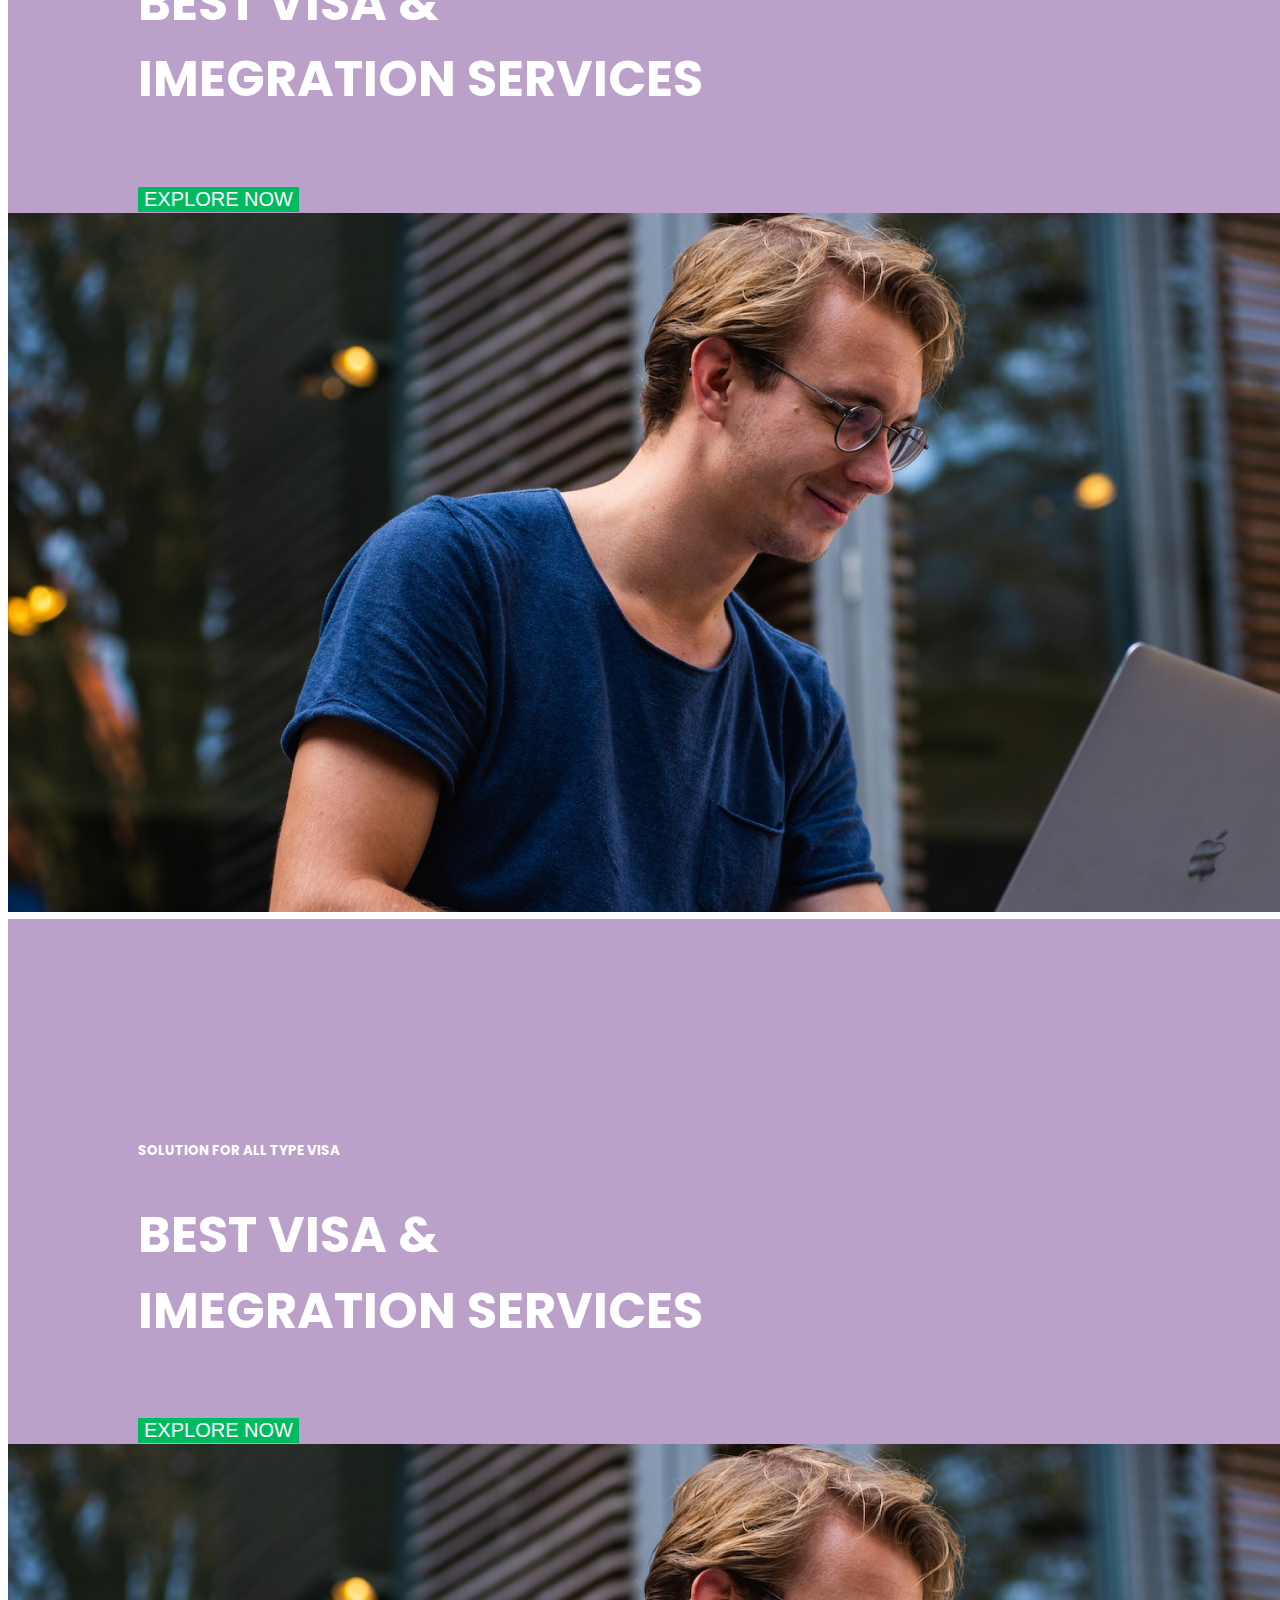
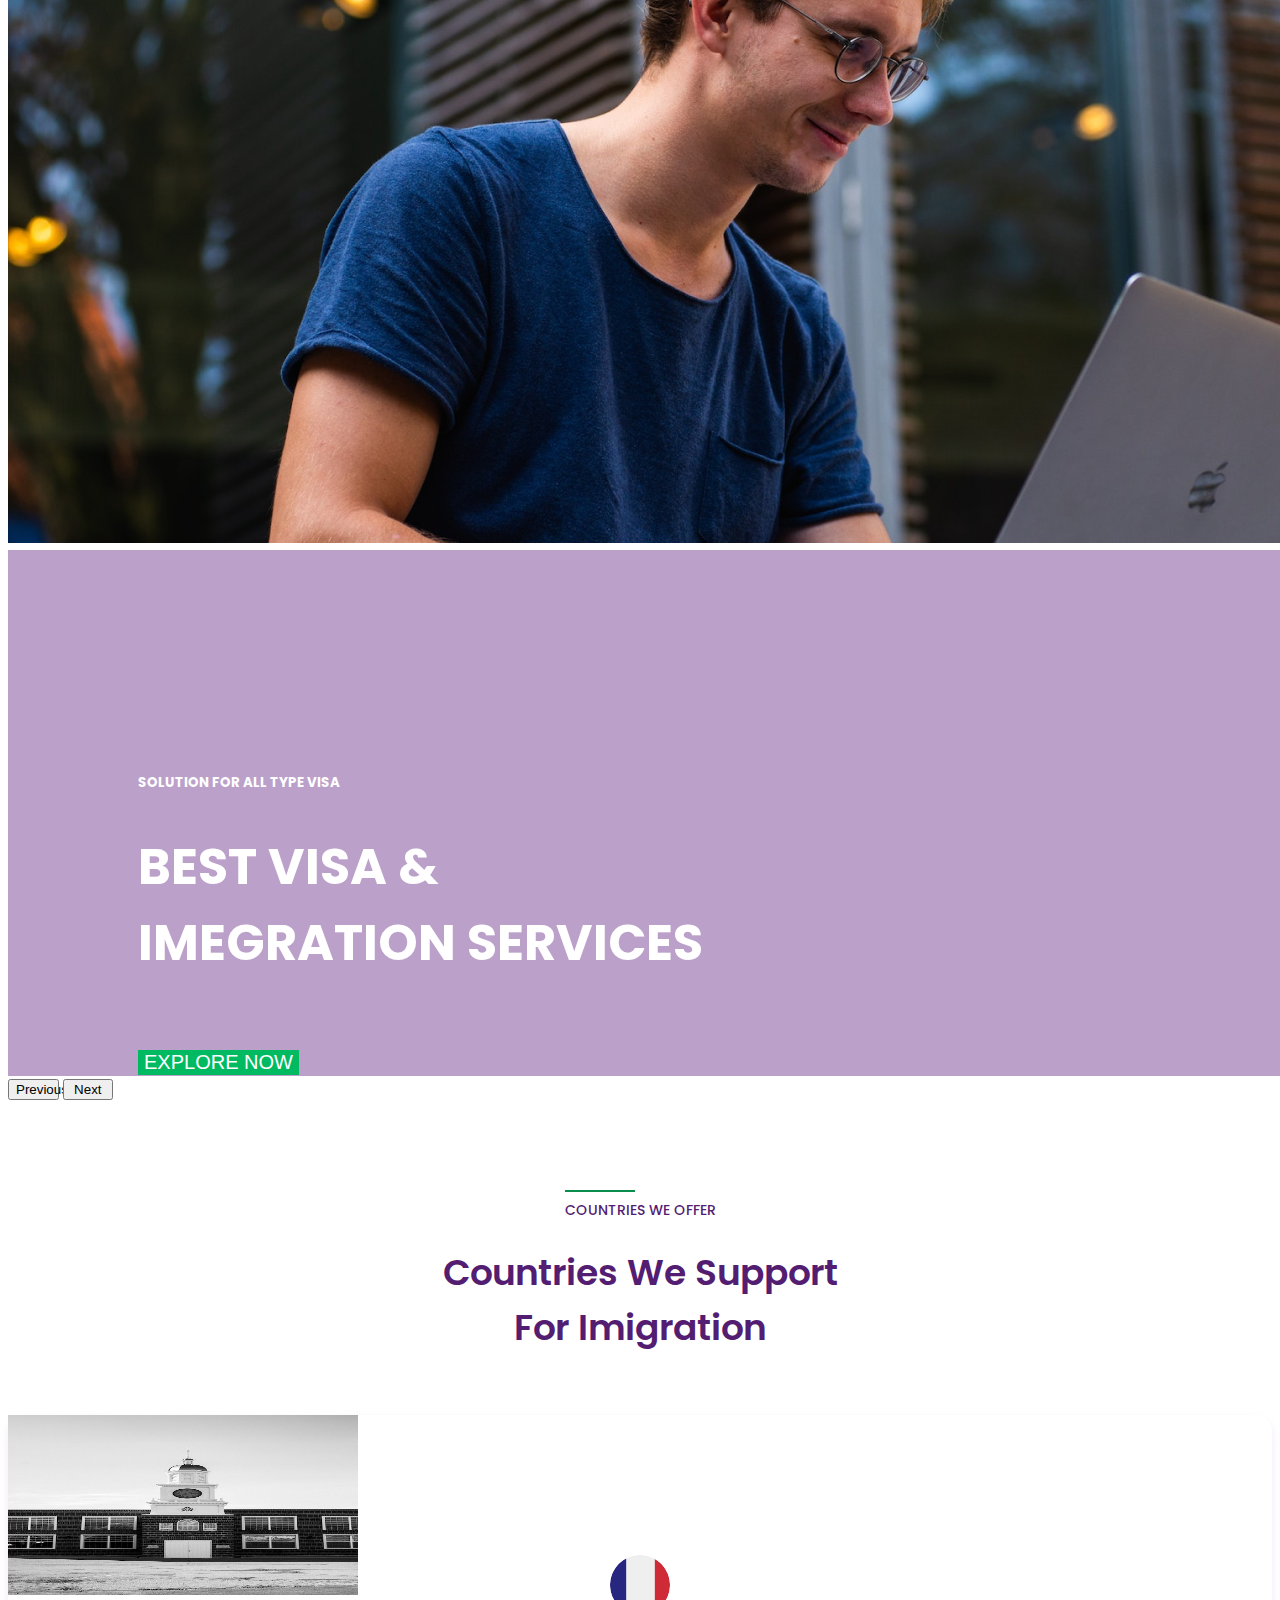
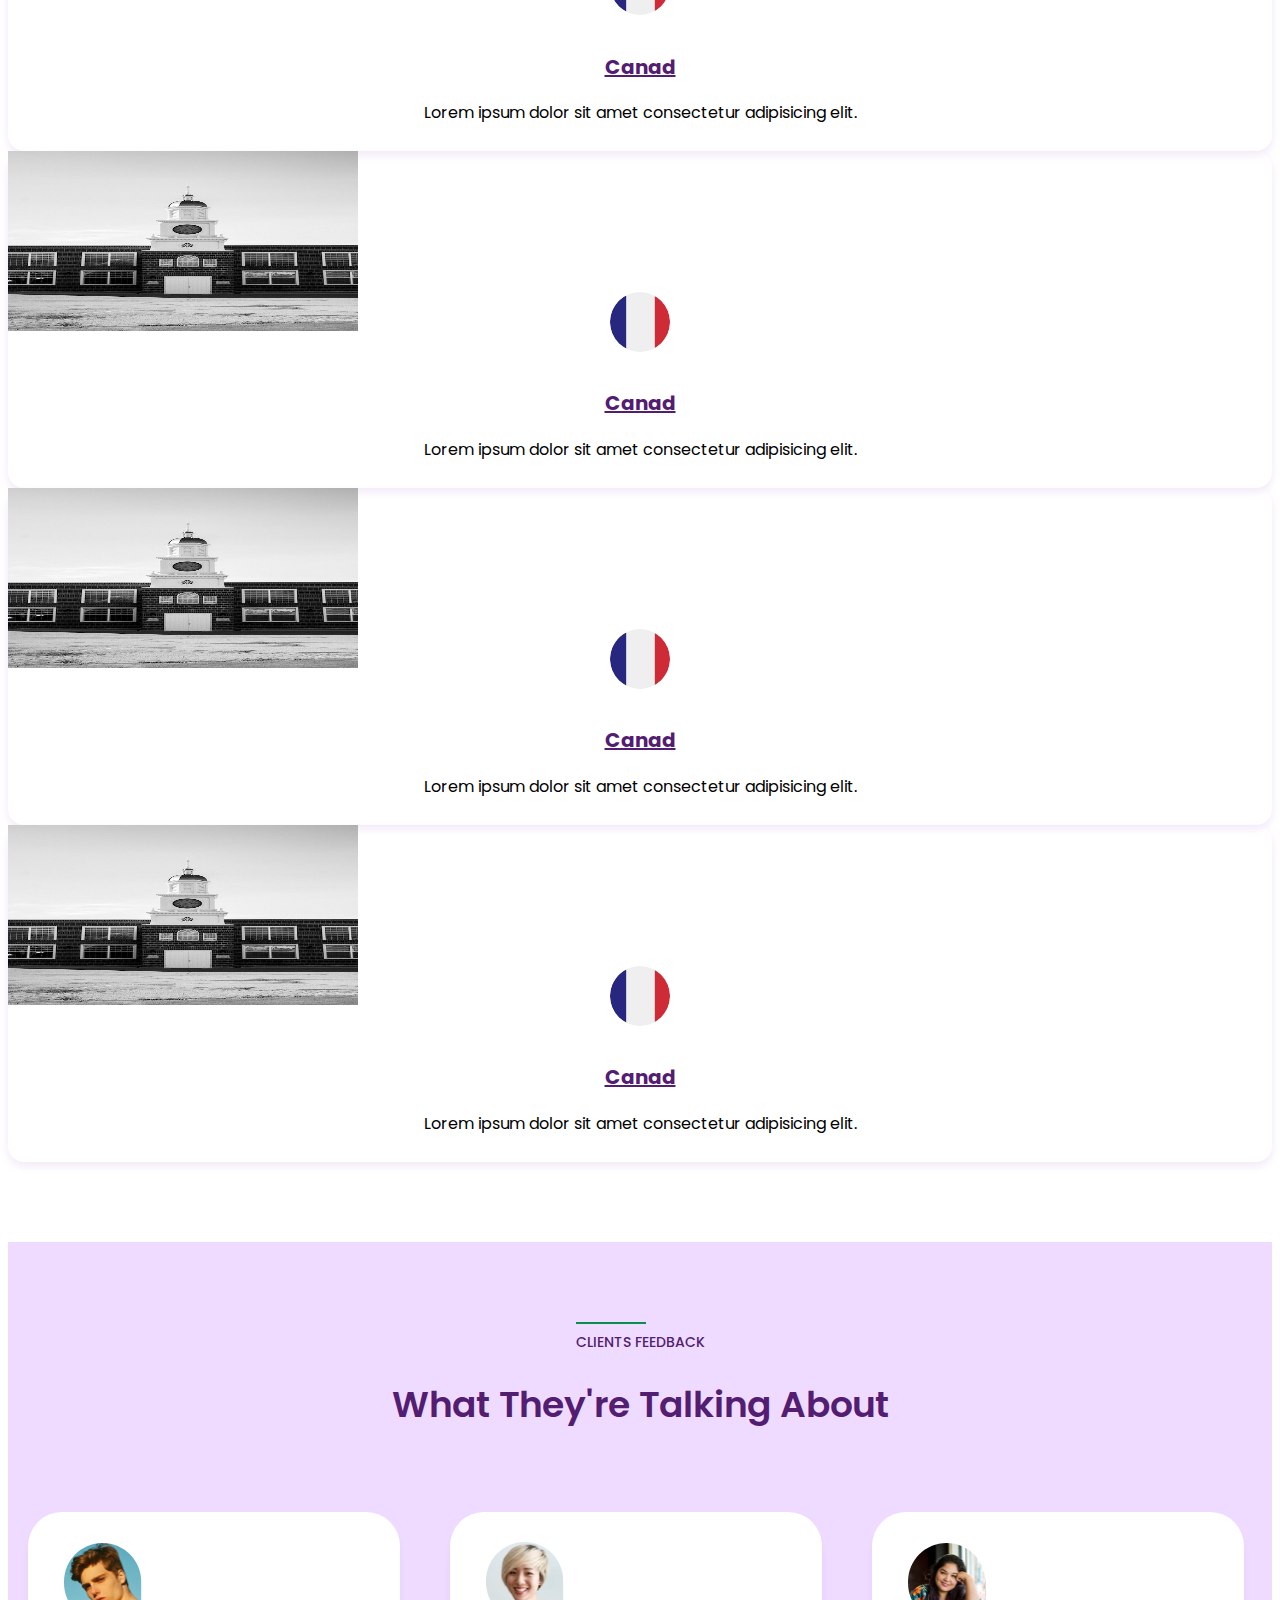
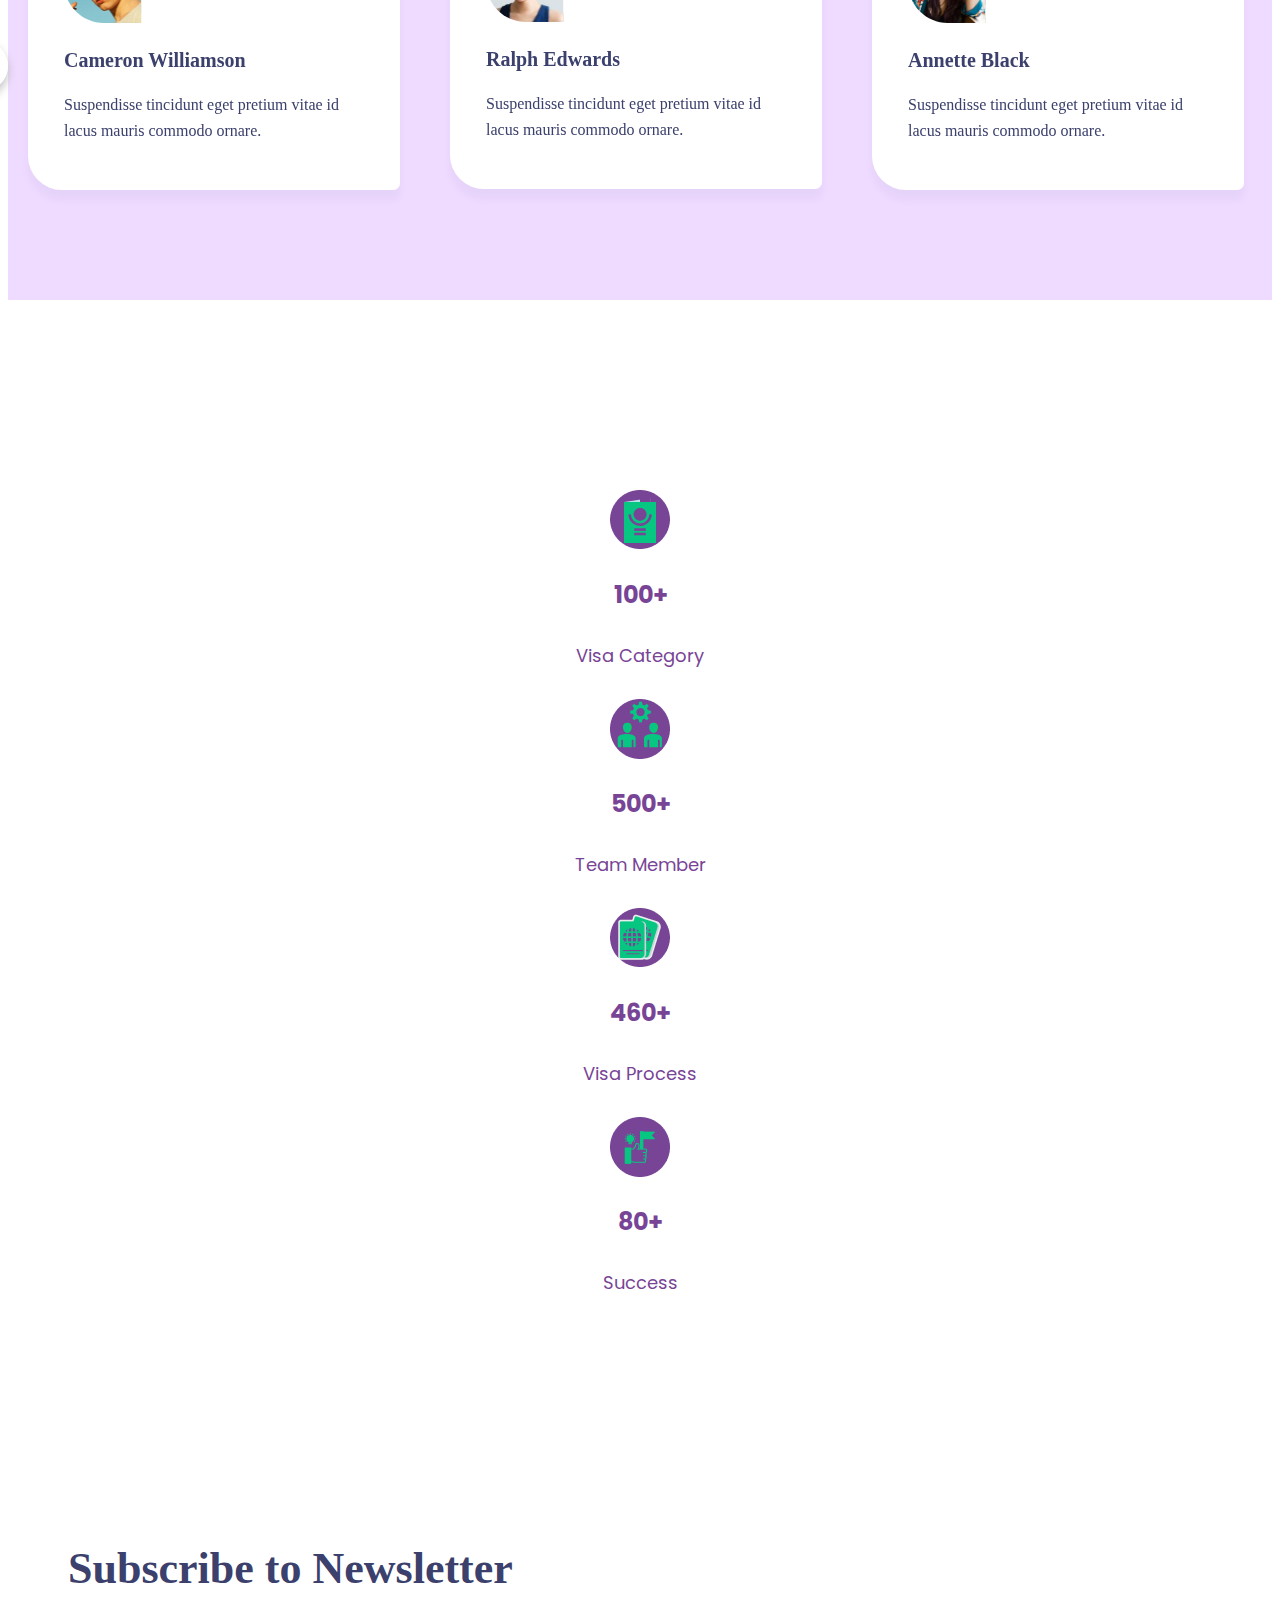
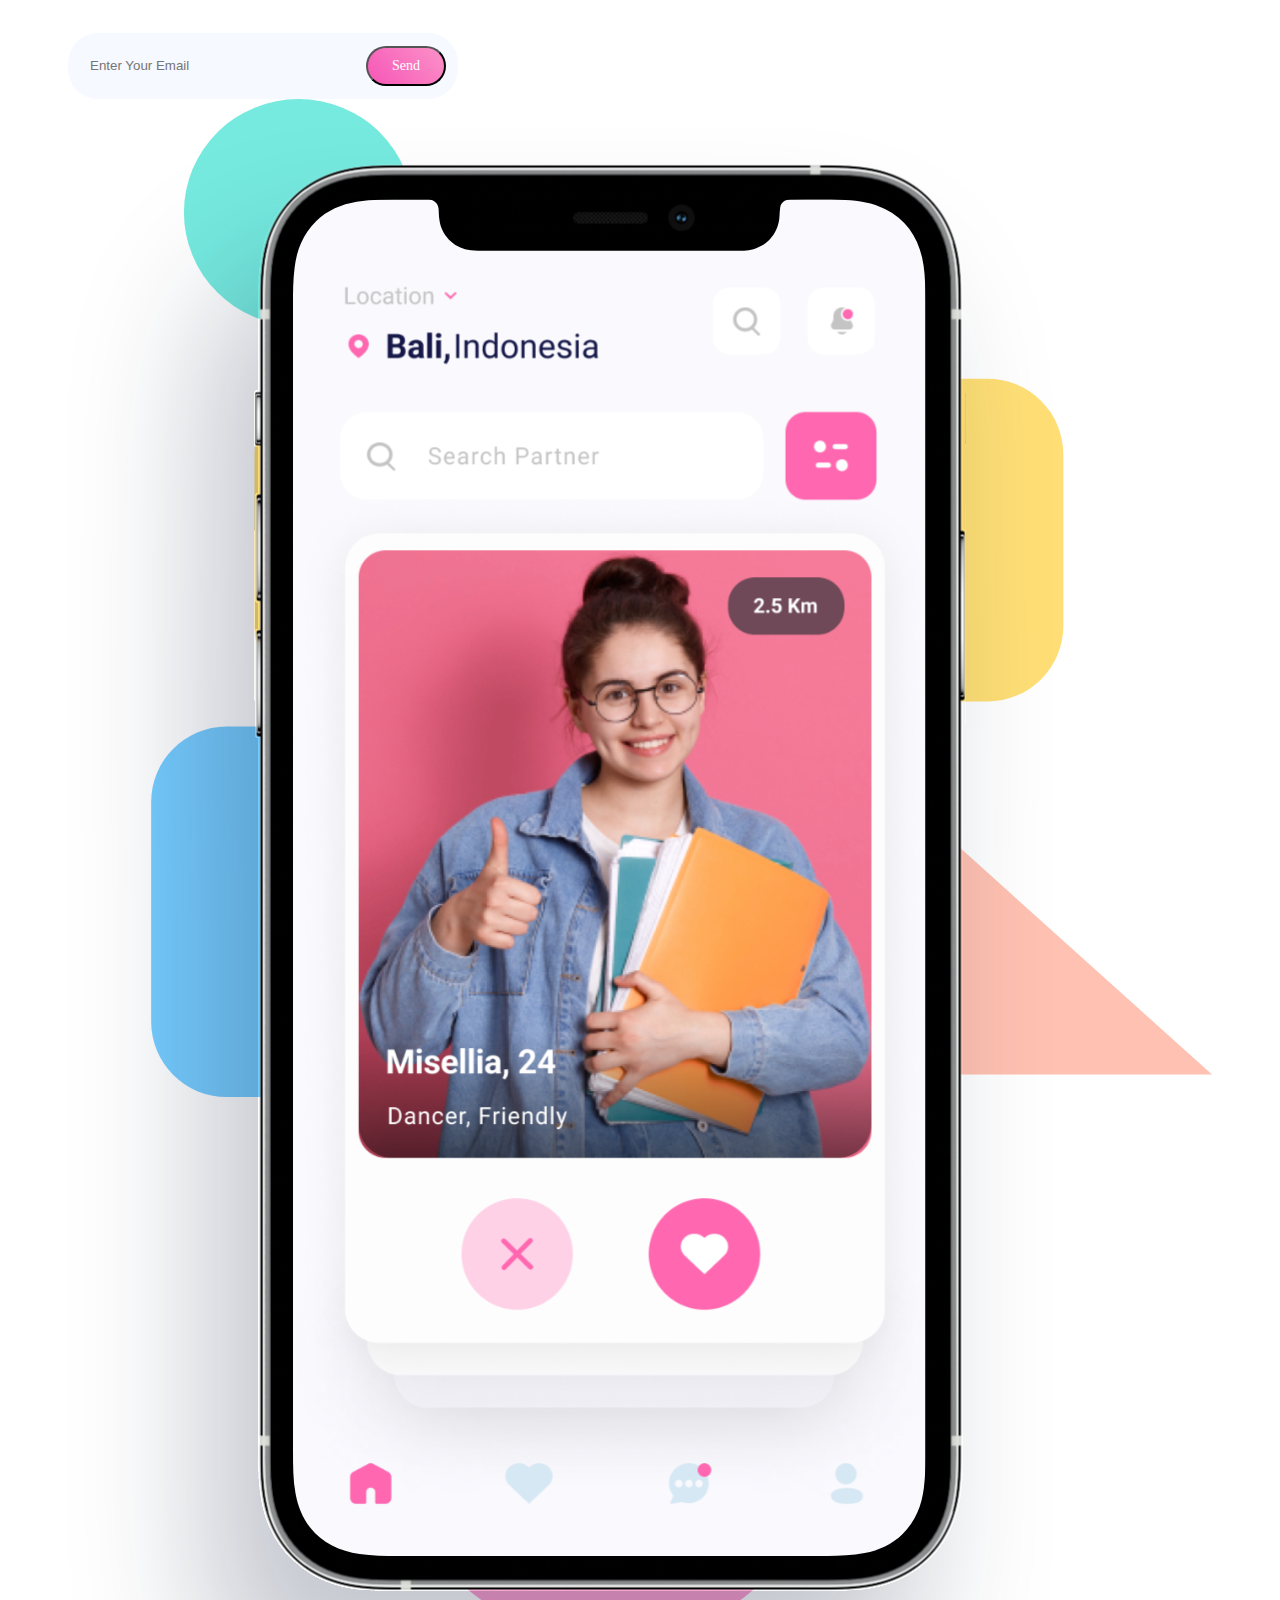
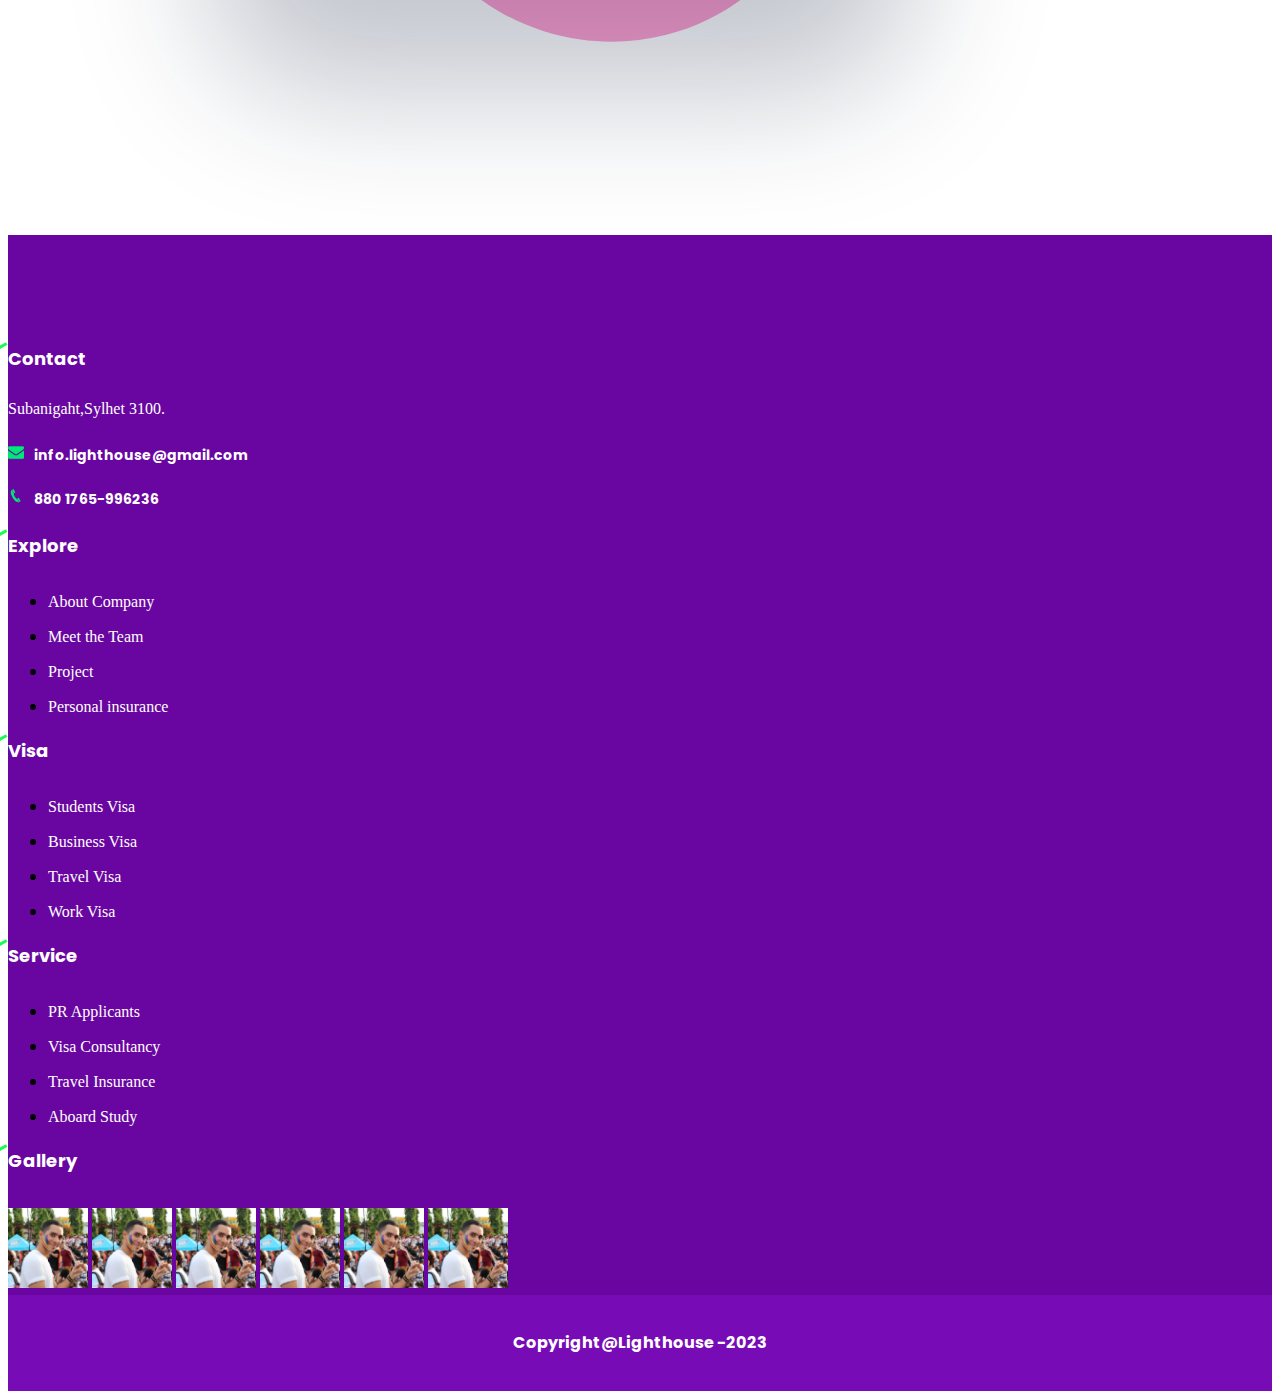
==== commit 0d3d8427: "2nd design add" ====
--- a/index.html
+++ b/index.html
@@ -59,8 +59,15 @@
                             <a class="nav-link active" aria-current="page" href="index.html">Home</a>
                           </li>
 
-                          <li class="nav-item">
-                            <a class="nav-link"  href="about.html">About Us</a>
+                          <li class="nav-item dropdown">
+                            <a class="nav-link dropdown-toggle" href="#" role="button" data-bs-toggle="dropdown" aria-expanded="false">
+                              About Us
+                            </a>
+                            <ul class="dropdown-menu">
+                              <li><a class="dropdown-item" href="about.html">About Us</a></li>
+                              <li><a class="dropdown-item" href="ceo.html">Speech From CEO</a></li>
+                              <li><a class="dropdown-item" href="team.html">Our Team</a></li>
+                            </ul>
                           </li>
                           <li class="nav-item dropdown">
                             <a class="nav-link dropdown-toggle" href="#" role="button" data-bs-toggle="dropdown" aria-expanded="false">
--- a/css/style.css
+++ b/css/style.css
@@ -912,85 +912,6 @@
 
 
 
-  
-/* Popular Member css */
-section.popular-member {
-    margin-top: 80px;
-    margin-bottom: 110px;
-}
-
-.popular-bg {
-    height: 562px;
-    background: linear-gradient(97.06deg, #2E407E -11.18%, #6906a1 105.62%);
-
-}
-
-
-.popular-member-heading {
-    text-align: center;
-    position: relative;
-}
-
-img.popular_love1 {
-    position: absolute;
-    right: -150px;
-    top: 28px;
-}
-
-img.popular_love2 {
-    position: absolute;
-    left: -60px;
-    top: -30px;
-}
-
-.popular-member-heading h2 {
-    margin-top: 155px;
-    font-size: 44px;
-    line-height: 54px;
-    color: #ffffff;
-    font-family: 'GilroyBold';
-}
-
-
-.popular-member-heading p {
-    font-size: 16px;
-    color: #ffffff;
-    font-family: 'GilroyRegular';
-    line-height: 26px;
-    margin-top: 16px;
-}
-
-.popular-list {
-    background: #FFFFFF;
-    border-radius: 16px;
-    padding: 10px 10px 0px 10px;
-    text-align: center;
-}
-
-.popular-list .popular-list-content {
-    background: linear-gradient(180deg, #5EC3FC 0%, #0066FF 100%);
-    text-align: center;
-    border-radius: 16px;
-    padding: 16px 0px;
-}
-
-.row.popular-member-row {
-    margin-top: 70px;
-}
-.popular-list-content h4 {
-    font-size: 16px;
-    color: #ffffff;
-    font-family: 'GilroySemiBold';
-    line-height: 26px;
-}
-
-.popular-list-content p {
-    color: #ffffff;
-    font-size: 16px;
-    font-family: 'GilroyRegular';
-    line-height: 26px;
-}
-
 
 .about-page-client {
     margin-top: 170px !important;
@@ -1022,6 +943,120 @@
     margin-top: 110px;
 }
 
+
+
+
+
+
+section.ceo {
+    margin-top: 110px;
+}
+
+.ceo-img img {
+    width: 350px;
+}
+
+.ceo-message {
+    padding-left: 30px;
+}
+
+.ceo-message h2 {
+    font-size: 32px;
+    font-weight: 600;
+    color: #620b62;
+    margin-bottom: 36px;
+}
+
+
+
+
+
+
+
+/* 5. Feature css */
+
+section.choose {
+    background: #F6F9FF;
+   margin-top: 150px;
+   padding: 80px 0px;
+}
+
+.choose-container {
+    padding-left: 34px;
+    padding-right: 34px;
+}
+
+
+.choose-img img {
+    padding-left: 100px;
+}
+
+
+.choose-img img {
+    width: 100%;
+}
+
+.choose-content {
+    padding-left: 14px;
+}
+
+
+.choose-content h2 {
+    color: #3B406C;
+    font-size: 44px;
+    font-family: 'GilroyBold';
+    line-height: 54px;
+    margin-top: 20px;
+}
+
+.choose-content p {
+    color: #3B406C;
+    font-size: 16px;
+    font-family: 'GilroyRegular';
+    line-height: 26px;
+    margin-bottom: 30px;
+    margin-top: 18px;
+}
+
+
+
+
+
+
+section.team-section {
+    margin-top: 110px;
+}
+
+.team-item {
+    text-align: center;
+    box-shadow: 0px 1px 10px gainsboro;
+    padding-bottom: 16px;
+    margin-top: 32px;
+}
+
+.team-item img {
+    width: 100%;
+}
+
+.team-item a img {
+    width: 16px;
+    height: 16px;
+}
+
+.team-item h3 {
+    font-size: 26px;
+    font-weight: 600;
+    margin-top: 16px;
+    color: #720572;
+}
+
+.team-item h4 {
+    font-size: 20px;
+    color: #4f054f;
+    font-weight: 400;
+    margin-top: 16px;
+    margin-bottom: 16px;
+}
   
   
   